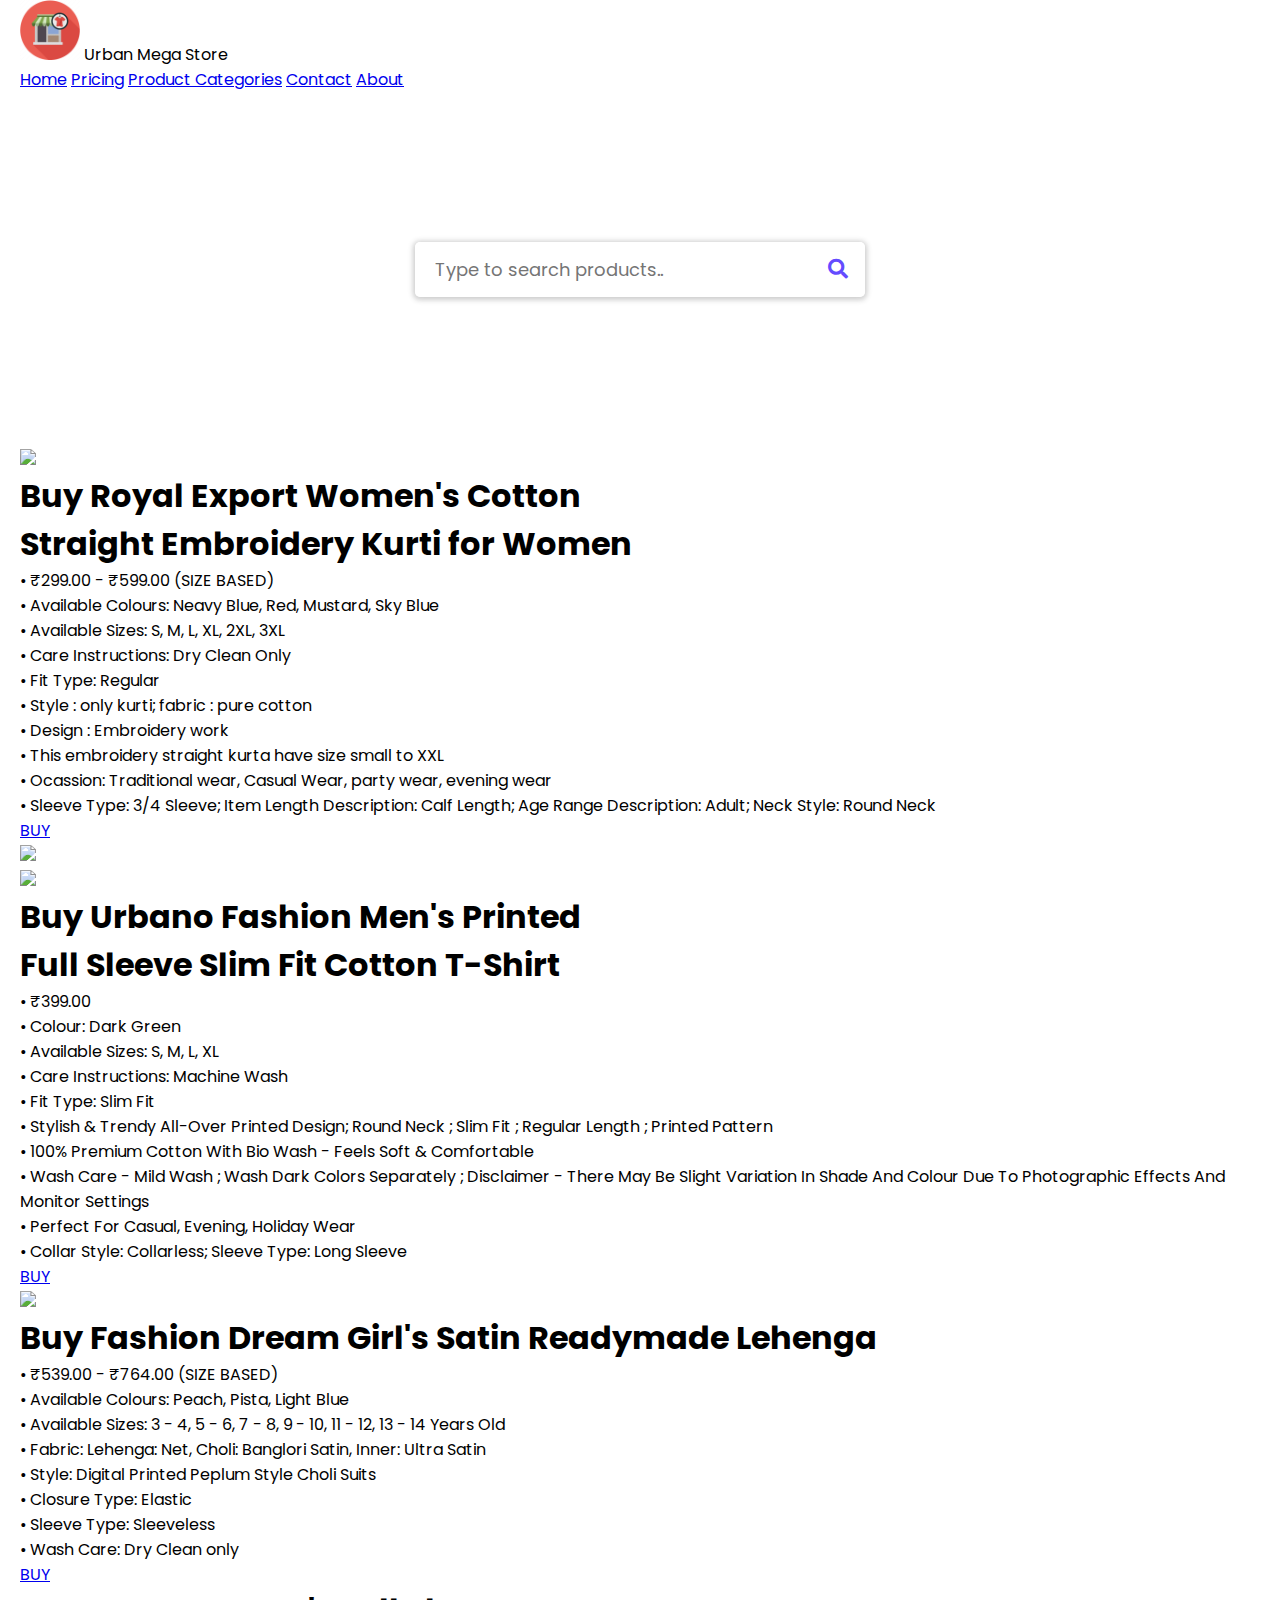
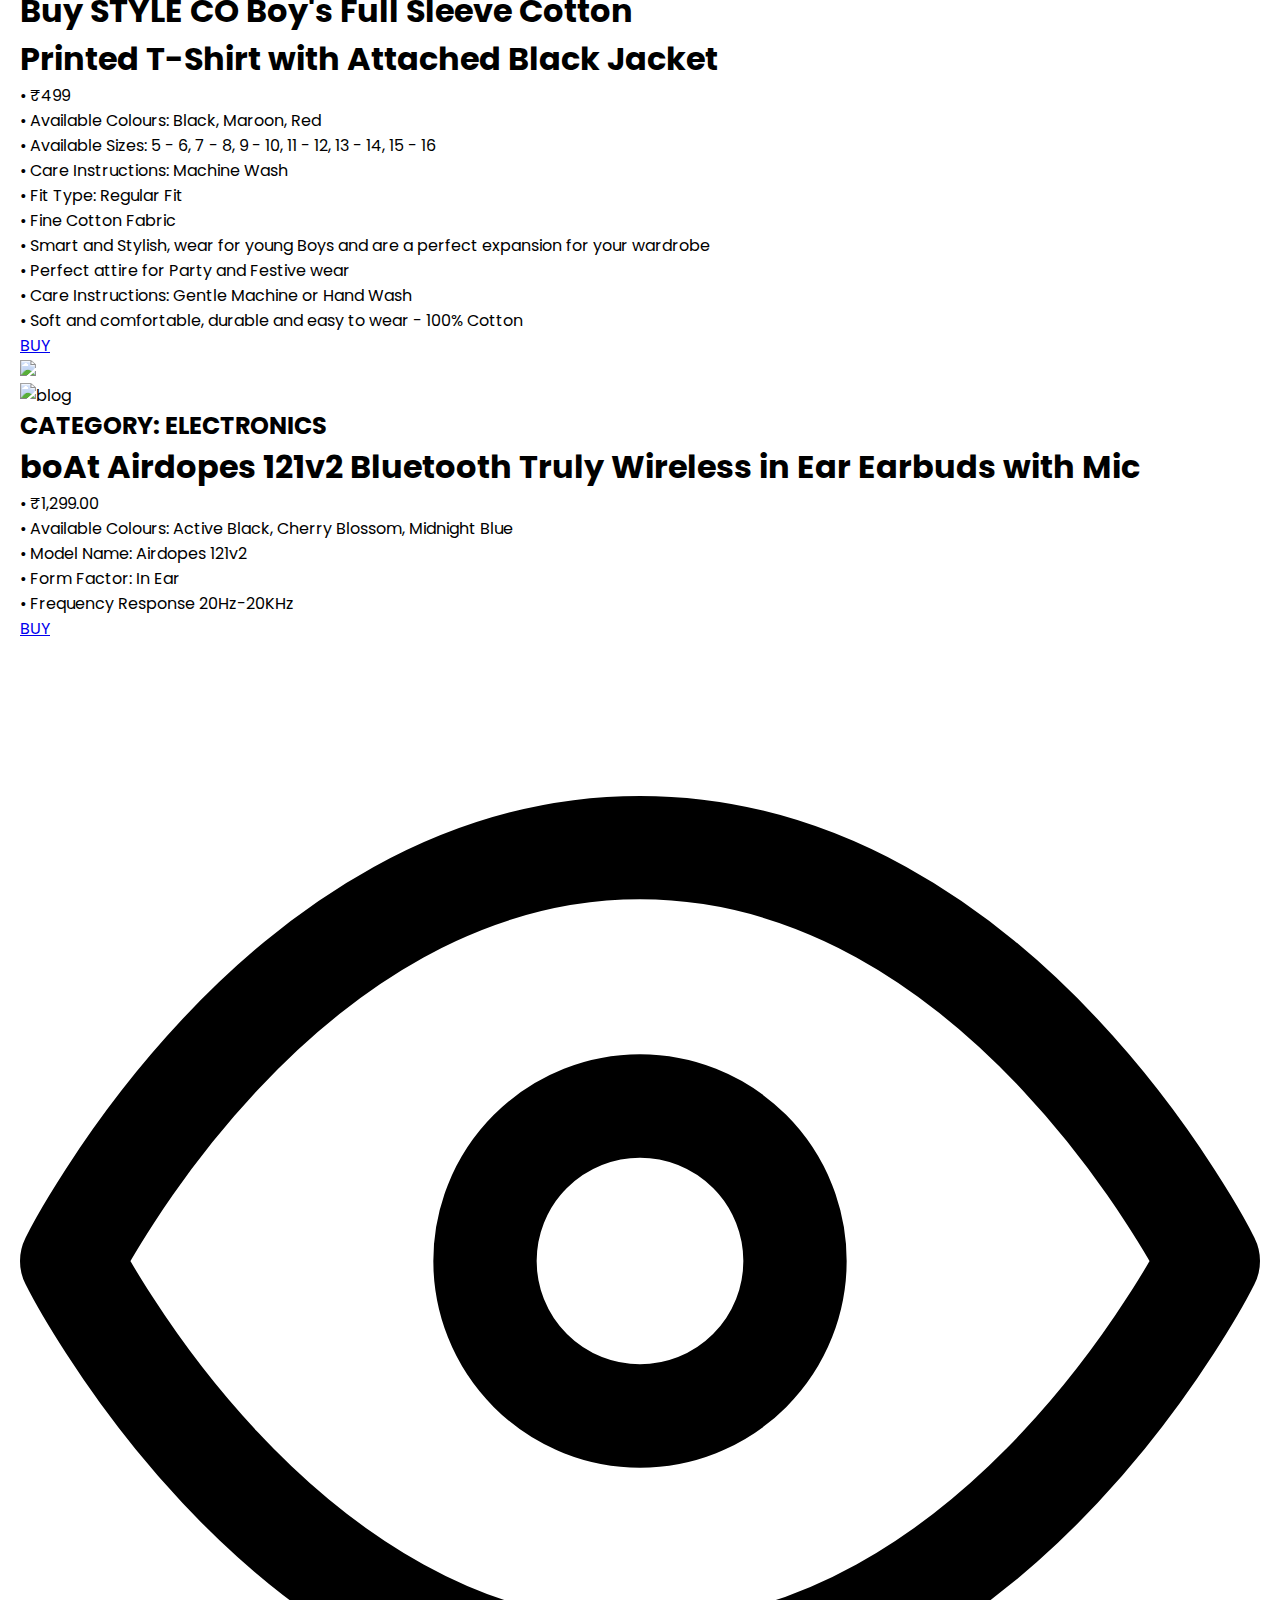
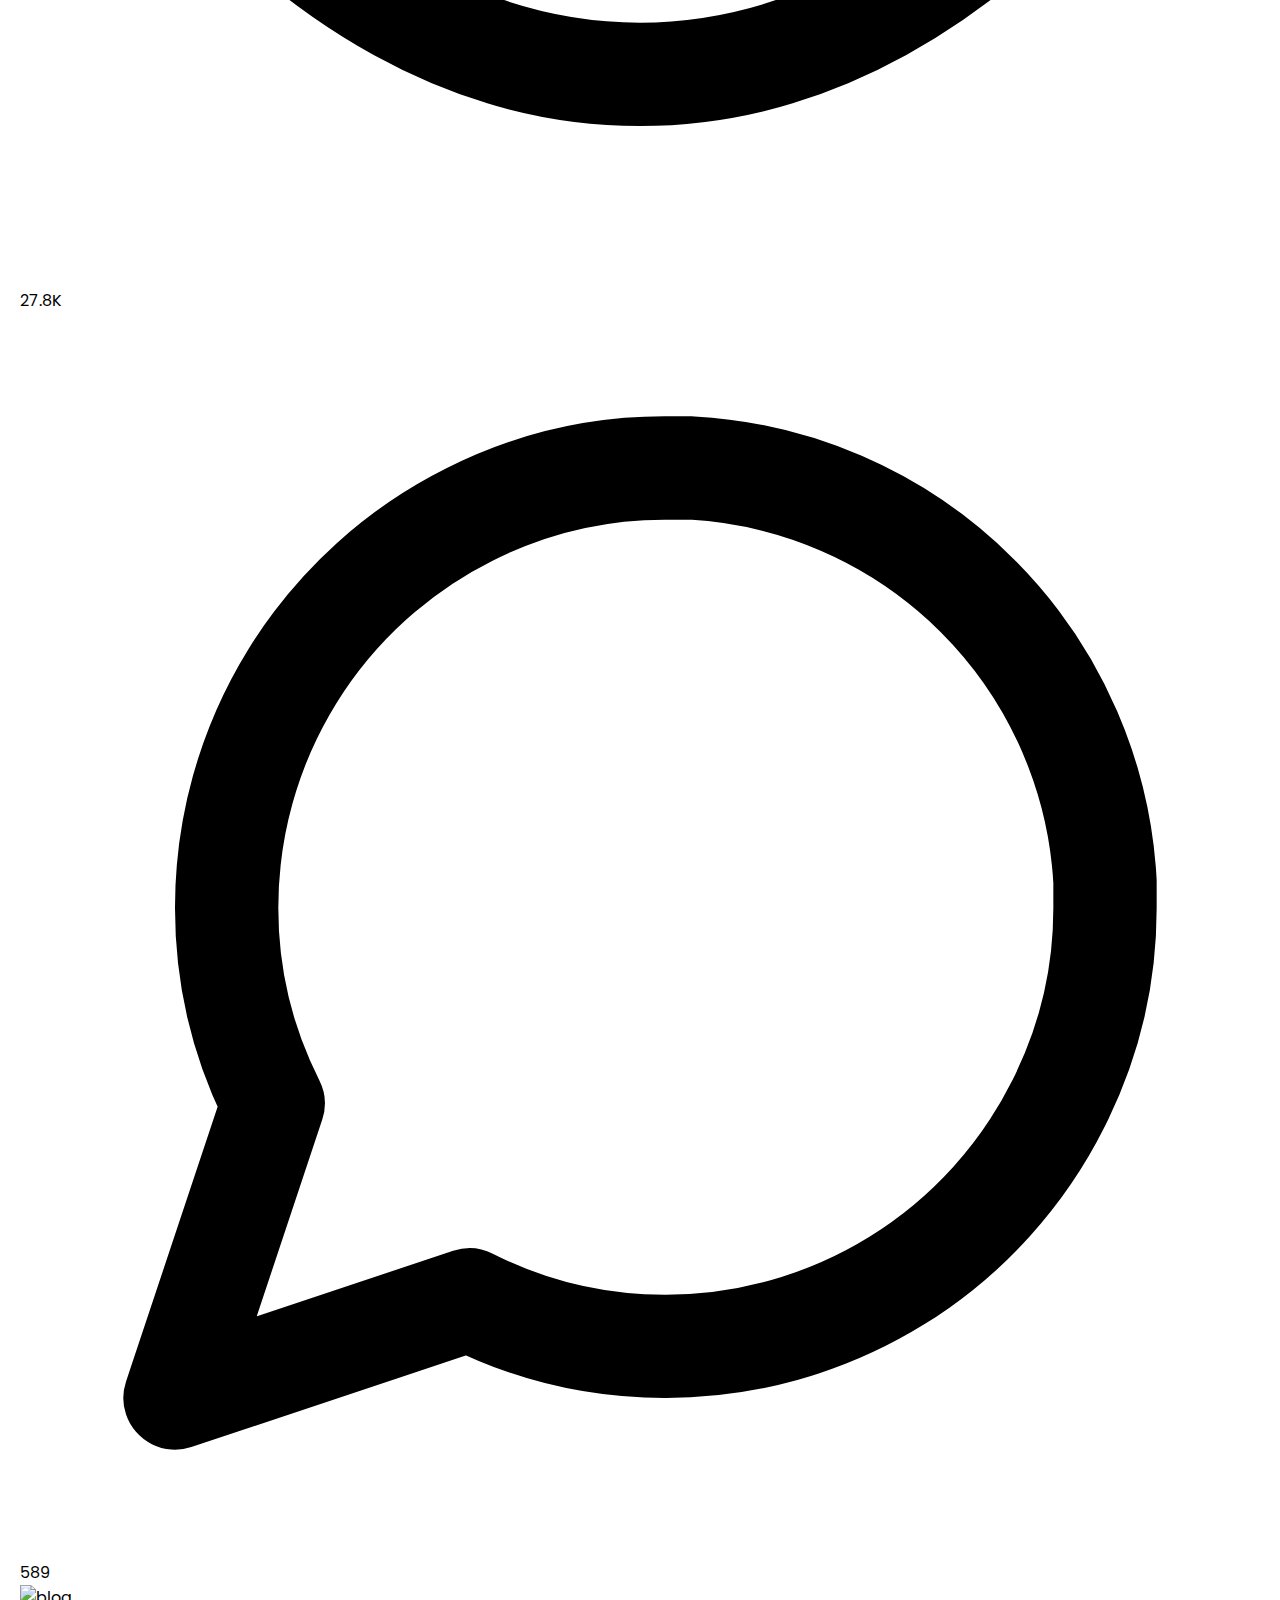
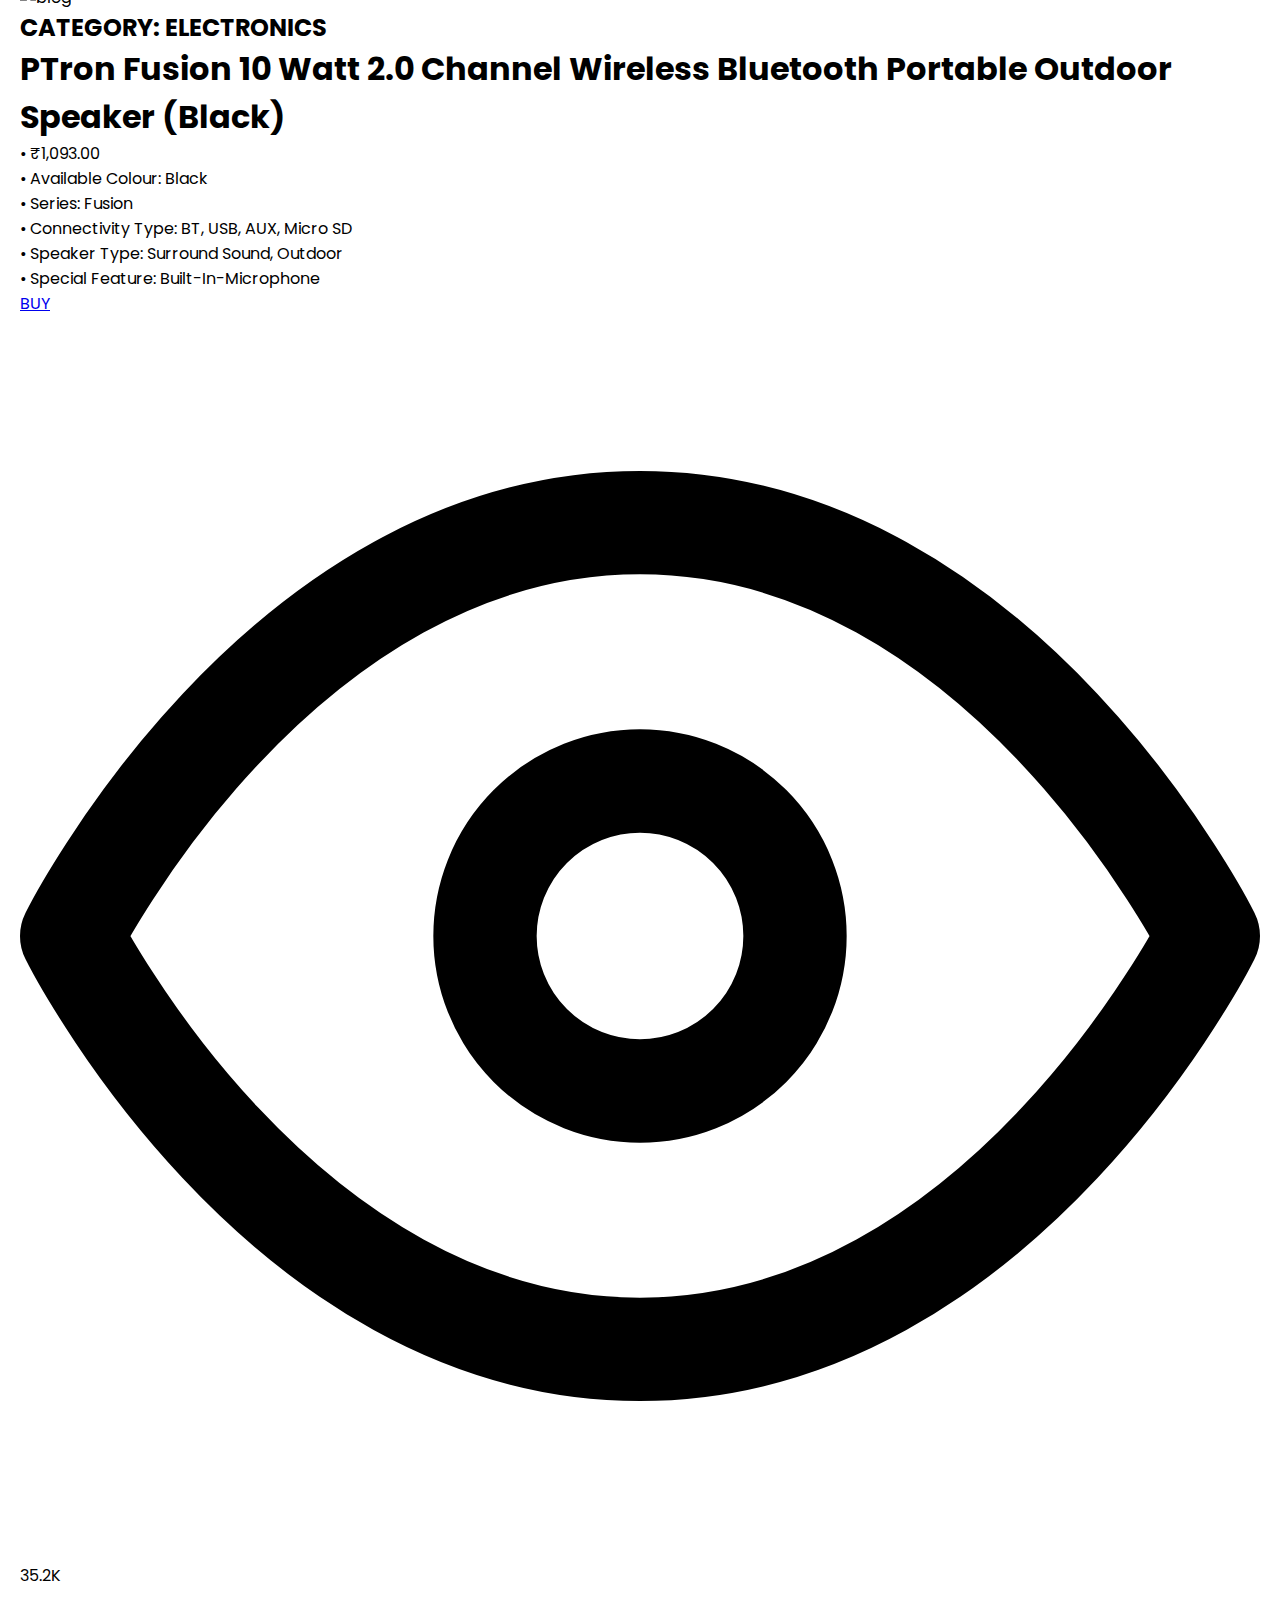
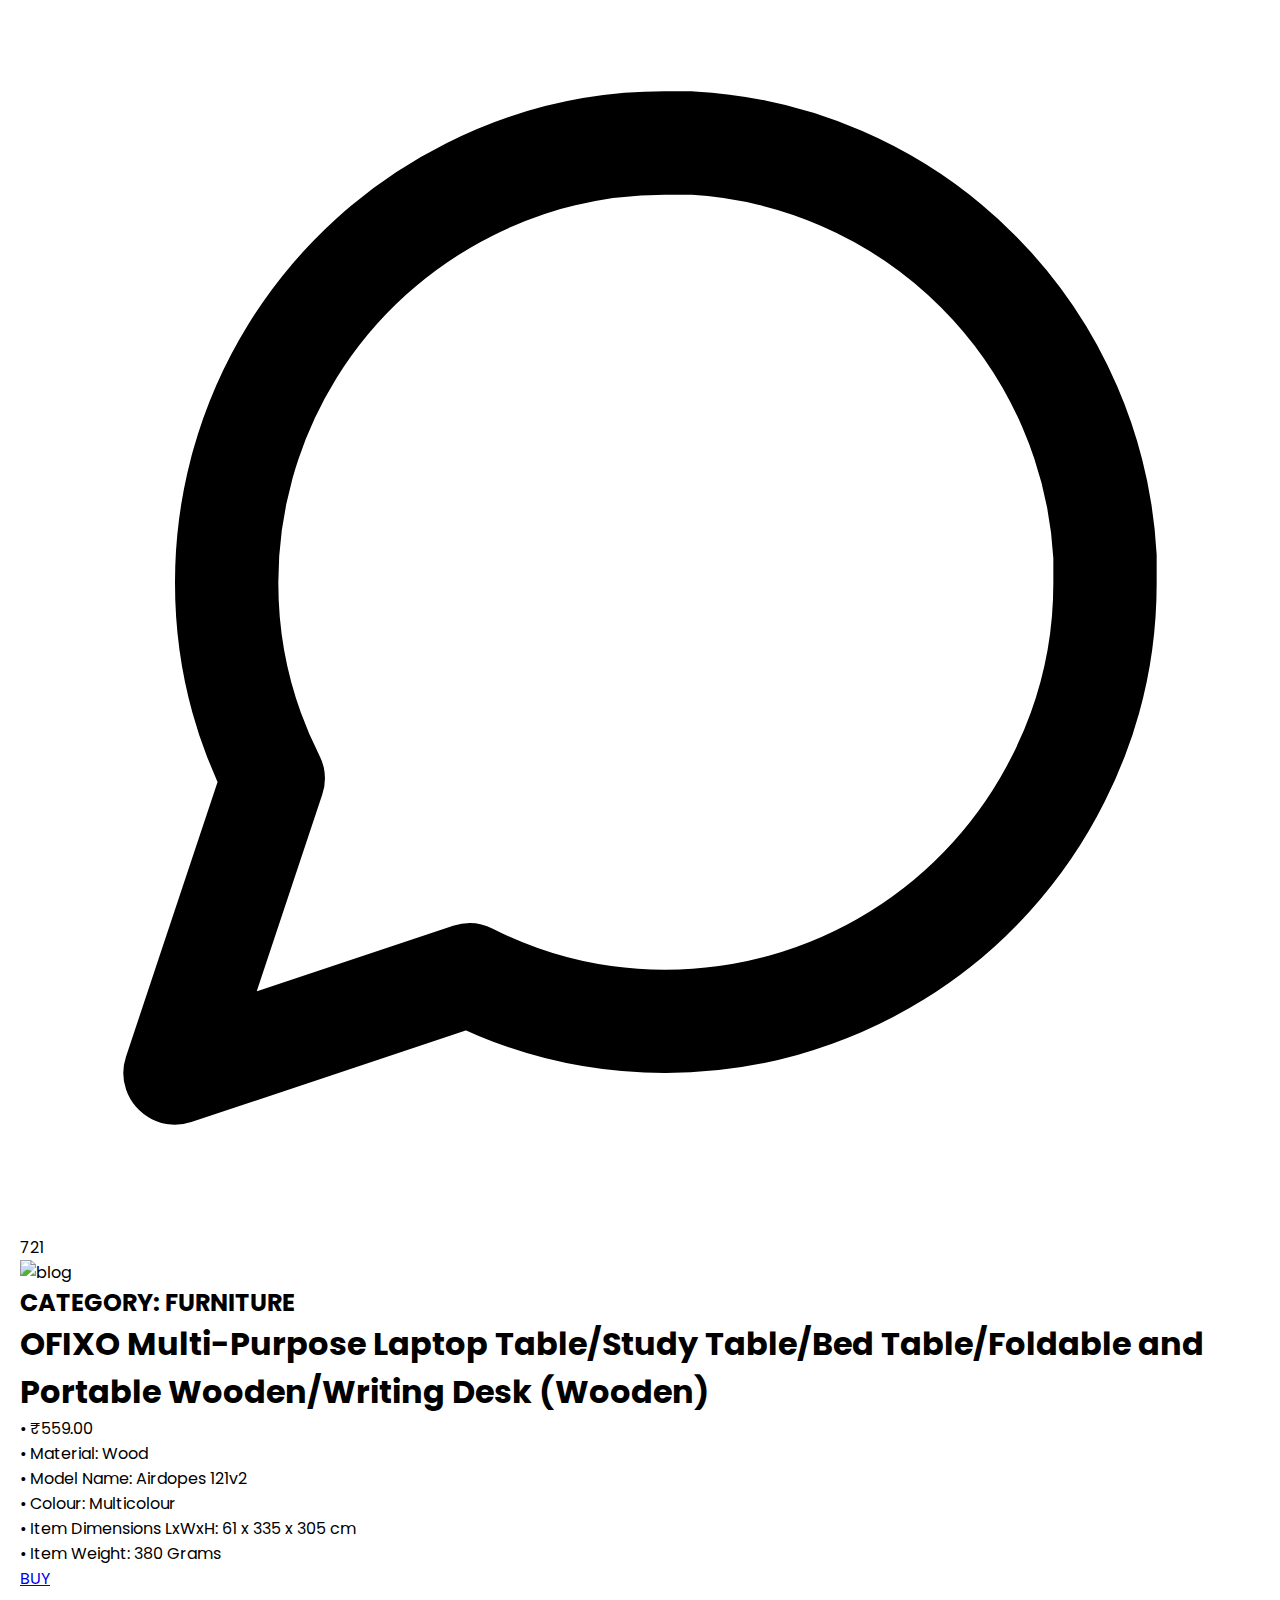
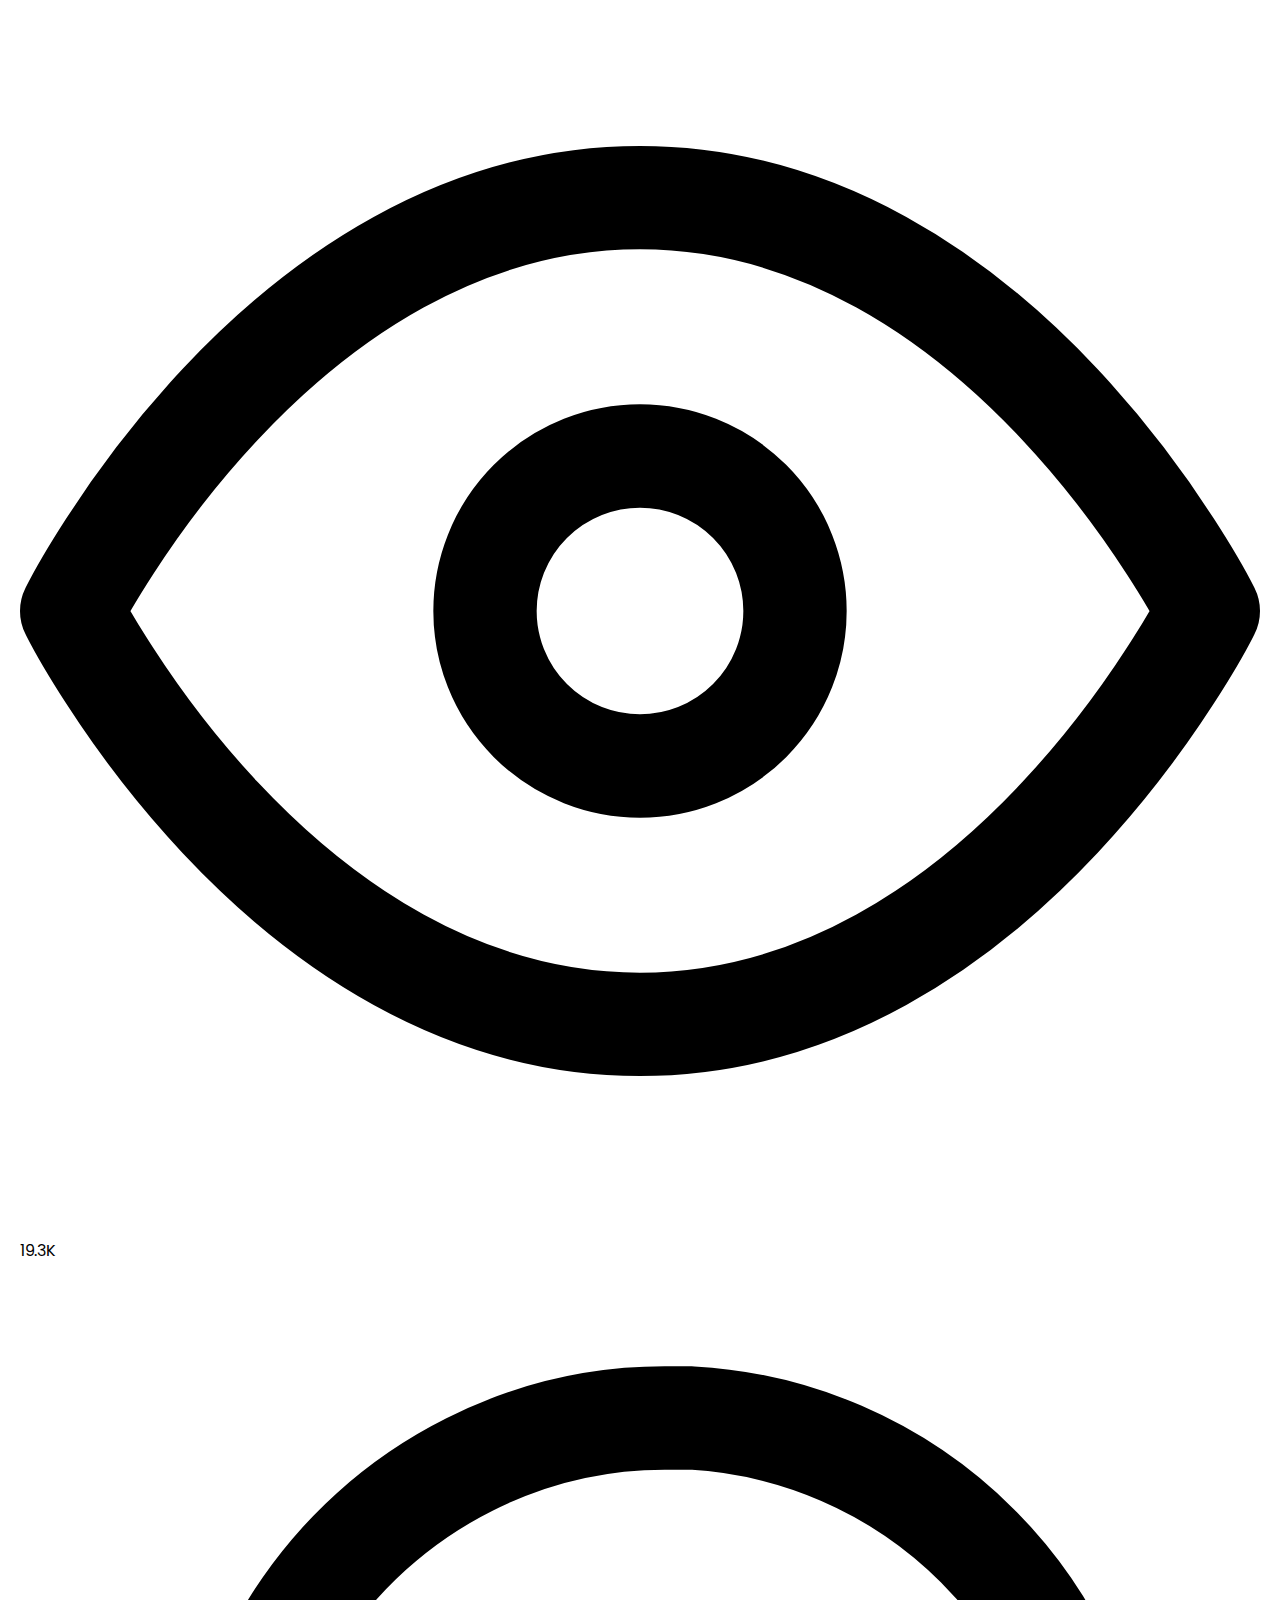
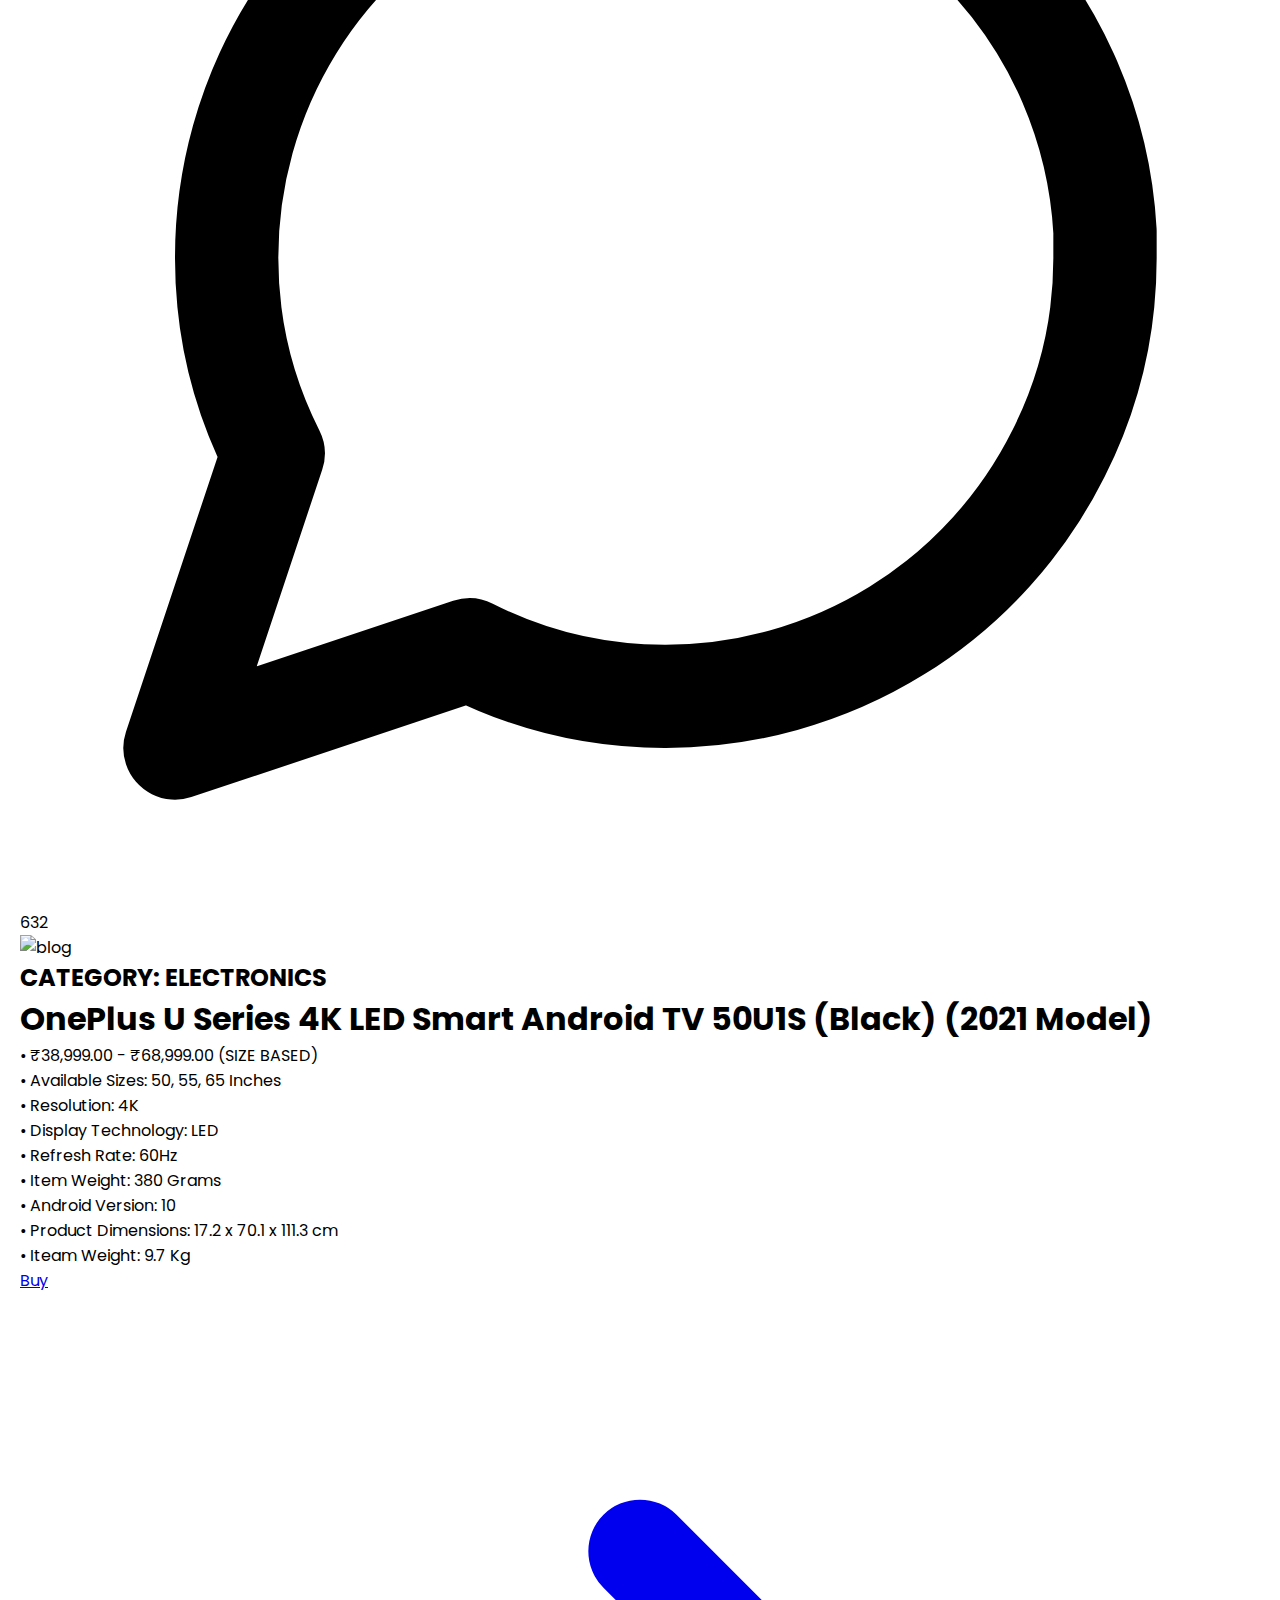
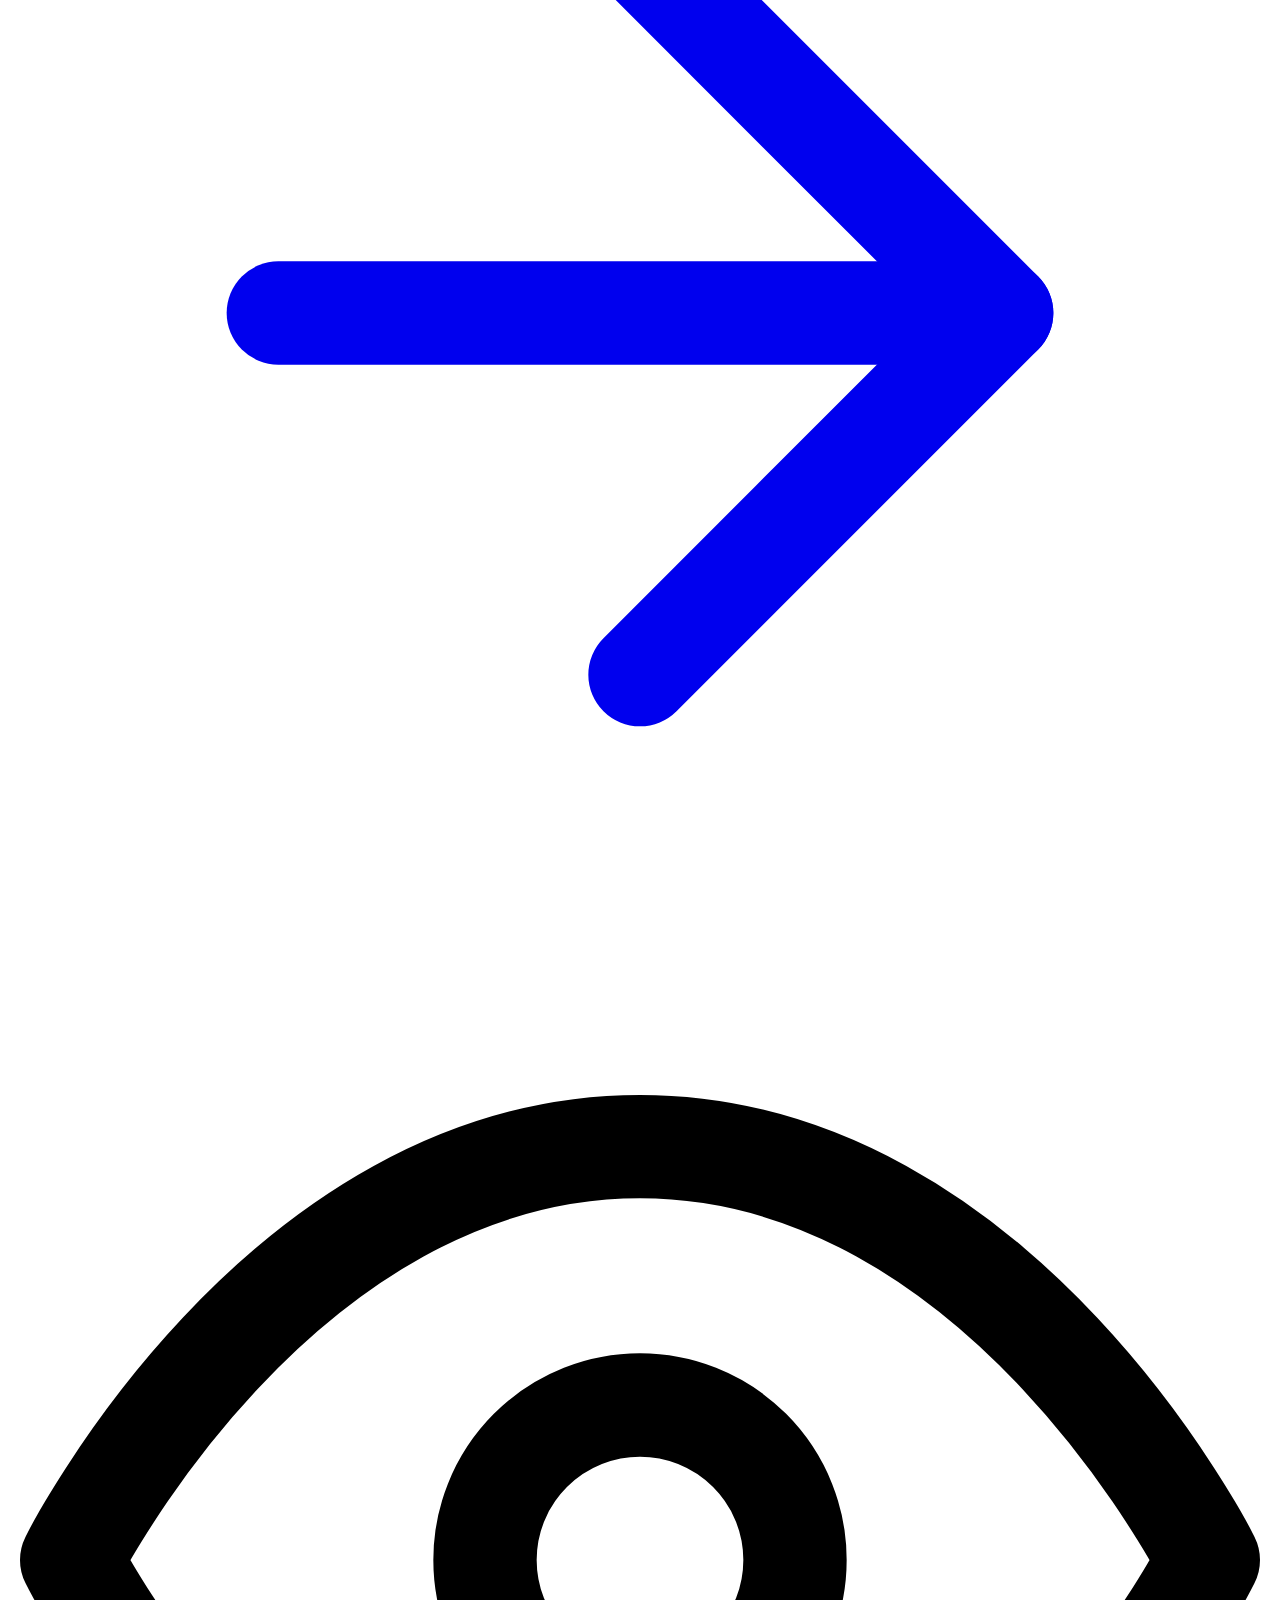
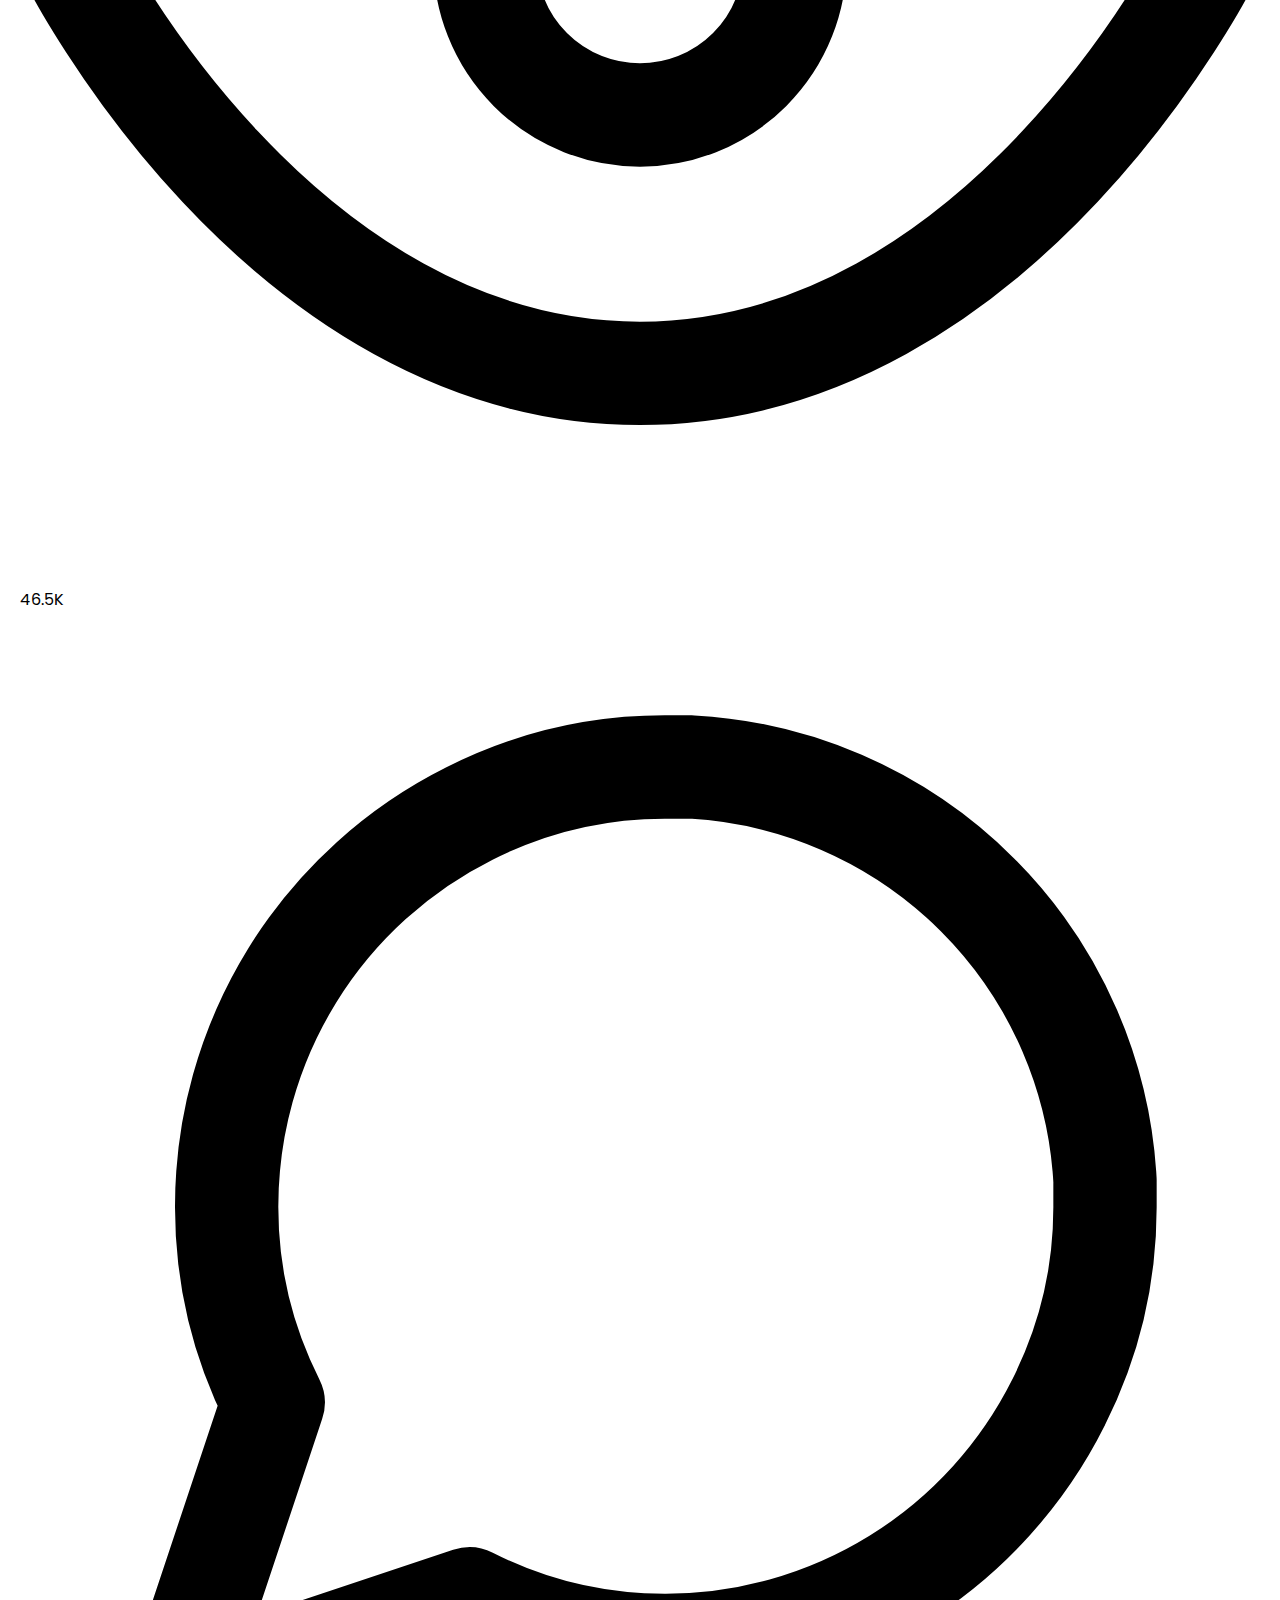
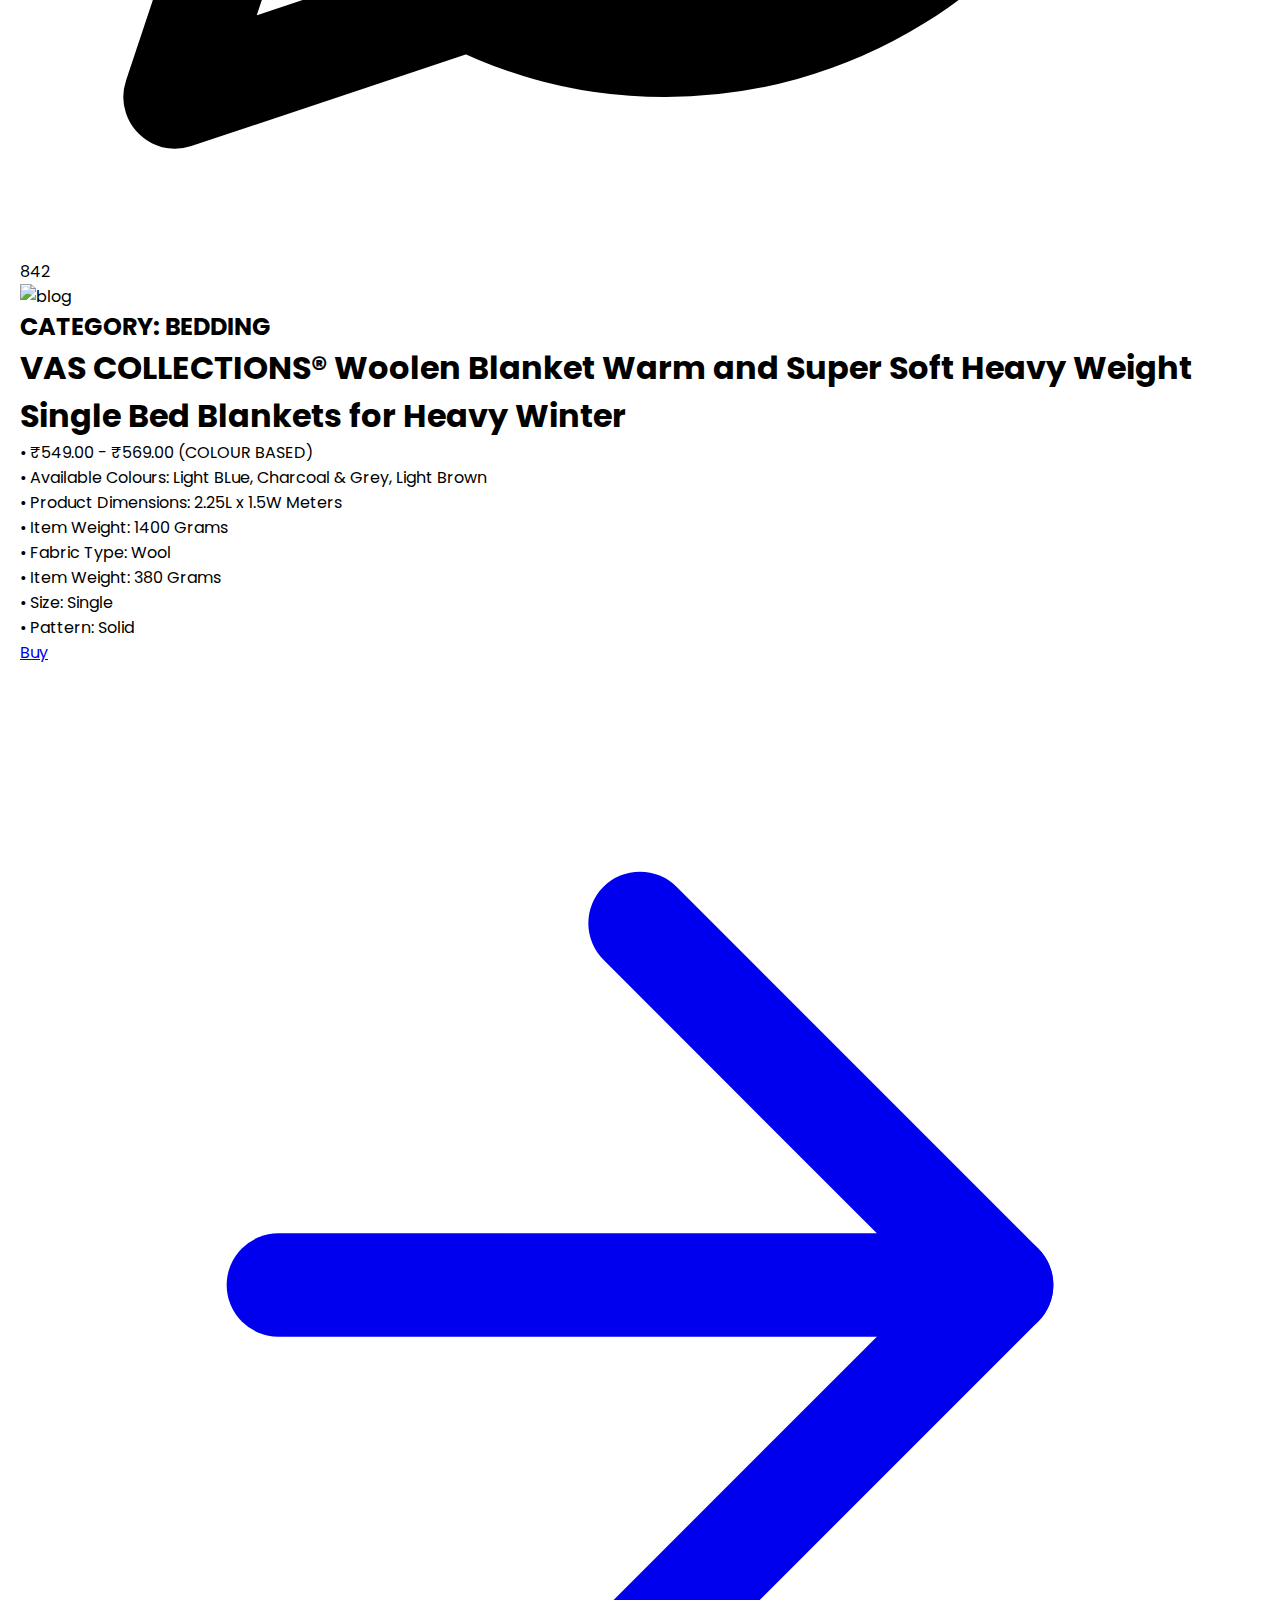
==== index.html @ 0dd92bb9 "Update index.html" ====
<!DOCTYPE html>
<html lang="en">
<head>
    <meta charset="UTF-8">
    <meta http-equiv="X-UA-Compatible" content="IE=edge">
    <meta name="viewport" content="width=device-width, initial-scale=1.0">
    <link href="https://unpkg.com/tailwindcss@^1.0/dist/tailwind.min.css" rel="stylesheet">
    <link rel="stylesheet" href="style.css">
    <title>Urban Mega Store</title>
</head>
<body>
    <header class="text-gray-600 body-font" style="user-select: auto;">
        <div class="container mx-auto flex flex-wrap p-5 flex-col md:flex-row items-center" style="user-select: auto;">
          <a class="flex title-font font-medium items-center text-gray-900 mb-4 md:mb-0" style="user-select: auto;">
            <img src="icon.png" alt="Avatar" style="width:60px">
          <span class="ml-3 text-xl" style="user-select: auto;">Urban Mega Store</span>
          </a>
          <nav class="md:mr-auto md:ml-4 md:py-1 md:pl-4 md:border-l md:border-gray-400	flex flex-wrap items-center text-base justify-center" style="user-select: auto;">
            <a href="urbanmegastore.github.io/index.html" class="mr-5 hover:text-gray-900" style="user-select: auto;">Home</a>
            <a href="urbanmegastore.github.io/pricing.html" class="mr-5 hover:text-gray-900" style="user-select: auto;">Pricing</a>
            <a href="urbanmegastore.github.io/products.html" class="mr-5 hover:text-gray-900" style="user-select: auto;">Product Categories</a>
            <a href="urbanmegastore.github.io/contact.html" class="mr-5 hover:text-gray-900" style="user-select: auto;">Contact</a>
            <a href="urbanmegastore.github.io/about.html" class="mr-5 hover:text-gray-900" style="user-select: auto;">About</a>
          </nav>
        </div>
        
          <link rel="stylesheet" href="https://cdnjs.cloudflare.com/ajax/libs/font-awesome/5.15.3/css/all.min.css"/>
            <div class="wrapper">
              <div class="search-input">
                <a href="" target="_blank" hidden></a>
                <input type="text" placeholder="Type to search products..">
                <div class="autocom-box">
                  <!-- here list are inserted from javascript -->
                </div>
                <div class="icon"><i class="fas fa-search"></i></div>
              </div>
            </div>
             <script src="js/suggestions.js"></script> 
             <script src="js/script.js"></script> 
            </header>


      <img width="1350" class="object-cover object-center rounded" src="Urban Mega Store Poster.png" style="user-select: auto;">

      

      <section class="text-gray-600 body-font" style="user-select: auto;">
        <div class="container mx-auto flex px-5 py-24 md:flex-row flex-col items-center" style="user-select: auto;">
          <div class="lg:flex-grow md:w-1/2 lg:pr-24 md:pr-16 flex flex-col md:items-start md:text-left mb-16 md:mb-0 items-center text-center" style="user-select: auto;">
            <h1 class="title-font sm:text-4xl text-3xl mb-4 font-medium text-gray-900" style="user-select: auto;">Buy Royal Export Women's Cotton 
              <br class="hidden lg:inline-block" style="user-select: auto;">Straight Embroidery Kurti for Women
            </h1>
            <p class="mb-8 leading-relaxed" style="user-select: auto;">• ₹299.00 - ₹599.00 (SIZE BASED)
              <br>• Available Colours: Neavy Blue, Red, Mustard, Sky Blue 
              <br>• Available Sizes: S, M, L, XL, 2XL, 3XL
              <br>• Care Instructions: Dry Clean Only
              <br>• Fit Type: Regular
              <br>• Style : only kurti; fabric : pure cotton
              <br>• Design : Embroidery work
              <br>• This embroidery straight kurta have size small to XXL
              <br>• Ocassion: Traditional wear, Casual Wear, party wear, evening wear
              <br>• Sleeve Type: 3/4 Sleeve; Item Length Description: Calf Length; Age Range Description: Adult; Neck Style: Round Neck
            </p>
            <div class="flex justify-center" style="user-select: auto;">
              <a href="https://amzn.to/3H3gVKR">  
                BUY 
              </a>
            </div>
          </div>
          <div class="lg:max-w-lg lg:w-full md:w-1/2 w-5/6" style="user-select: auto;">
            <img width="500" class="object-cover object-center rounded" src="https://blogger.googleusercontent.com/img/a/AVvXsEgZMfulpTHVNKxVR_DjLBMajOV7CuNYDU7WVNoCtosd35vBn-4fd6mTESGoX80jjnslXvADjUgieqwpo3qt2zLZNGnnUtiDrlleMJN6Xu54CNrIzLR9tYFMWRVMbddhLLk7jisClKIu2X2T51V1CqX_MQ2n9fwRHyke-pKHvAMJ5FL6MHG3GuLSU--m=s600" style="user-select: auto;">
          </div>
        </div>
      </section>





      <section class="text-gray-600 body-font" style="user-select: auto;">
        <div class="container mx-auto flex px-5 py-24 md:flex-row flex-col items-center" style="user-select: auto;">
          <div class="lg:max-w-lg lg:w-full md:w-1/2 w-5/6 mb-10 md:mb-0" style="user-select: auto;">
            <img width="500" class="object-cover object-center rounded" src="https://blogger.googleusercontent.com/img/a/AVvXsEj4DVMA4ayQ7TcvQt2xe86PkdaKkiJxvHZAYrtKLxoZ2Dadh1ewRnd_MrhM7w_nJGq0K9ricW_HNDfFR0s6V_sFW2QklAAtfX10zPK3DcabIfQJr8YFISg6P4fxOhYBOJ4QGSTyEMP_dFhjWMVKpq3k1tEWvgX5r44i4NQZbKfJwHeTIn1dmknrqcC_=s600" style="user-select: auto;">
          </div>
          <div class="lg:flex-grow md:w-1/2 lg:pl-24 md:pl-16 flex flex-col md:items-start md:text-left items-center text-center" style="user-select: auto;">
            <h1 class="title-font sm:text-4xl text-3xl mb-4 font-medium text-gray-900" style="user-select: auto;"> Buy Urbano Fashion Men's Printed
              <br class="hidden lg:inline-block" style="user-select: auto;">Full Sleeve Slim Fit Cotton T-Shirt
            </h1>
            <p class="mb-8 leading-relaxed" style="user-select: auto;">• ₹399.00
              <br>• Colour: Dark Green
              <br>• Available Sizes: S, M, L, XL
              <br>• Care Instructions: Machine Wash
              <br>• Fit Type: Slim Fit
              <br>• Stylish & Trendy All-Over Printed Design; Round Neck ; Slim Fit ; Regular Length ; Printed Pattern
              <br>• 100% Premium Cotton With Bio Wash - Feels Soft & Comfortable
              <br>• Wash Care - Mild Wash ; Wash Dark Colors Separately ; Disclaimer - There May Be Slight Variation In Shade And Colour Due To Photographic Effects And Monitor Settings
              <br>• Perfect For Casual, Evening, Holiday Wear
              <br>• Collar Style: Collarless; Sleeve Type: Long Sleeve
            </p>
            <a href="https://amzn.to/3pr5maG">  
              BUY 
            </a>
            <div class="flex justify-center" style="user-select: auto;">
              
            </div>
          </div>
        </div>
      </section>
      




      <section class="text-gray-600 body-font" style="user-select: auto;">
        <div class="container mx-auto flex px-5 py-24 items-center justify-center flex-col" style="user-select: auto;">
          <img width="500" src="https://blogger.googleusercontent.com/img/a/AVvXsEhSMtPc7TPajy199VJicc37d5tHqIlnhZsZVPbkY_thmfVPoAulMUm8Nm8nWhh-3pbVCo-wl1rhlx2JjLvZywYlAoJGU6tSUVEyNU2SC3s7LPbdu0ZhTyXub5A63X4yY8d_2HBySpXKlO3zElmdtA3O5CMQEltXYnTkFqlu2tx6HJef210vs4WjG9zu=s600" style="user-select: auto;">
          <div class="text-center lg:w-2/3 w-full" style="user-select: auto;">
            <h1 class="title-font sm:text-4xl text-3xl mb-4 font-medium text-gray-900" style="user-select: auto;">Buy Fashion Dream Girl's Satin Readymade Lehenga</h1>
            <p class="mb-8 leading-relaxed" style="user-select: auto;">• ₹539.00 - ₹764.00 (SIZE BASED)
              <br>• Available Colours: Peach, Pista, Light Blue
              <br>• Available Sizes: 3 - 4, 5 - 6, 7 - 8, 9 - 10, 11 - 12, 13 - 14 Years Old
              <br>• Fabric: Lehenga: Net, Choli: Banglori Satin, Inner: Ultra Satin
              <br>• Style: Digital Printed Peplum Style Choli Suits
              <br>• Closure Type: Elastic
              <br>• Sleeve Type: Sleeveless
              <br>• Wash Care: Dry Clean only
            </p>
            <a href="https://amzn.to/3pAQkPH">  
              BUY 
            </a> 
            <div class="flex justify-center" style="user-select: auto;">
            </div>
          </div>
        </div>
      </section>




      <section class="text-gray-600 body-font" style="user-select: auto;">
        <div class="container mx-auto flex px-5 py-24 md:flex-row flex-col items-center" style="user-select: auto;">
          <div class="lg:flex-grow md:w-1/2 lg:pr-24 md:pr-16 flex flex-col md:items-start md:text-left mb-16 md:mb-0 items-center text-center" style="user-select: auto;">
            <h1 class="title-font sm:text-4xl text-3xl mb-4 font-medium text-gray-900" style="user-select: auto;">Buy STYLE CO Boy's Full Sleeve Cotton 
              <br class="hidden lg:inline-block" style="user-select: auto;">Printed T-Shirt with Attached Black Jacket
            </h1>
            <p class="mb-8 leading-relaxed" style="user-select: auto;">• ₹499
              <br>• Available Colours: Black, Maroon, Red
              <br>• Available Sizes: 5 - 6, 7 - 8, 9 - 10, 11 - 12, 13 - 14, 15 - 16
              <br>• Care Instructions: Machine Wash
              <br>• Fit Type: Regular Fit
              <br>• Fine Cotton Fabric
              <br>• Smart and Stylish, wear for young Boys and are a perfect expansion for your wardrobe
              <br>• Perfect attire for Party and Festive wear
              <br>• Care Instructions: Gentle Machine or Hand Wash
              <br>• Soft and comfortable, durable and easy to wear - 100% Cotton
            </p>
            <div class="flex justify-center" style="user-select: auto;">
              <a href="https://amzn.to/3pwRsn7">  
                BUY 
              </a>
            </div>
          </div>
          <div class="lg:max-w-lg lg:w-full md:w-1/2 w-5/6" style="user-select: auto;">
            <img width="500" class="object-cover object-center rounded" src="https://blogger.googleusercontent.com/img/a/AVvXsEhPJN4ojjoFgcB2gkXVyx8yrKSLSHcbDUnoUMktmnagYZisx6zZaKms3c2PbumIc5ffwfHreuqhf4_Y7T-mNY-4x_pNCNloD1Mj9s6yBIIB8JHTvfhvimGLj777XzEhSc_vVmfTr6EOILnIdys9XTqnY_n5-rvFvK_fbTabyjjzE0GfnE9weAkgxOcJ=s600" style="user-select: auto;">
          </div>
        </div>
      </section>




      <section class="text-gray-600 body-font" style="user-select: auto;">
        <div class="container px-5 py-24 mx-auto" style="user-select: auto;">
          <div class="flex flex-wrap -m-4" style="user-select: auto;">
            <div class="p-4 md:w-1/3" style="user-select: auto;">
              <div class="h-full border-2 border-gray-200 border-opacity-60 rounded-lg overflow-hidden" style="user-select: auto;">
                <img class="lg:h-48 md:h-36 w-full object-cover object-center" src="https://blogger.googleusercontent.com/img/a/AVvXsEif7DxM7vMgsSzsQEDxGftiH5O2pq33XrflW5V_klaPCEsqI6K_-MdSZbtTEP9uVOWlm-mem5rvBiewI602OhbCR-ez3NmaNrnp9ODIQ6RwROGAB9x3or7IW0zHEthk_IliiYj4Ban2NgdxkUMh7Wz1hZ4nM4Ai_7QKciaJje5Im-xB3dPgv7xrLqE8=s600" alt="blog" style="user-select: auto;">
                <div class="p-6" style="user-select: auto;">
                  <h2 class="tracking-widest text-xs title-font font-medium text-gray-400 mb-1" style="user-select: auto;">CATEGORY: ELECTRONICS</h2>
                  <h1 class="title-font text-lg font-medium text-gray-900 mb-3" style="user-select: auto;">boAt Airdopes 121v2 Bluetooth Truly Wireless in Ear Earbuds with Mic</h1>
                  <p class="leading-relaxed mb-3" style="user-select: auto;">• ₹1,299.00
                  <br>• Available Colours: Active Black, Cherry Blossom, Midnight Blue
                  <br>• Model Name: Airdopes 121v2
                  <br>• Form Factor: In Ear
                  <br>• Frequency Response 20Hz-20KHz
                  </p>
                  <div class="flex items-center flex-wrap " style="user-select: auto;">
                    <a href="https://amzn.to/3pxHD8u" class="text-green-500 inline-flex items-center md:mb-2 lg:mb-0" style="user-select: auto;">BUY
                    </a>
                    <span class="text-gray-400 mr-3 inline-flex items-center lg:ml-auto md:ml-0 ml-auto leading-none text-sm pr-3 py-1 border-r-2 border-gray-200" style="user-select: auto;">
                      <svg class="w-4 h-4 mr-1" stroke="currentColor" stroke-width="2" fill="none" stroke-linecap="round" stroke-linejoin="round" viewBox="0 0 24 24" style="user-select: auto;">
                        <path d="M1 12s4-8 11-8 11 8 11 8-4 8-11 8-11-8-11-8z" style="user-select: auto;"></path>
                        <circle cx="12" cy="12" r="3" style="user-select: auto;"></circle>
                      </svg>27.8K
                    </span>
                    <span class="text-gray-400 inline-flex items-center leading-none text-sm" style="user-select: auto;">
                      <svg class="w-4 h-4 mr-1" stroke="currentColor" stroke-width="2" fill="none" stroke-linecap="round" stroke-linejoin="round" viewBox="0 0 24 24" style="user-select: auto;">
                        <path d="M21 11.5a8.38 8.38 0 01-.9 3.8 8.5 8.5 0 01-7.6 4.7 8.38 8.38 0 01-3.8-.9L3 21l1.9-5.7a8.38 8.38 0 01-.9-3.8 8.5 8.5 0 014.7-7.6 8.38 8.38 0 013.8-.9h.5a8.48 8.48 0 018 8v.5z" style="user-select: auto;"></path>
                      </svg>589
                    </span>
                  </div>
                </div>
              </div>
            </div>
            <div class="p-4 md:w-1/3" style="user-select: auto;">
              <div class="h-full border-2 border-gray-200 border-opacity-60 rounded-lg overflow-hidden" style="user-select: auto;">
                <img class="lg:h-48 md:h-36 w-full object-cover object-center" src="https://blogger.googleusercontent.com/img/a/AVvXsEizfCPrcRrCQJkholcwMphCxRIEC02M6YDw26DBHTzgj5nV_gfLWFxaHpTVcd4r8XCnYZx9gbVZ2Xaa4ikPYHoSXr2F-eZXHi7yAbzyc84sy5aQ5k-JxILs7oCCisnUcMY5kFr0vRu4NtC8vp8DIP9nhls6c6xBHA2bm__KxzK4bFzaKVq16NteNzI2=s600" alt="blog" style="user-select: auto;">
                <div class="p-6" style="user-select: auto;">
                  <h2 class="tracking-widest text-xs title-font font-medium text-gray-400 mb-1" style="user-select: auto;">CATEGORY: ELECTRONICS</h2>
                  <h1 class="title-font text-lg font-medium text-gray-900 mb-3" style="user-select: auto;">PTron Fusion 10 Watt 2.0 Channel Wireless Bluetooth Portable Outdoor Speaker (Black)</h1>
                  <p class="leading-relaxed mb-3" style="user-select: auto;">• ₹1,093.00
                  <br>• Available Colour: Black
                  <br>• Series: Fusion
                  <br>• Connectivity Type: BT, USB, AUX, Micro SD
                  <br>• Speaker Type: Surround Sound, Outdoor
                  <br>• Special Feature: Built-In-Microphone
                  </p>
                  <div class="flex items-center flex-wrap " style="user-select: auto;">
                    <a href="https://amzn.to/3FBuscu" class="text-green-500 inline-flex items-center md:mb-2 lg:mb-0" style="user-select: auto;">BUY
                    </a>
                    <span class="text-gray-400 mr-3 inline-flex items-center lg:ml-auto md:ml-0 ml-auto leading-none text-sm pr-3 py-1 border-r-2 border-gray-200" style="user-select: auto;">
                      <svg class="w-4 h-4 mr-1" stroke="currentColor" stroke-width="2" fill="none" stroke-linecap="round" stroke-linejoin="round" viewBox="0 0 24 24" style="user-select: auto;">
                        <path d="M1 12s4-8 11-8 11 8 11 8-4 8-11 8-11-8-11-8z" style="user-select: auto;"></path>
                        <circle cx="12" cy="12" r="3" style="user-select: auto;"></circle>
                      </svg>35.2K
                    </span>
                    <span class="text-gray-400 inline-flex items-center leading-none text-sm" style="user-select: auto;">
                      <svg class="w-4 h-4 mr-1" stroke="currentColor" stroke-width="2" fill="none" stroke-linecap="round" stroke-linejoin="round" viewBox="0 0 24 24" style="user-select: auto;">
                        <path d="M21 11.5a8.38 8.38 0 01-.9 3.8 8.5 8.5 0 01-7.6 4.7 8.38 8.38 0 01-3.8-.9L3 21l1.9-5.7a8.38 8.38 0 01-.9-3.8 8.5 8.5 0 014.7-7.6 8.38 8.38 0 013.8-.9h.5a8.48 8.48 0 018 8v.5z" style="user-select: auto;"></path>
                      </svg>721
                    </span>
                  </div>
                </div>
              </div>
            </div>
            <div class="p-4 md:w-1/3" style="user-select: auto;">
              <div class="h-full border-2 border-gray-200 border-opacity-60 rounded-lg overflow-hidden" style="user-select: auto;">
                <img class="lg:h-48 md:h-36 w-full object-cover object-center" src="https://blogger.googleusercontent.com/img/a/AVvXsEiB9ucKT0jz9biNsNiUDMHlB1jMtpO8vdlkk3H88kwqk1N_fJpk9wmPoc-In2AmMqizvjJiu9UNjkHHrOQeQTLHN-UPxUDk_Hx3hnt8_URLaBpy-z6nYCNWI3AGyMbf2xqQqhwTOrXcxwCBfWXxr1dbqnT_TqelrLceoSewCOAMJDKCgk7UQpUodH3t=s600" alt="blog" style="user-select: auto;">
                <div class="p-6" style="user-select: auto;">
                  <h2 class="tracking-widest text-xs title-font font-medium text-gray-400 mb-1" style="user-select: auto;">CATEGORY: FURNITURE</h2>
                  <h1 class="title-font text-lg font-medium text-gray-900 mb-3" style="user-select: auto;">OFIXO Multi-Purpose Laptop Table/Study Table/Bed Table/Foldable and Portable Wooden/Writing Desk (Wooden)</h1>
                  <p class="leading-relaxed mb-3" style="user-select: auto;">• ₹559.00
                  <br>• Material: Wood
                  <br>• Model Name: Airdopes 121v2
                  <br>• Colour: Multicolour
                  <br>• Item Dimensions LxWxH: 61 x 335 x 305 cm
                  <br>• Item Weight: 380 Grams
                  </p>
                  <div class="flex items-center flex-wrap " style="user-select: auto;">
                    <a href="https://amzn.to/3Jqem7G" class="text-green-500 inline-flex items-center md:mb-2 lg:mb-0" style="user-select: auto;">BUY
                    </a>
                    <span class="text-gray-400 mr-3 inline-flex items-center lg:ml-auto md:ml-0 ml-auto leading-none text-sm pr-3 py-1 border-r-2 border-gray-200" style="user-select: auto;">
                      <svg class="w-4 h-4 mr-1" stroke="currentColor" stroke-width="2" fill="none" stroke-linecap="round" stroke-linejoin="round" viewBox="0 0 24 24" style="user-select: auto;">
                        <path d="M1 12s4-8 11-8 11 8 11 8-4 8-11 8-11-8-11-8z" style="user-select: auto;"></path>
                        <circle cx="12" cy="12" r="3" style="user-select: auto;"></circle>
                      </svg>19.3K
                    </span>
                    <span class="text-gray-400 inline-flex items-center leading-none text-sm" style="user-select: auto;">
                      <svg class="w-4 h-4 mr-1" stroke="currentColor" stroke-width="2" fill="none" stroke-linecap="round" stroke-linejoin="round" viewBox="0 0 24 24" style="user-select: auto;">
                        <path d="M21 11.5a8.38 8.38 0 01-.9 3.8 8.5 8.5 0 01-7.6 4.7 8.38 8.38 0 01-3.8-.9L3 21l1.9-5.7a8.38 8.38 0 01-.9-3.8 8.5 8.5 0 014.7-7.6 8.38 8.38 0 013.8-.9h.5a8.48 8.48 0 018 8v.5z" style="user-select: auto;"></path>
                      </svg>632
                    </span>
                  </div>
                </div>
              </div>
            </div>
          </div>
        </div>
      </section>




      <section class="text-gray-600 body-font" style="user-select: auto;">
        <div class="container px-5 py-24 mx-auto" style="user-select: auto;">
          <div class="flex flex-wrap -m-4" style="user-select: auto;">
            <div class="p-4 md:w-1/3" style="user-select: auto;">
              <div class="h-full border-2 border-gray-200 border-opacity-60 rounded-lg overflow-hidden" style="user-select: auto;">
                <img class="lg:h-48 md:h-36 w-full object-cover object-center" src="https://blogger.googleusercontent.com/img/a/AVvXsEjnGDqcJNDDaygvc2pp4b-Ilq9vLzGMIe3gcMJHKkcLJHFgCub_ZG-WYkHYiEZhs7n1AErx-6iZRJBZnQkg0ku_vRJmd0vJAzRg6l8pmuYcOXHsafNOMoye3_LU4urlk-x4eNlM4xIllv5j_z-UvilpKJs2Fu1qyY9KyVP9o0ofw8ebSGf61C5lFOHT=s320" alt="blog" style="user-select: auto;">
                <div class="p-6" style="user-select: auto;">
                  <h2 class="tracking-widest text-xs title-font font-medium text-gray-400 mb-1" style="user-select: auto;">CATEGORY: ELECTRONICS</h2>
                  <h1 class="title-font text-lg font-medium text-gray-900 mb-3" style="user-select: auto;">OnePlus U Series 4K LED Smart Android TV 50U1S (Black) (2021 Model)</h1>
                  <p class="leading-relaxed mb-3" style="user-select: auto;">• ₹38,999.00 - ₹68,999.00 (SIZE BASED)
                    <br>• Available Sizes: 50, 55, 65 Inches
                    <br>• Resolution: 4K
                    <br>• Display Technology: LED
                    <br>• Refresh Rate: 60Hz
                    <br>• Item Weight: 380 Grams
                    <br>• Android Version: 10
                    <br>• Product Dimensions: 17.2 x 70.1 x 111.3 cm
                    <br>• Iteam Weight: 9.7 Kg
                    </p>
                  <div class="flex items-center flex-wrap " style="user-select: auto;">
                    <a href="https://amzn.to/3JwkL16" class="text-green-500 inline-flex items-center md:mb-2 lg:mb-0" style="user-select: auto;">Buy
                      <svg class="w-4 h-4 ml-2" viewBox="0 0 24 24" stroke="currentColor" stroke-width="2" fill="none" stroke-linecap="round" stroke-linejoin="round" style="user-select: auto;">
                        <path d="M5 12h14" style="user-select: auto;"></path>
                        <path d="M12 5l7 7-7 7" style="user-select: auto;"></path>
                      </svg>
                    </a>
                    <span class="text-gray-400 mr-3 inline-flex items-center lg:ml-auto md:ml-0 ml-auto leading-none text-sm pr-3 py-1 border-r-2 border-gray-200" style="user-select: auto;">
                      <svg class="w-4 h-4 mr-1" stroke="currentColor" stroke-width="2" fill="none" stroke-linecap="round" stroke-linejoin="round" viewBox="0 0 24 24" style="user-select: auto;">
                        <path d="M1 12s4-8 11-8 11 8 11 8-4 8-11 8-11-8-11-8z" style="user-select: auto;"></path>
                        <circle cx="12" cy="12" r="3" style="user-select: auto;"></circle>
                      </svg>46.5K
                    </span>
                    <span class="text-gray-400 inline-flex items-center leading-none text-sm" style="user-select: auto;">
                      <svg class="w-4 h-4 mr-1" stroke="currentColor" stroke-width="2" fill="none" stroke-linecap="round" stroke-linejoin="round" viewBox="0 0 24 24" style="user-select: auto;">
                        <path d="M21 11.5a8.38 8.38 0 01-.9 3.8 8.5 8.5 0 01-7.6 4.7 8.38 8.38 0 01-3.8-.9L3 21l1.9-5.7a8.38 8.38 0 01-.9-3.8 8.5 8.5 0 014.7-7.6 8.38 8.38 0 013.8-.9h.5a8.48 8.48 0 018 8v.5z" style="user-select: auto;"></path>
                      </svg>842
                    </span>
                  </div>
                </div>
              </div>
            </div>
            <div class="p-4 md:w-1/3" style="user-select: auto;">
              <div class="h-full border-2 border-gray-200 border-opacity-60 rounded-lg overflow-hidden" style="user-select: auto;">
                <img class="lg:h-48 md:h-36 w-full object-cover object-center" src="https://blogger.googleusercontent.com/img/a/AVvXsEiXmHccGu1FAXdE3Cp-UG1T67Qnsj5iU8ktzlh1mMu0nUDQh2RCfW1GCJf454t1KzdxvnFuD6_EHKFZnd5F2J7sJu2UZ9Haf6ElUNGnFCh6vA4JuW_6iS88ssizPFk77j27KEXdp8o7_OME7z7HqcFPadYSXcL0xtjQ04_7h7RBLBdhKdUMOIpGX26s=s320" alt="blog" style="user-select: auto;">
                <div class="p-6" style="user-select: auto;">
                  <h2 class="tracking-widest text-xs title-font font-medium text-gray-400 mb-1" style="user-select: auto;">CATEGORY: BEDDING</h2>
                  <h1 class="title-font text-lg font-medium text-gray-900 mb-3" style="user-select: auto;">VAS COLLECTIONS® Woolen Blanket Warm and Super Soft Heavy Weight Single Bed Blankets for Heavy Winter</h1>
                  <p class="leading-relaxed mb-3" style="user-select: auto;">• ₹549.00 - ₹569.00 (COLOUR BASED)
                    <br>• Available Colours: Light BLue, Charcoal & Grey, Light Brown
                    <br>• Product Dimensions: 2.25L x 1.5W Meters
                    <br>• Item Weight: 1400 Grams
                    <br>• Fabric Type: Wool
                    <br>• Item Weight: 380 Grams
                    <br>• Size: Single
                    <br>• Pattern: Solid
                    </p>
                  <div class="flex items-center flex-wrap " style="user-select: auto;">
                    <a href="https://amzn.to/3pJsRvB" class="text-green-500 inline-flex items-center md:mb-2 lg:mb-0" style="user-select: auto;">Buy
                      <svg class="w-4 h-4 ml-2" viewBox="0 0 24 24" stroke="currentColor" stroke-width="2" fill="none" stroke-linecap="round" stroke-linejoin="round" style="user-select: auto;">
                        <path d="M5 12h14" style="user-select: auto;"></path>
                        <path d="M12 5l7 7-7 7" style="user-select: auto;"></path>
                      </svg>
                    </a>
                    <span class="text-gray-400 mr-3 inline-flex items-center lg:ml-auto md:ml-0 ml-auto leading-none text-sm pr-3 py-1 border-r-2 border-gray-200" style="user-select: auto;">
                      <svg class="w-4 h-4 mr-1" stroke="currentColor" stroke-width="2" fill="none" stroke-linecap="round" stroke-linejoin="round" viewBox="0 0 24 24" style="user-select: auto;">
                        <path d="M1 12s4-8 11-8 11 8 11 8-4 8-11 8-11-8-11-8z" style="user-select: auto;"></path>
                        <circle cx="12" cy="12" r="3" style="user-select: auto;"></circle>
                      </svg>33.7K
                    </span>
                    <span class="text-gray-400 inline-flex items-center leading-none text-sm" style="user-select: auto;">
                      <svg class="w-4 h-4 mr-1" stroke="currentColor" stroke-width="2" fill="none" stroke-linecap="round" stroke-linejoin="round" viewBox="0 0 24 24" style="user-select: auto;">
                        <path d="M21 11.5a8.38 8.38 0 01-.9 3.8 8.5 8.5 0 01-7.6 4.7 8.38 8.38 0 01-3.8-.9L3 21l1.9-5.7a8.38 8.38 0 01-.9-3.8 8.5 8.5 0 014.7-7.6 8.38 8.38 0 013.8-.9h.5a8.48 8.48 0 018 8v.5z" style="user-select: auto;"></path>
                      </svg>786
                    </span>
                  </div>
                </div>
              </div>
            </div>
            <div class="p-4 md:w-1/3" style="user-select: auto;">
              <div class="h-full border-2 border-gray-200 border-opacity-60 rounded-lg overflow-hidden" style="user-select: auto;">
                <img class="lg:h-48 md:h-36 w-full object-cover object-center" src="https://blogger.googleusercontent.com/img/a/AVvXsEiLTtM6maDT8f7Sz_bjfW0cfKxNHNSt0_t4uAwTiSDeMXtoXdPdnweyRvvg3ekD-pN-BFLOJo2D6PO4DeoVaSXaS92fU82oi5SABnCWdzSERgn2_nuy86Xa6KSNrIXaQw9QKhyuKJqepllJI6tIz6_xWKMNJtUJ84Z_b3zXXBIq1K8PdCV0l9KI6Mrz=s600" alt="blog" style="user-select: auto;">
                <div class="p-6" style="user-select: auto;">
                  <h2 class="tracking-widest text-xs title-font font-medium text-gray-400 mb-1" style="user-select: auto;">CATEGORY: SPORTS & FITNESS</h2>
                  <h1 class="title-font text-lg font-medium text-gray-900 mb-3" style="user-select: auto;">Aurion Set of 2 PVC Dumbbells Weights Fitness Home Gym Exercise Barbell</h1>
                  <p class="leading-relaxed mb-3" style="user-select: auto;">• ₹199.00 - ₹699.00 (WEIGHT BASED)
                    <br>• Available Weights: 2, 4, 6, 8 and 10 Kg 
                    <br>• Colour: Multi-Colour
                    <br>• Material: Polyvinyl Chloride
                    <br>• Comfortable grip and smooth finish
                    <br>• Use to tone up or add resistance to workouts
                    </p>
                  <div class="flex items-center flex-wrap " style="user-select: auto;">
                    <a href="https://amzn.to/3HmzQQY" class="text-green-500 inline-flex items-center md:mb-2 lg:mb-0" style="user-select: auto;">Buy
                      <svg class="w-4 h-4 ml-2" viewBox="0 0 24 24" stroke="currentColor" stroke-width="2" fill="none" stroke-linecap="round" stroke-linejoin="round" style="user-select: auto;">
                        <path d="M5 12h14" style="user-select: auto;"></path>
                        <path d="M12 5l7 7-7 7" style="user-select: auto;"></path>
                      </svg>
                    </a>
                    <span class="text-gray-400 mr-3 inline-flex items-center lg:ml-auto md:ml-0 ml-auto leading-none text-sm pr-3 py-1 border-r-2 border-gray-200" style="user-select: auto;">
                      <svg class="w-4 h-4 mr-1" stroke="currentColor" stroke-width="2" fill="none" stroke-linecap="round" stroke-linejoin="round" viewBox="0 0 24 24" style="user-select: auto;">
                        <path d="M1 12s4-8 11-8 11 8 11 8-4 8-11 8-11-8-11-8z" style="user-select: auto;"></path>
                        <circle cx="12" cy="12" r="3" style="user-select: auto;"></circle>
                      </svg>42.2K
                    </span>
                    <span class="text-gray-400 inline-flex items-center leading-none text-sm" style="user-select: auto;">
                      <svg class="w-4 h-4 mr-1" stroke="currentColor" stroke-width="2" fill="none" stroke-linecap="round" stroke-linejoin="round" viewBox="0 0 24 24" style="user-select: auto;">
                        <path d="M21 11.5a8.38 8.38 0 01-.9 3.8 8.5 8.5 0 01-7.6 4.7 8.38 8.38 0 01-3.8-.9L3 21l1.9-5.7a8.38 8.38 0 01-.9-3.8 8.5 8.5 0 014.7-7.6 8.38 8.38 0 013.8-.9h.5a8.48 8.48 0 018 8v.5z" style="user-select: auto;"></path>
                      </svg>645
                    </span>
                  </div>
                </div>
              </div>
            </div>
          </div>
        </div>
      </section>





      <footer class="text-gray-600 body-font" style="user-select: auto;">
        <div class="container px-5 py-24 mx-auto" style="user-select: auto;">
          <div class="flex flex-wrap md:text-left text-center order-first" style="user-select: auto;">
            <div class="lg:w-1/4 md:w-1/2 w-full px-4" style="user-select: auto;">
              <h2 class="title-font font-medium text-gray-900 tracking-widest text-sm mb-3" style="user-select: auto;">MEN'S COLLECTION</h2>
              <nav class="list-none mb-10" style="user-select: auto;">
                <li style="user-select: auto;">
                  <a href="https://amzn.to/3Emg6uS" class="text-gray-600 hover:text-gray-800" style="user-select: auto;">Jackets</a>
                </li>
                <li style="user-select: auto;">
                  <a href="https://amzn.to/3mtb7CD" class="text-gray-600 hover:text-gray-800" style="user-select: auto;">T-Shirts & Polos</a>
                </li>
                <li style="user-select: auto;">
                  <a href="https://amzn.to/3FojKG1" class="text-gray-600 hover:text-gray-800" style="user-select: auto;">Trousers</a>
                </li>
                <li style="user-select: auto;">
                  <a href="https://amzn.to/3EehsIc" class="text-gray-600 hover:text-gray-800" style="user-select: auto;">Jeans</a>
                </li>
                <li style="user-select: auto;">
                  <a href="https://amzn.to/3GZbZqq" class="text-gray-600 hover:text-gray-800" style="user-select: auto;">Kurtas</a>
                </li>
                <li style="user-select: auto;">
                  <a href="https://amzn.to/32mnxFv" class="text-gray-600 hover:text-gray-800" style="user-select: auto;">Shirts</a>
                </li>
              </nav>
            </div>
            <div class="lg:w-1/4 md:w-1/2 w-full px-4" style="user-select: auto;">
              <h2 class="title-font font-medium text-gray-900 tracking-widest text-sm mb-3" style="user-select: auto;">WOMEN'S COLLECTION</h2>
              <nav class="list-none mb-10" style="user-select: auto;">
                <li style="user-select: auto;">
                  <a href="https://amzn.to/3piblye" class="text-gray-600 hover:text-gray-800" style="user-select: auto;">Jackets</a>
                </li>
                <li style="user-select: auto;">
                  <a href="https://amzn.to/3Fn3KUT" class="text-gray-600 hover:text-gray-800" style="user-select: auto;">Tops & T-Shirts</a>
                </li>
                <li style="user-select: auto;">
                  <a href="https://amzn.to/3FkXxZn" class="text-gray-600 hover:text-gray-800" style="user-select: auto;">Jeans</a>
                </li>
                <li style="user-select: auto;">
                  <a href="https://amzn.to/3snX3OJ" class="text-gray-600 hover:text-gray-800" style="user-select: auto;">Kurtis</a>
                </li>
                <li style="user-select: auto;">
                  <a href="https://amzn.to/3yMY2co" class="text-gray-600 hover:text-gray-800" style="user-select: auto;">Sarees</a>
                </li>
                <li style="user-select: auto;">
                  <a href="https://amzn.to/32jhXnp" class="text-gray-600 hover:text-gray-800" style="user-select: auto;">Hoodies & Sweatshirts</a>
                </li>
              </nav>
            </div>
            <div class="lg:w-1/4 md:w-1/2 w-full px-4" style="user-select: auto;">
              <h2 class="title-font font-medium text-gray-900 tracking-widest text-sm mb-3" style="user-select: auto;">KIDS' COLLECTION</h2>
              <nav class="list-none mb-10" style="user-select: auto;">
                <li style="user-select: auto;">
                  <a href="https://amzn.to/3eegGAz" class="text-gray-600 hover:text-gray-800" style="user-select: auto;">Tops & T-Shirts</a>
                </li>
                <li style="user-select: auto;">
                  <a href="https://amzn.to/32rhE9M" class="text-gray-600 hover:text-gray-800" style="user-select: auto;">Pyjama</a>
                </li>
                <li style="user-select: auto;">
                  <a href="https://amzn.to/3yNWuyK" class="text-gray-600 hover:text-gray-800" style="user-select: auto;">Baby Clothing Sets</a>
                </li>
                <li style="user-select: auto;">
                  <a href="https://amzn.to/30QELKB" class="text-gray-600 hover:text-gray-800" style="user-select: auto;">Sweatshirts</a>
                </li>
                <li style="user-select: auto;">
                  <a href="https://amzn.to/3pkKykW" class="text-gray-600 hover:text-gray-800" style="user-select: auto;">Dress</a>
                </li>
                <li style="user-select: auto;">
                  <a href="https://amzn.to/32bLOyg" class="text-gray-600 hover:text-gray-800" style="user-select: auto;">Footwear & Accesories</a>
                </li>
              </nav>
            </div>
            <div class="lg:w-1/4 md:w-1/2 w-full px-4" style="user-select: auto;">
              <h2 class="title-font font-medium text-gray-900 tracking-widest text-sm mb-3" style="user-select: auto;">SUBSCRIBE TO OUR EMAIL LIST</h2>
              <div class="flex xl:flex-nowrap md:flex-nowrap lg:flex-wrap flex-wrap justify-center items-end md:justify-start" style="user-select: auto;">
                <div class="relative w-40 sm:w-auto xl:mr-4 lg:mr-0 sm:mr-4 mr-2" style="user-select: auto;">
                  <label for="footer-field" class="leading-7 text-sm text-gray-600" style="user-select: auto;">Email</label>
                  <input type="text" id="footer-field" name="footer-field" class="w-full bg-gray-100 bg-opacity-50 rounded border border-gray-300 focus:bg-transparent focus:ring-2 focus:ring-green-200 focus:border-green-500 text-base outline-none text-gray-700 py-1 px-3 leading-8 transition-colors duration-200 ease-in-out" spellcheck="false" data-ms-editor="true" style="user-select: auto;">
                </div>
                <button class="lg:mt-2 xl:mt-0 flex-shrink-0 inline-flex text-white bg-green-500 border-0 py-2 px-6 focus:outline-none hover:bg-green-600 rounded" style="user-select: auto;">Subscribe</button>
              </div>
            </div>
          </div>
        </div>
        <div class="bg-gray-100" style="user-select: auto;">
          <div class="container px-5 py-6 mx-auto flex items-center sm:flex-row flex-col" style="user-select: auto;">
            <a class="flex title-font font-medium items-center md:justify-start justify-center text-gray-900" style="user-select: auto;">
              <span class="ml-3 text-xl" style="user-select: auto;">Urban Mega Store</span>
            </a>
            <p class="text-sm text-gray-500 sm:ml-6 sm:mt-0 mt-4" style="user-select: auto;">© 2021 Urban Mega Store —
              <a href="https://ananda449.webnode.com" rel="noopener noreferrer" class="text-gray-600 ml-1" target="_blank" style="user-select: auto;">@Anandamalya</a>
            </p>
            <span class="inline-flex sm:ml-auto sm:mt-0 mt-4 justify-center sm:justify-start" style="user-select: auto;">
              <a class="text-gray-500" style="user-select: auto;">
                <svg fill="currentColor" stroke-linecap="round" stroke-linejoin="round" stroke-width="2" class="w-5 h-5" viewBox="0 0 24 24" style="user-select: auto;">
                  <path d="M18 2h-3a5 5 0 00-5 5v3H7v4h3v8h4v-8h3l1-4h-4V7a1 1 0 011-1h3z" style="user-select: auto;"></path>
                </svg>
              </a>
              <a class="ml-3 text-gray-500" style="user-select: auto;">
                <svg fill="currentColor" stroke-linecap="round" stroke-linejoin="round" stroke-width="2" class="w-5 h-5" viewBox="0 0 24 24" style="user-select: auto;">
                  <path d="M23 3a10.9 10.9 0 01-3.14 1.53 4.48 4.48 0 00-7.86 3v1A10.66 10.66 0 013 4s-4 9 5 13a11.64 11.64 0 01-7 2c9 5 20 0 20-11.5a4.5 4.5 0 00-.08-.83A7.72 7.72 0 0023 3z" style="user-select: auto;"></path>
                </svg>
              </a>
              <a class="ml-3 text-gray-500" style="user-select: auto;">
                <svg fill="none" stroke="currentColor" stroke-linecap="round" stroke-linejoin="round" stroke-width="2" class="w-5 h-5" viewBox="0 0 24 24" style="user-select: auto;">
                  <rect width="20" height="20" x="2" y="2" rx="5" ry="5" style="user-select: auto;"></rect>
                  <path d="M16 11.37A4 4 0 1112.63 8 4 4 0 0116 11.37zm1.5-4.87h.01" style="user-select: auto;"></path>
                </svg>
              </a>
              <a class="ml-3 text-gray-500" style="user-select: auto;">
                <svg fill="currentColor" stroke="currentColor" stroke-linecap="round" stroke-linejoin="round" stroke-width="0" class="w-5 h-5" viewBox="0 0 24 24" style="user-select: auto;">
                  <path stroke="none" d="M16 8a6 6 0 016 6v7h-4v-7a2 2 0 00-2-2 2 2 0 00-2 2v7h-4v-7a6 6 0 016-6zM2 9h4v12H2z" style="user-select: auto;"></path>
                  <circle cx="4" cy="4" r="2" stroke="none" style="user-select: auto;"></circle>
                </svg>
              </a>
            </span>
          </div>
        </div>
      </footer>
</body>
</html>
---- style.css ----
@import url('https://fonts.googleapis.com/css2?family=Poppins:wght@200;300;400;500;600;700&display=swap');
*{
  margin: 0;
  padding: 0;
  box-sizing: border-box;
  font-family: 'Poppins', sans-serif;
}

body{
  
  padding: 0 20px;
}

::selection{
  color: #fff;
  background: #f5c904;
}

.wrapper{
  max-width: 450px;
  margin: 150px auto;
}

.wrapper .search-input{
  background: #fff;
  width: 100%;
  border-radius: 5px;
  position: relative;
  box-shadow: 0px 1px 5px 3px rgba(0,0,0,0.12);
}

.search-input input{
  height: 55px;
  width: 100%;
  outline: none;
  border: none;
  border-radius: 5px;
  padding: 0 60px 0 20px;
  font-size: 18px;
  box-shadow: 0px 1px 5px rgba(0,0,0,0.1);
}

.search-input.active input{
  border-radius: 5px 5px 0 0;
}

.search-input .autocom-box{
  padding: 0;
  opacity: 0;
  pointer-events: none;
  max-height: 280px;
  overflow-y: auto;
}

.search-input.active .autocom-box{
  padding: 10px 8px;
  opacity: 1;
  pointer-events: auto;
}

.autocom-box li{
  list-style: none;
  padding: 8px 12px;
  display: none;
  width: 100%;
  cursor: default;
  border-radius: 3px;
}

.search-input.active .autocom-box li{
  display: block;
}
.autocom-box li:hover{
  background: #efefef;
}

.search-input .icon{
  position: absolute;
  right: 0px;
  top: 0px;
  height: 55px;
  width: 55px;
  text-align: center;
  line-height: 55px;
  font-size: 20px;
  color: #644bff;
  cursor: pointer;
}
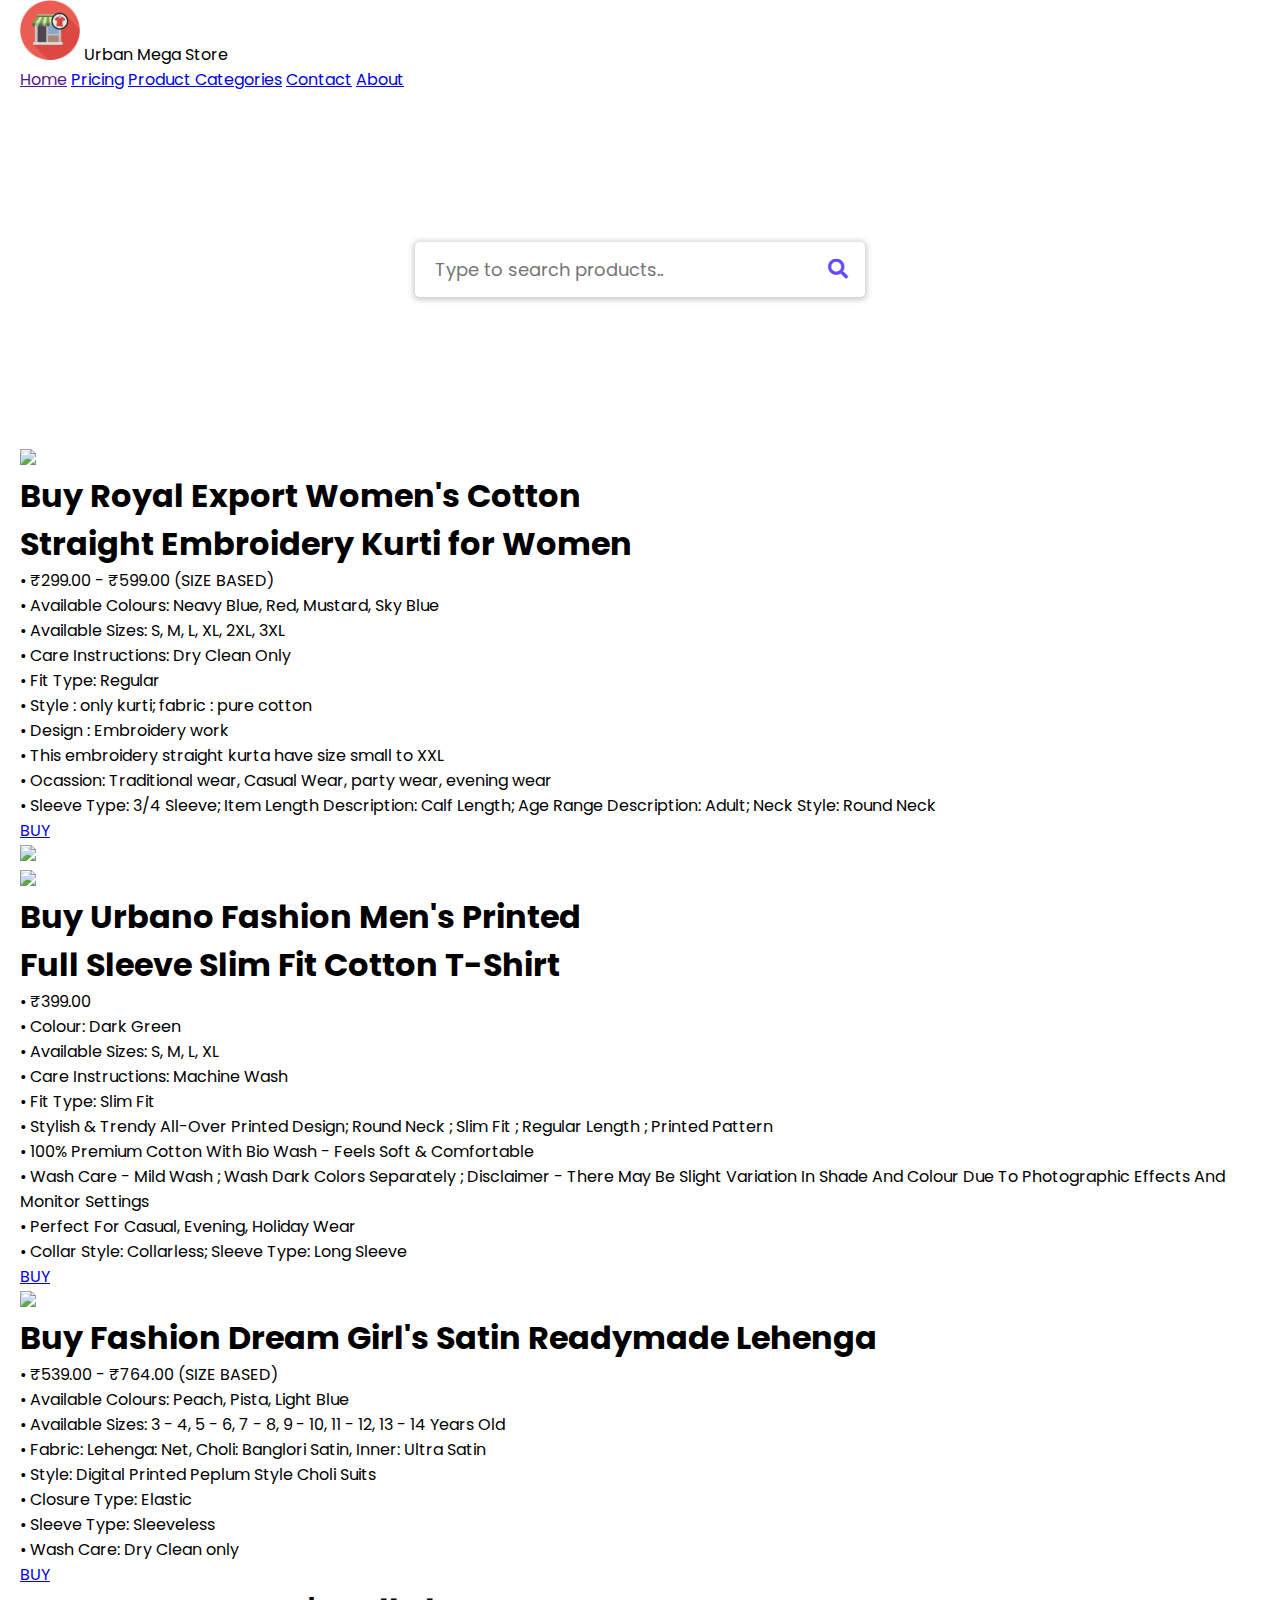
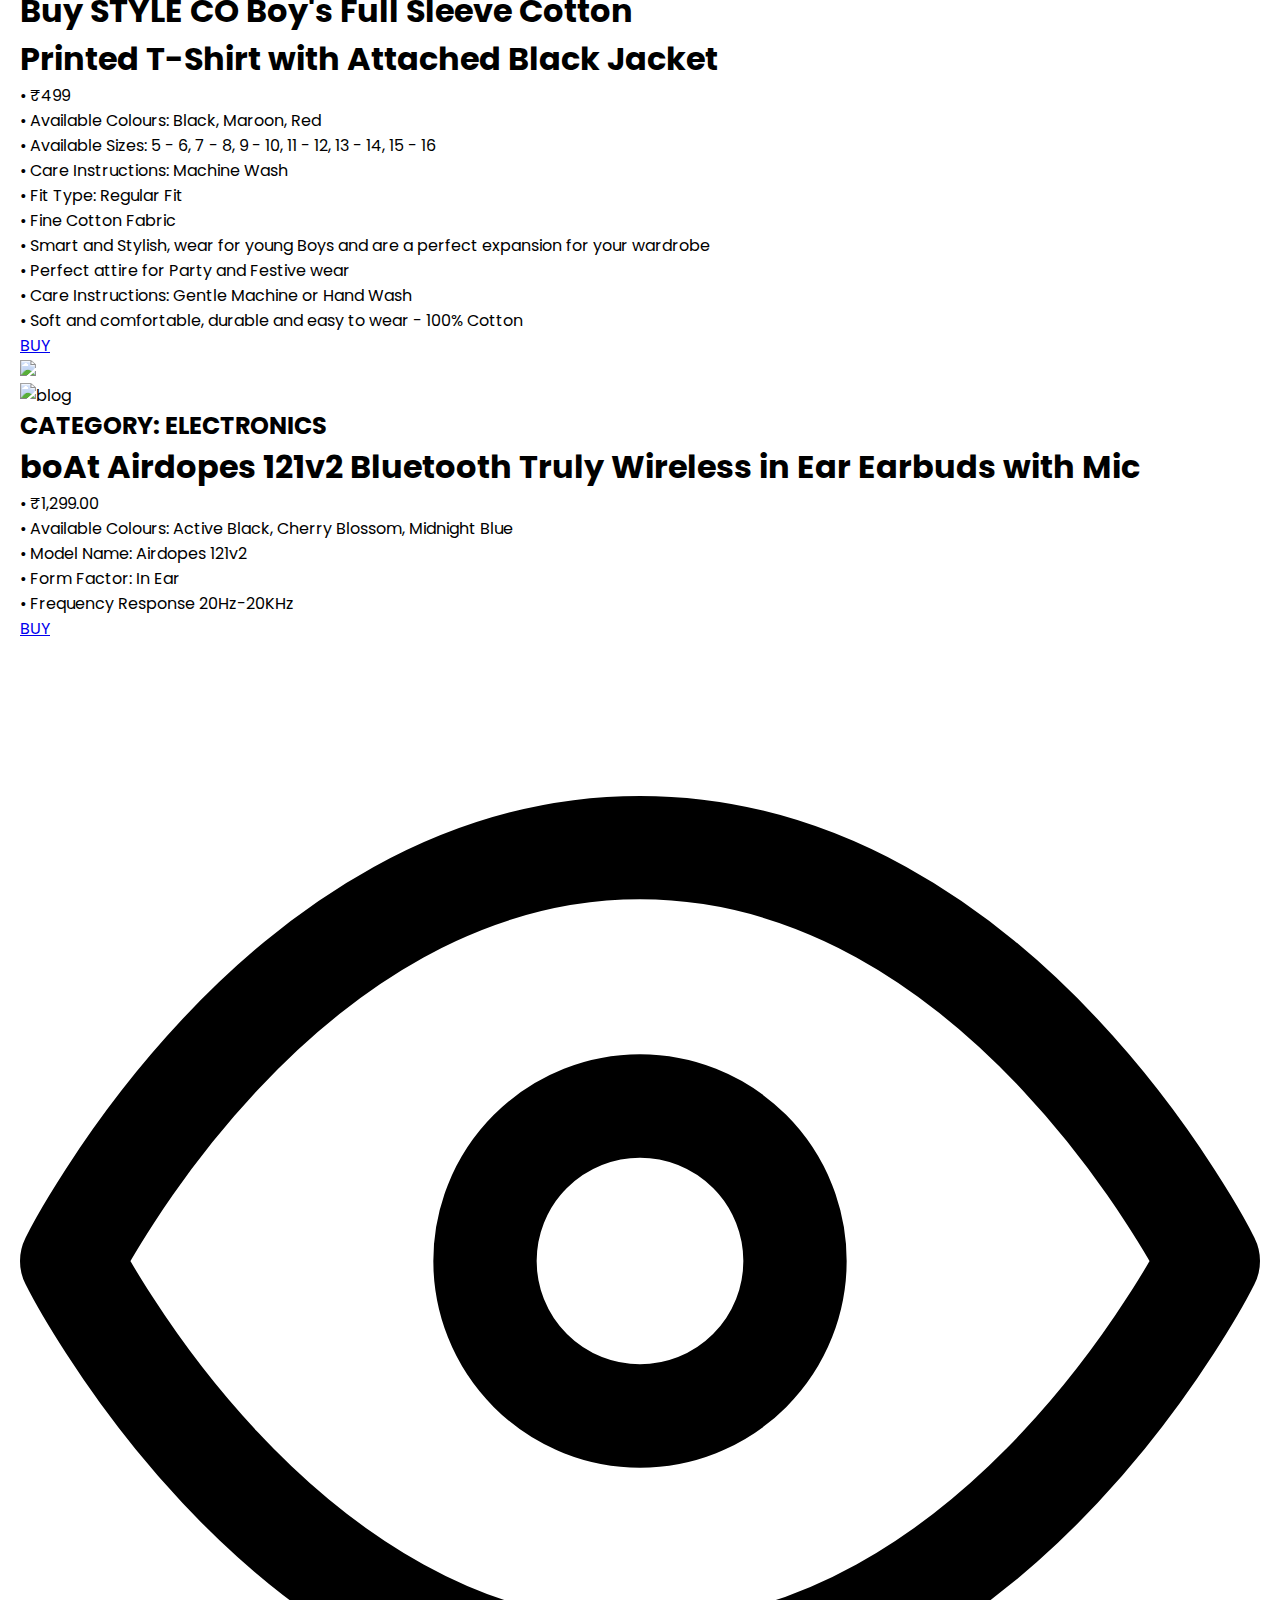
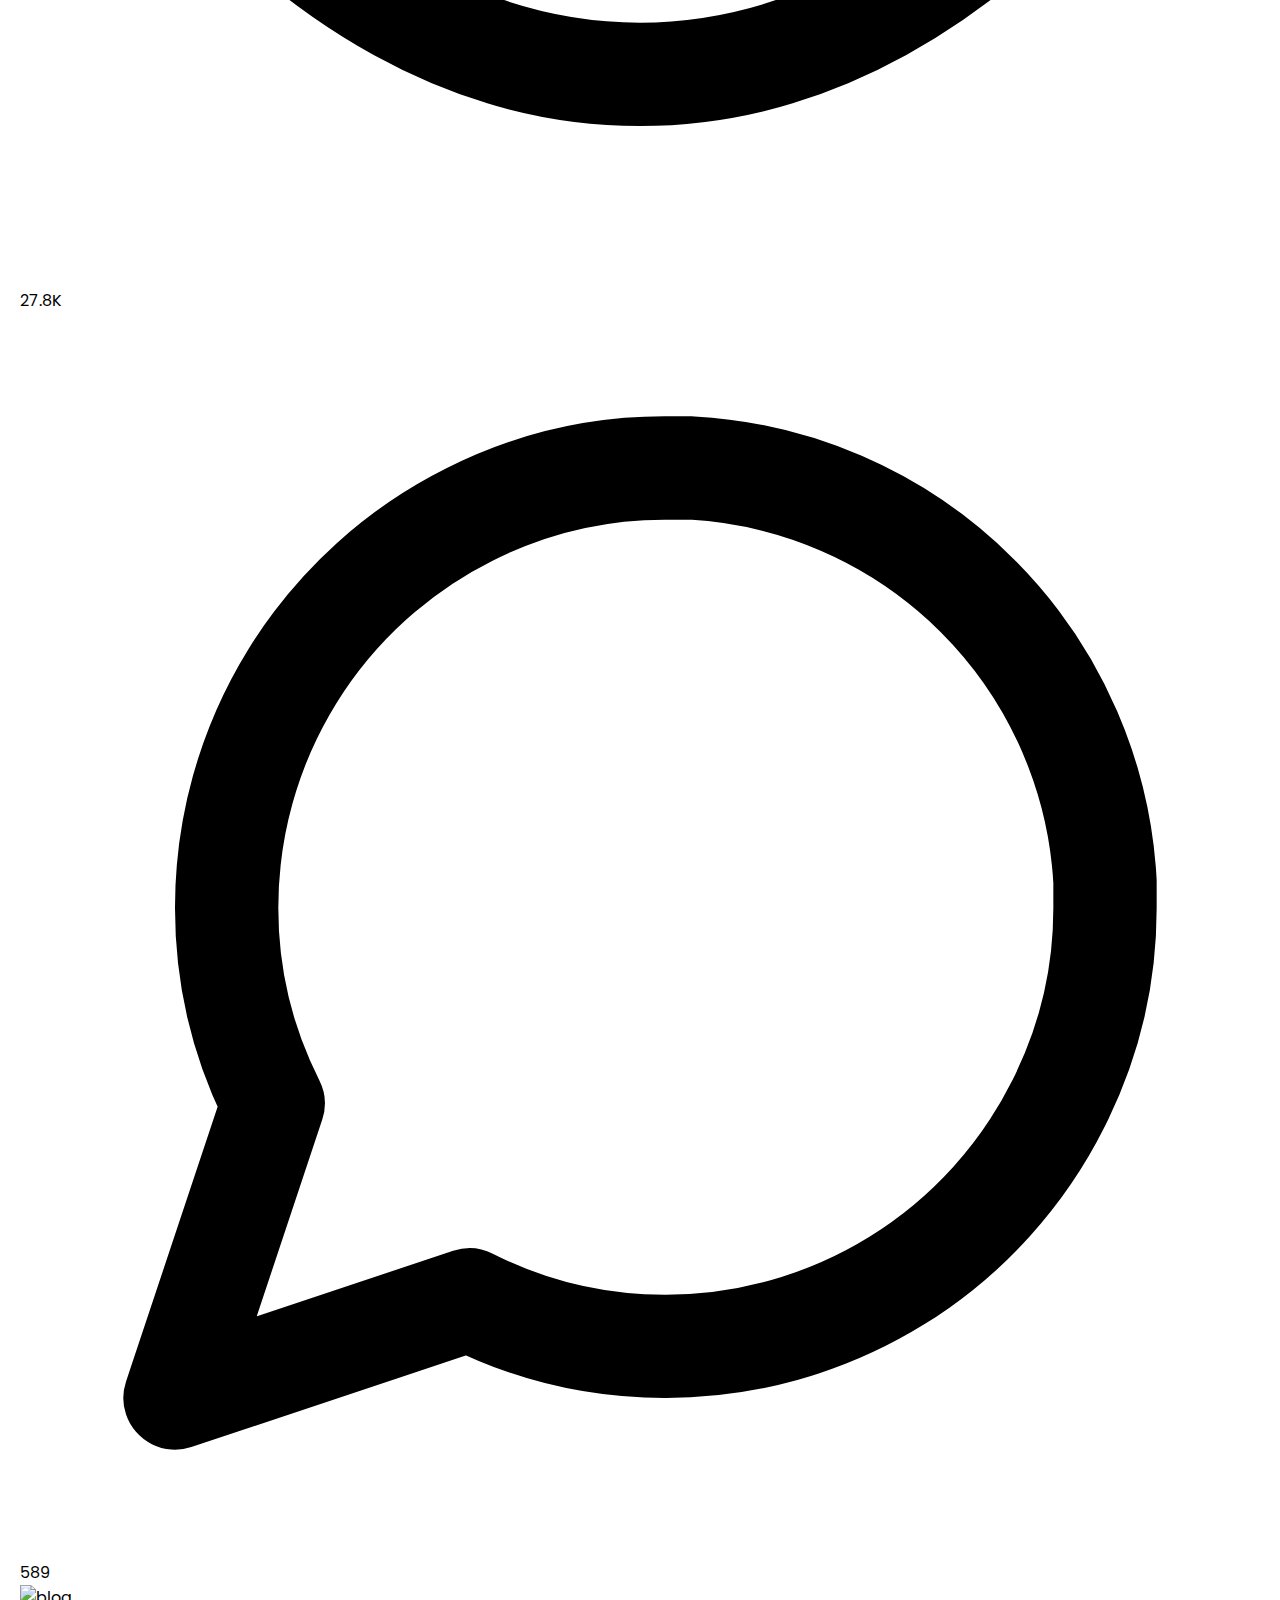
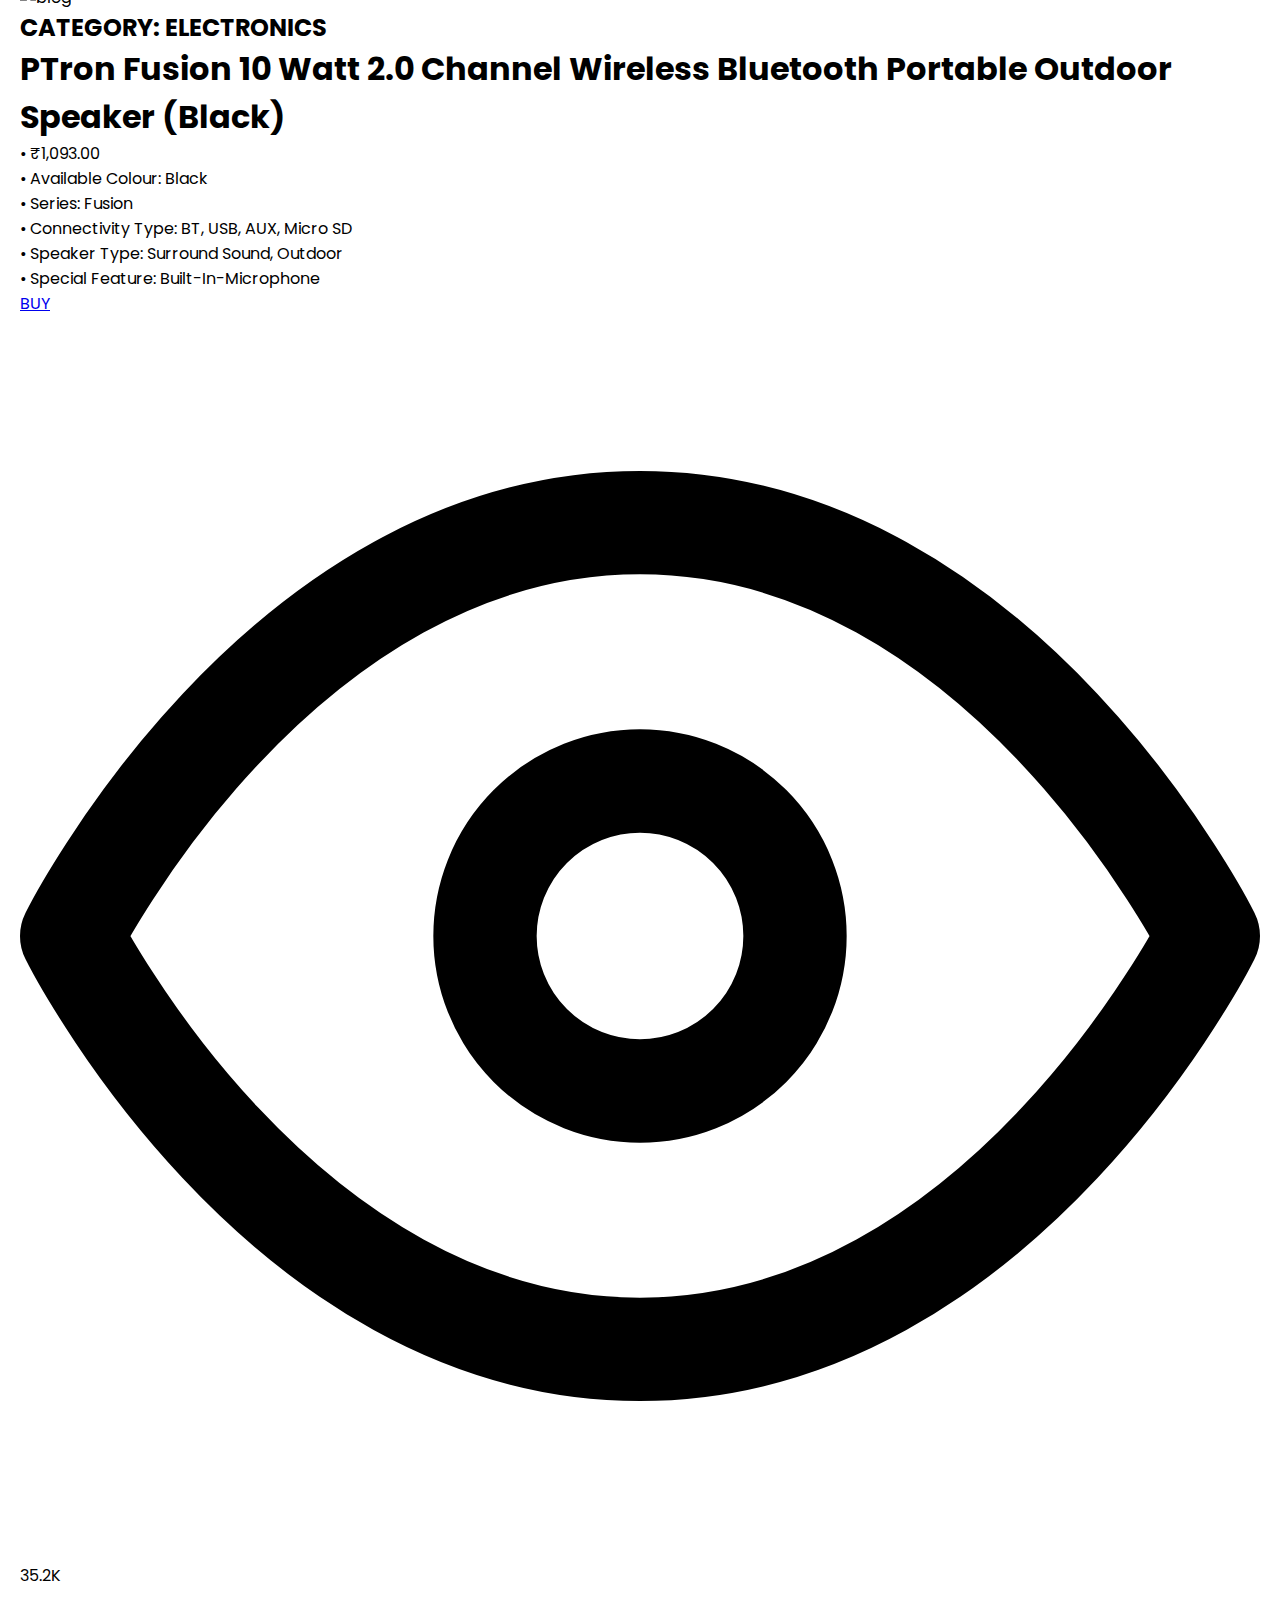
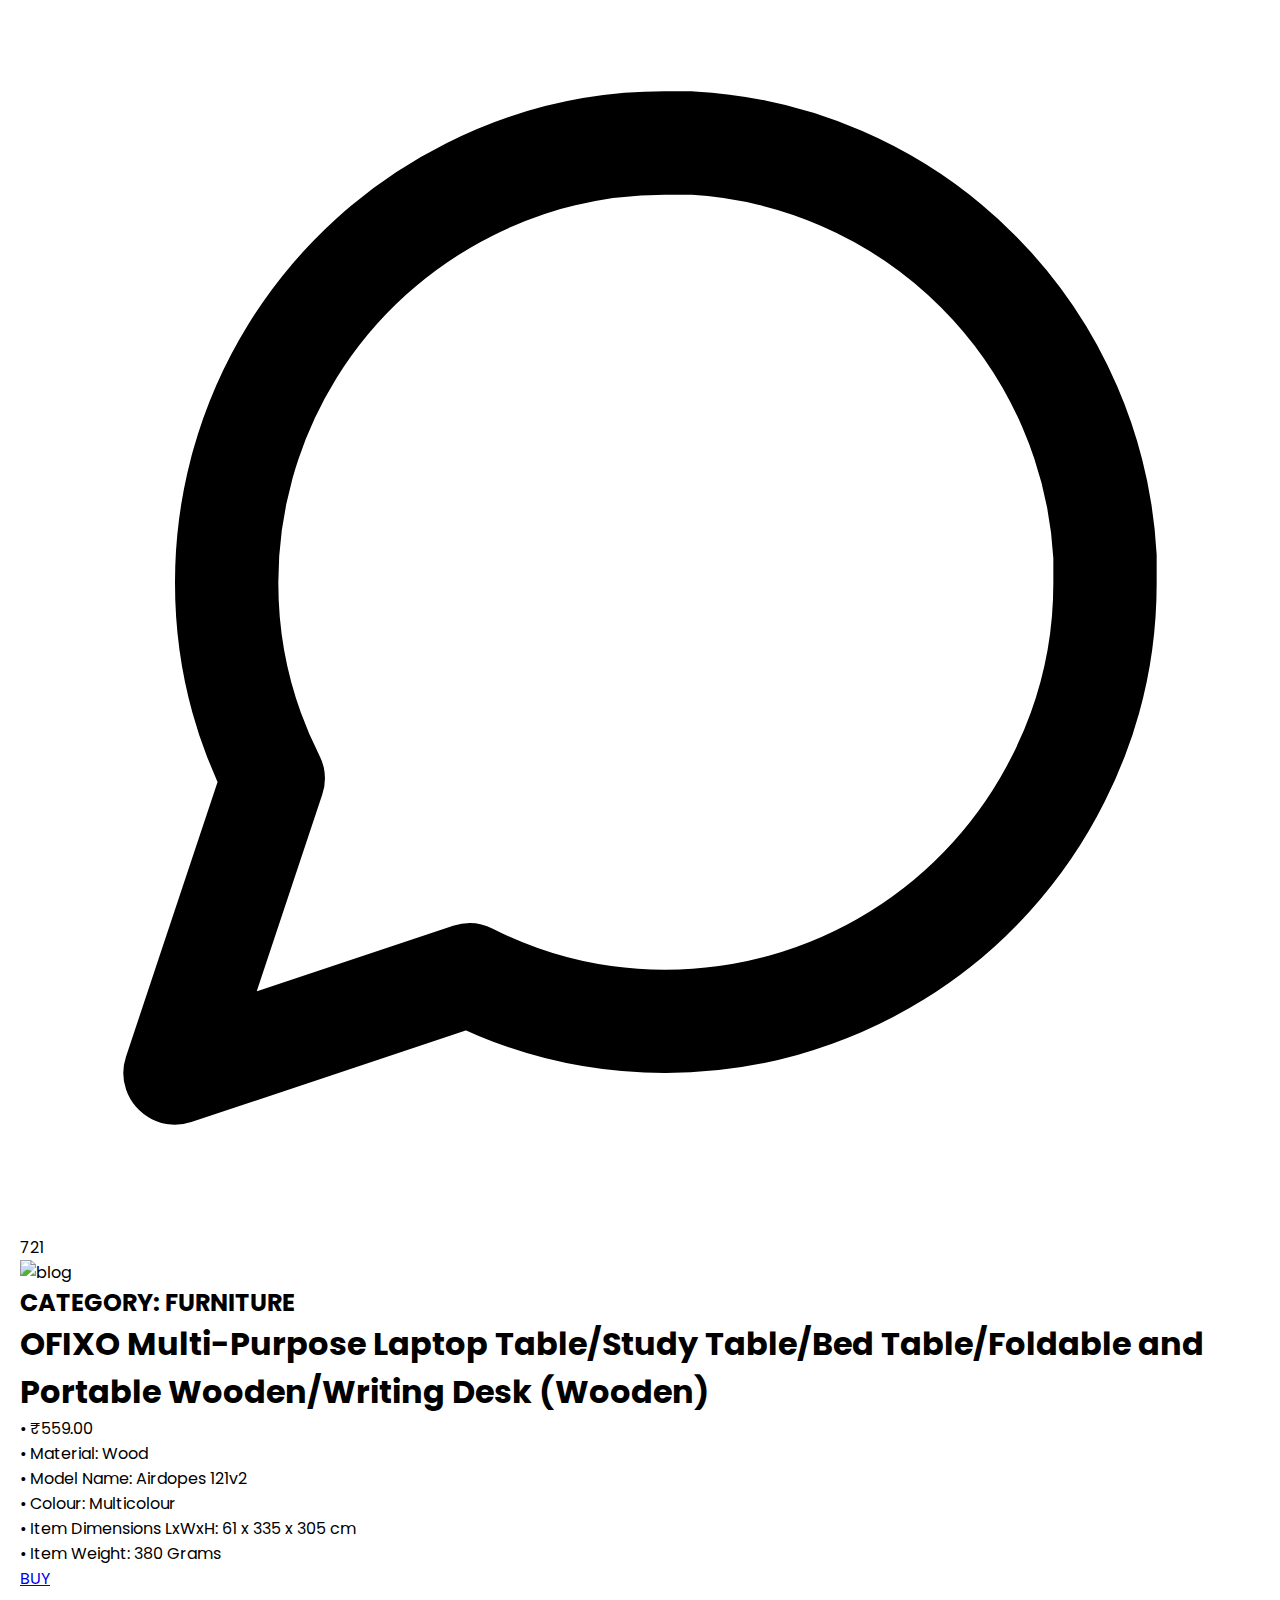
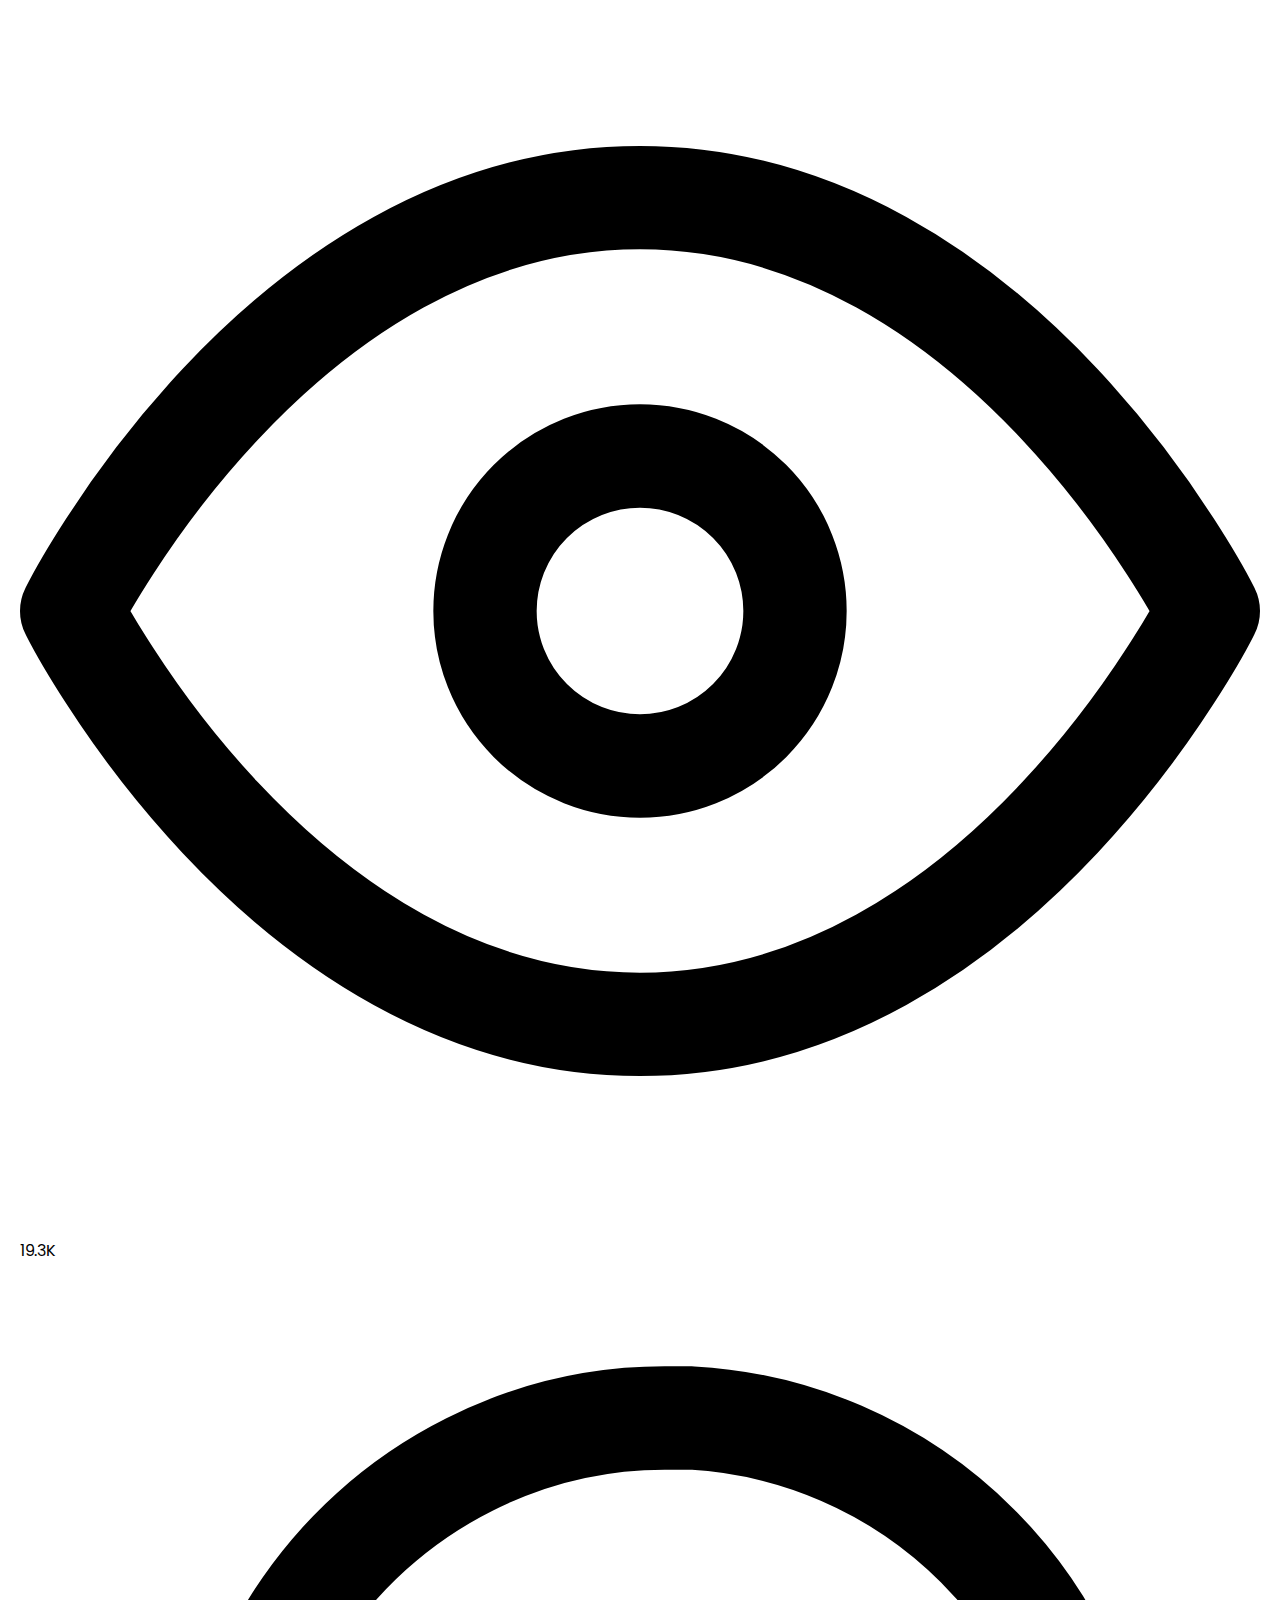
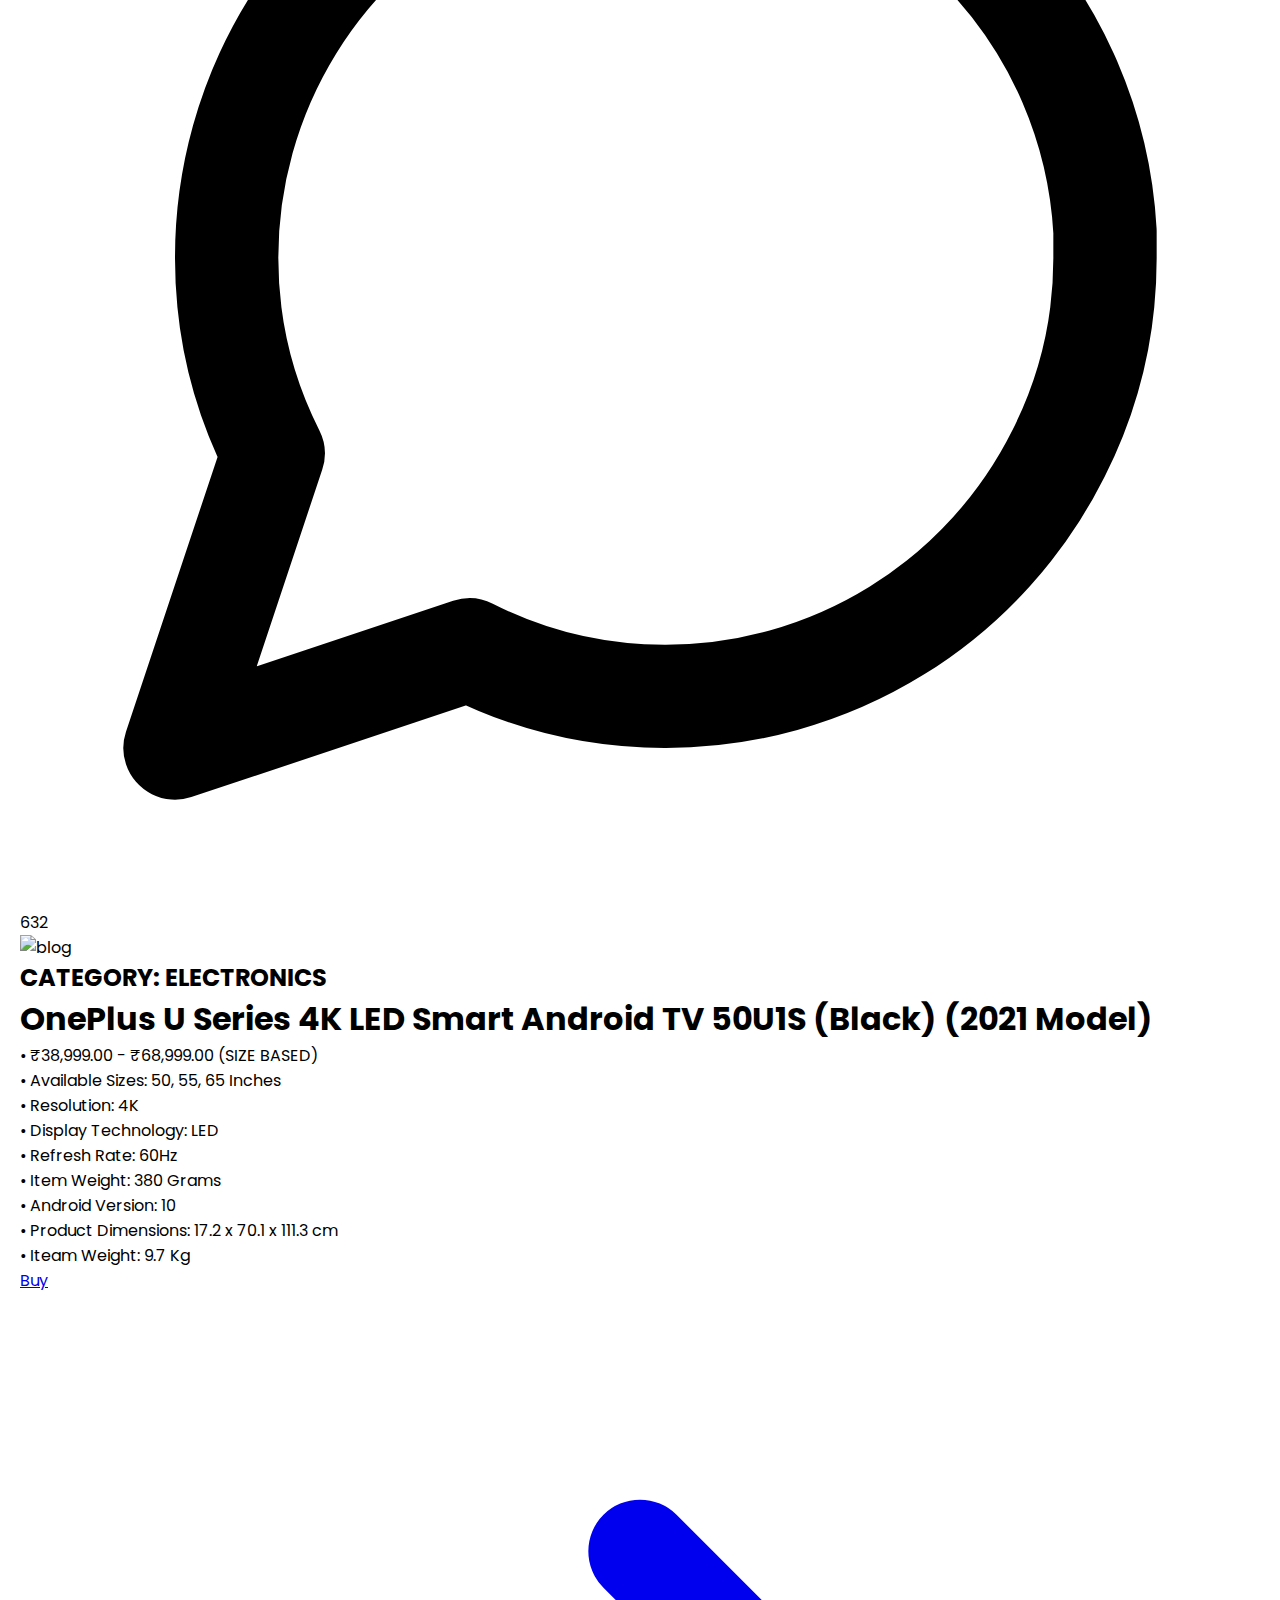
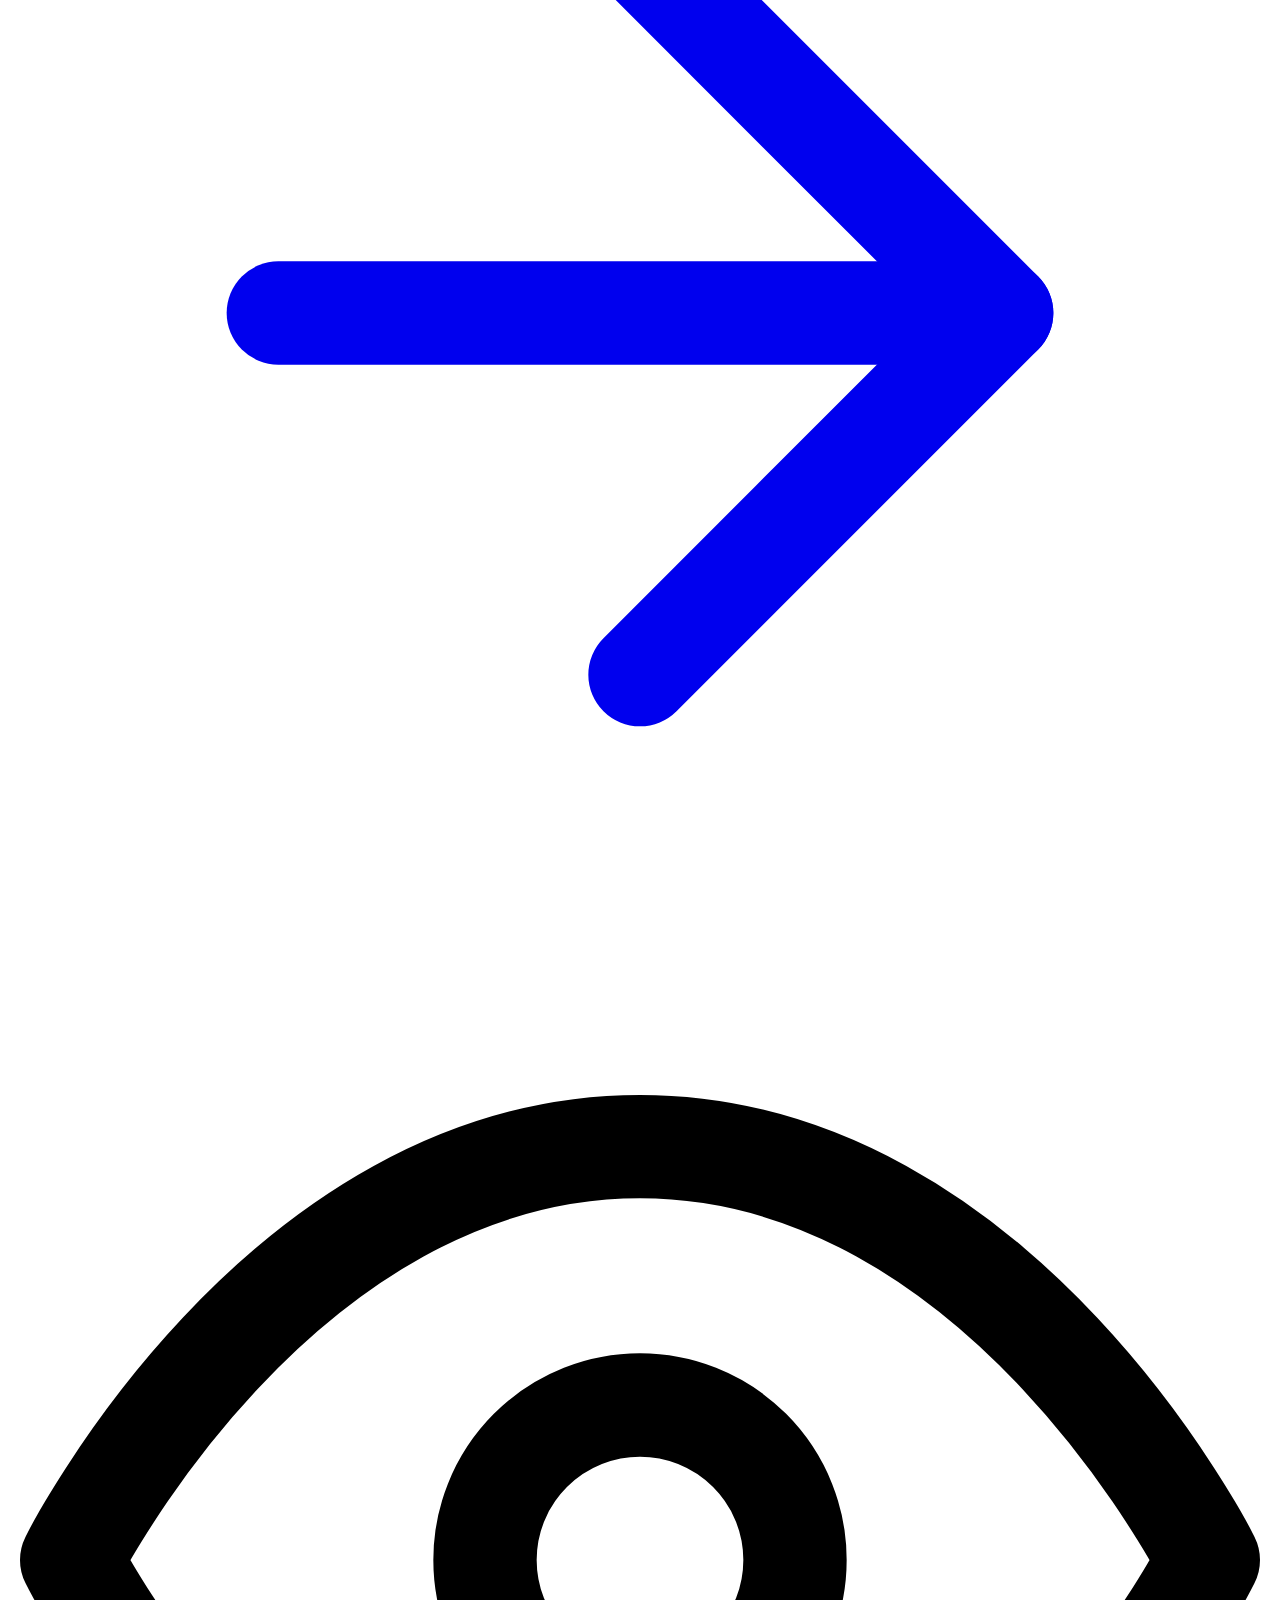
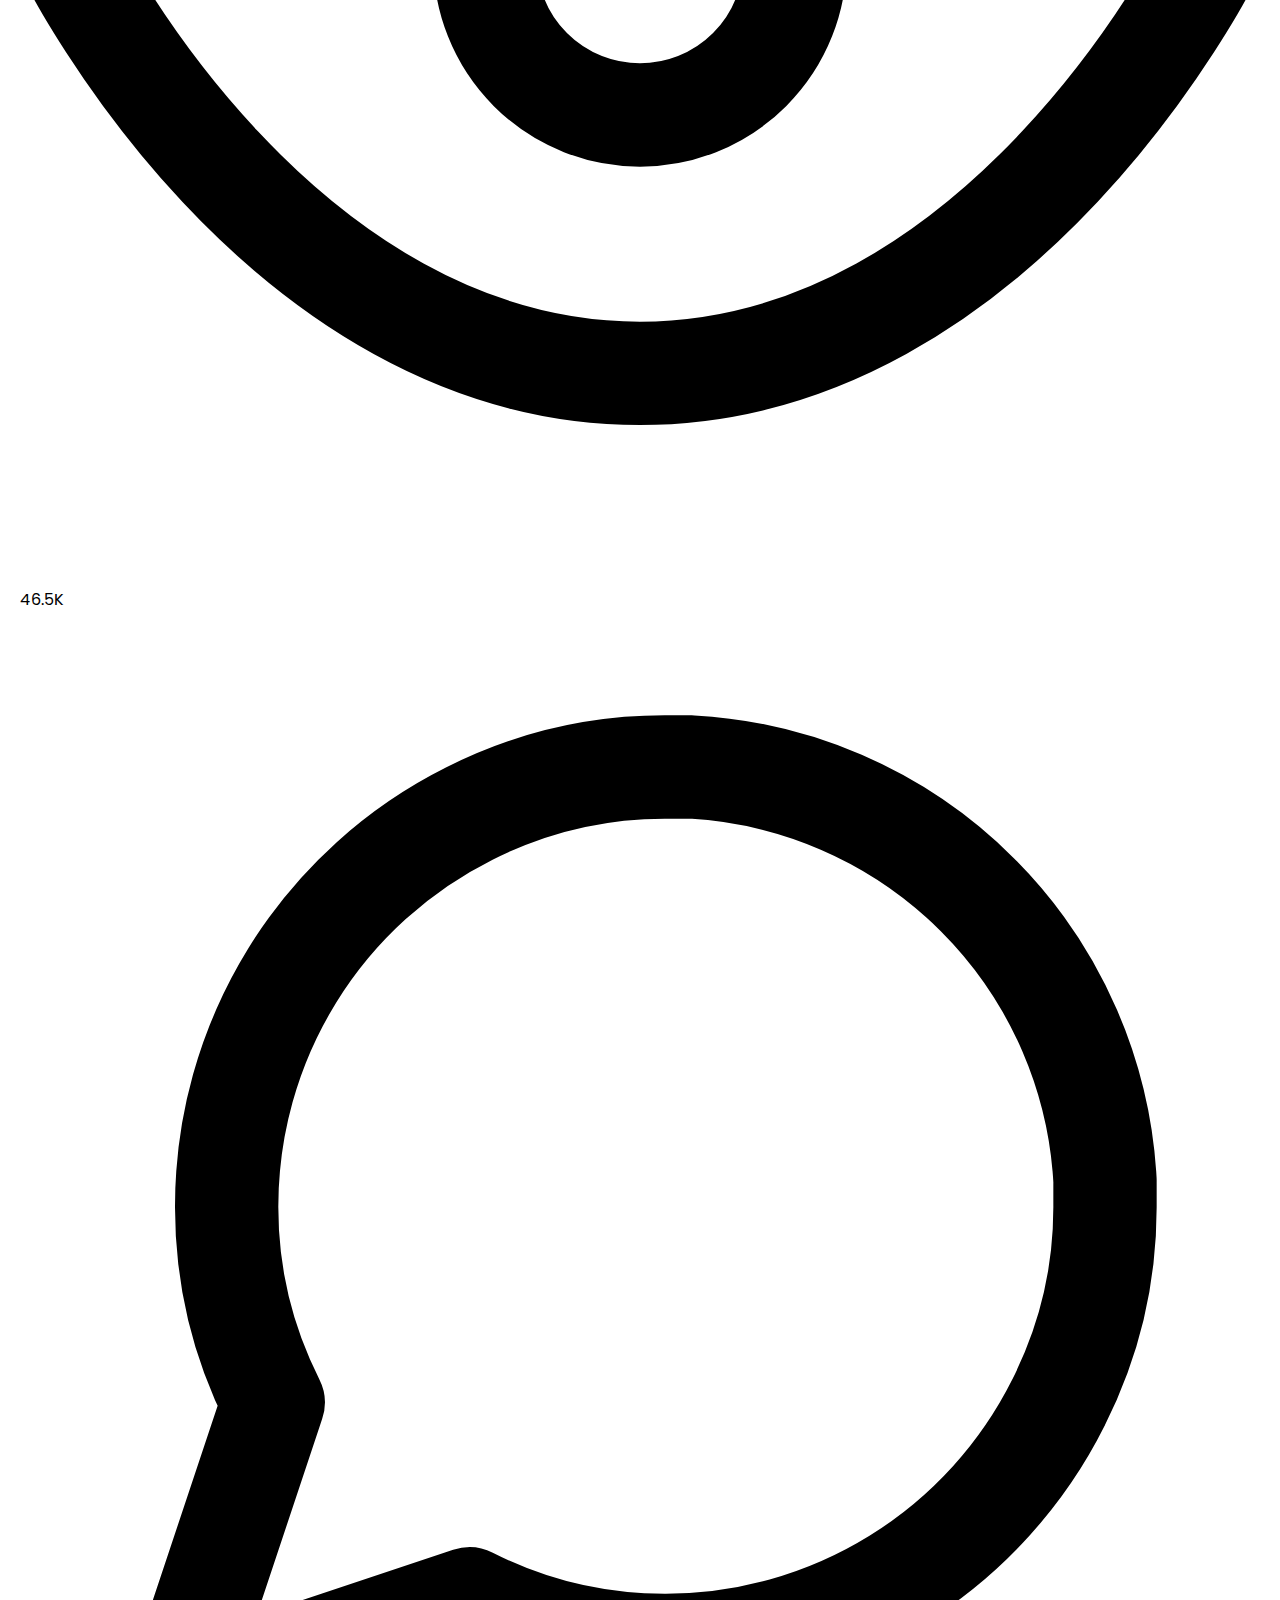
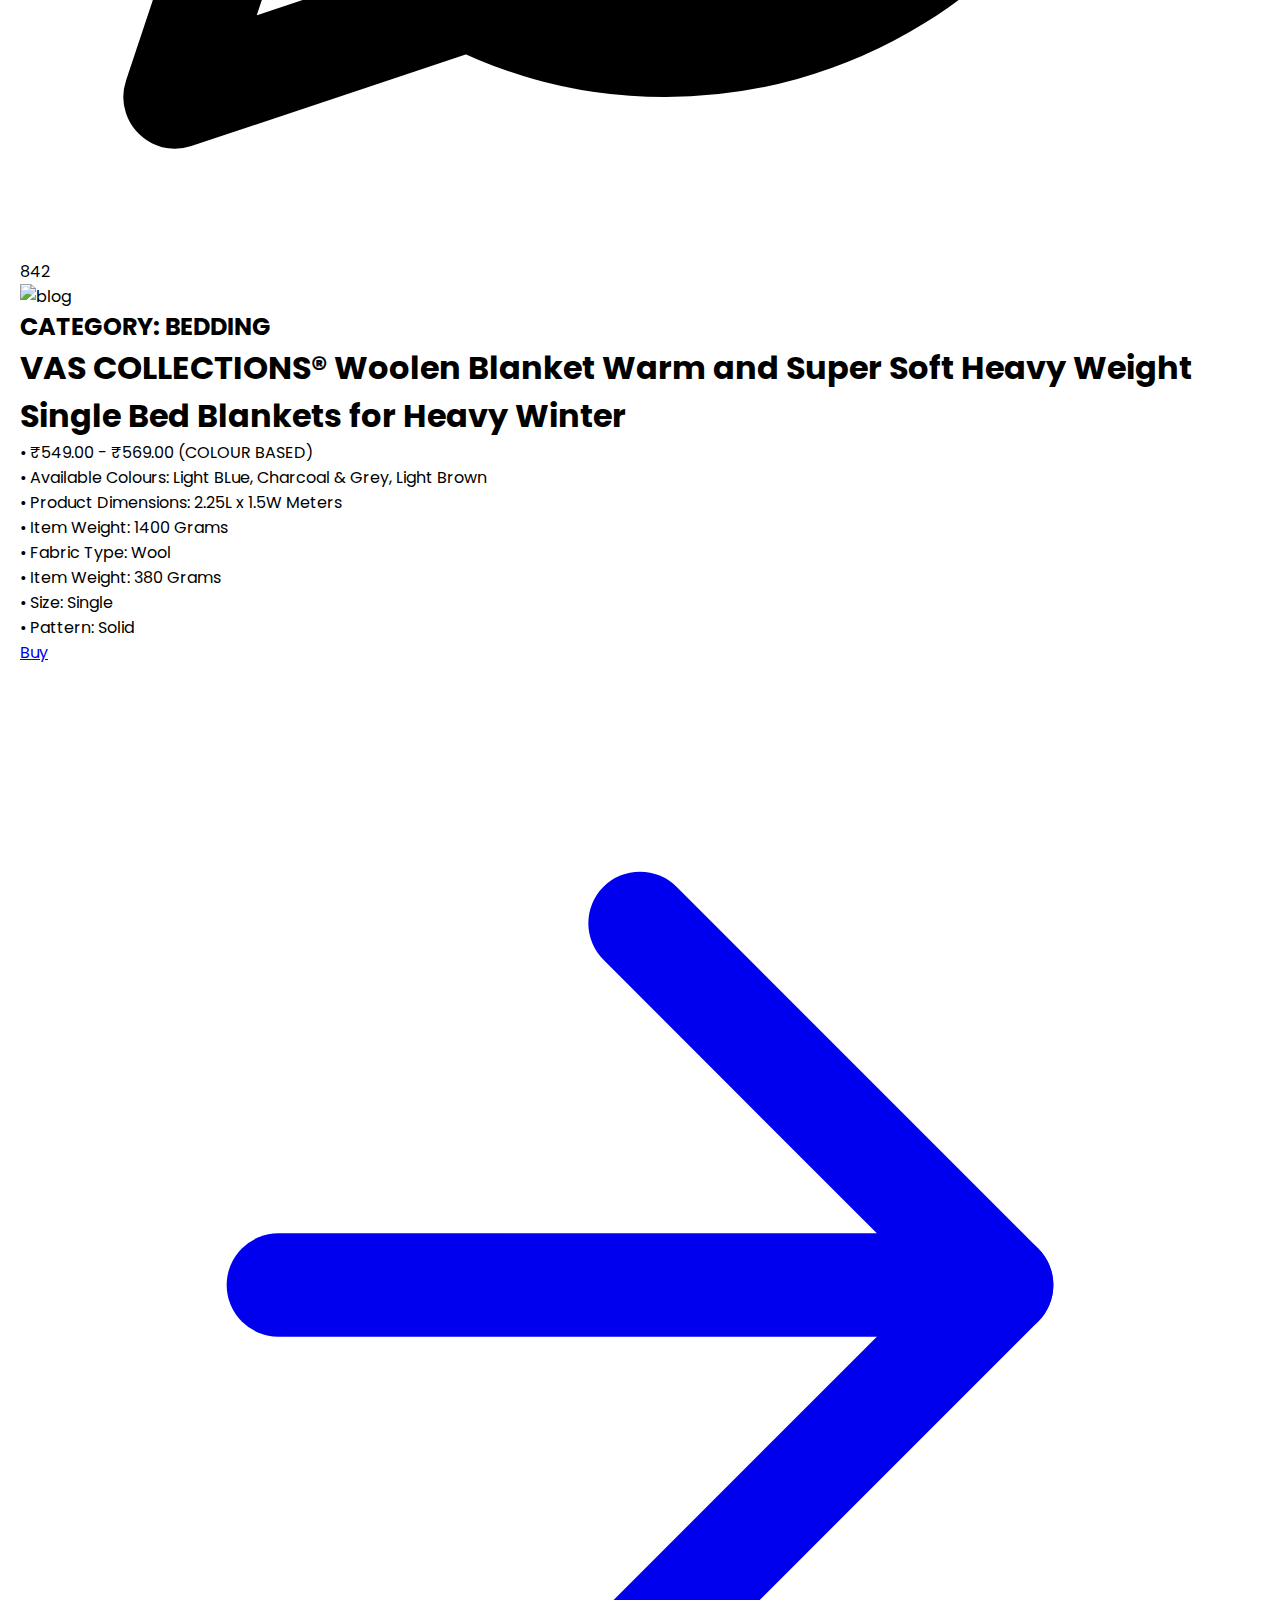
==== commit c8cde010: "Update index.html" ====
--- a/index.html
+++ b/index.html
@@ -16,11 +16,11 @@
           <span class="ml-3 text-xl" style="user-select: auto;">Urban Mega Store</span>
           </a>
           <nav class="md:mr-auto md:ml-4 md:py-1 md:pl-4 md:border-l md:border-gray-400	flex flex-wrap items-center text-base justify-center" style="user-select: auto;">
-            <a href="urbanmegastore.github.io/index.html" class="mr-5 hover:text-gray-900" style="user-select: auto;">Home</a>
-            <a href="urbanmegastore.github.io/pricing.html" class="mr-5 hover:text-gray-900" style="user-select: auto;">Pricing</a>
-            <a href="urbanmegastore.github.io/products.html" class="mr-5 hover:text-gray-900" style="user-select: auto;">Product Categories</a>
-            <a href="urbanmegastore.github.io/contact.html" class="mr-5 hover:text-gray-900" style="user-select: auto;">Contact</a>
-            <a href="urbanmegastore.github.io/about.html" class="mr-5 hover:text-gray-900" style="user-select: auto;">About</a>
+            <a href="" class="mr-5 hover:text-gray-900" style="user-select: auto;">Home</a>
+            <a href="pricing.html" class="mr-5 hover:text-gray-900" style="user-select: auto;">Pricing</a>
+            <a href="products.html" class="mr-5 hover:text-gray-900" style="user-select: auto;">Product Categories</a>
+            <a href="contact.html" class="mr-5 hover:text-gray-900" style="user-select: auto;">Contact</a>
+            <a href="about.html" class="mr-5 hover:text-gray-900" style="user-select: auto;">About</a>
           </nav>
         </div>
         
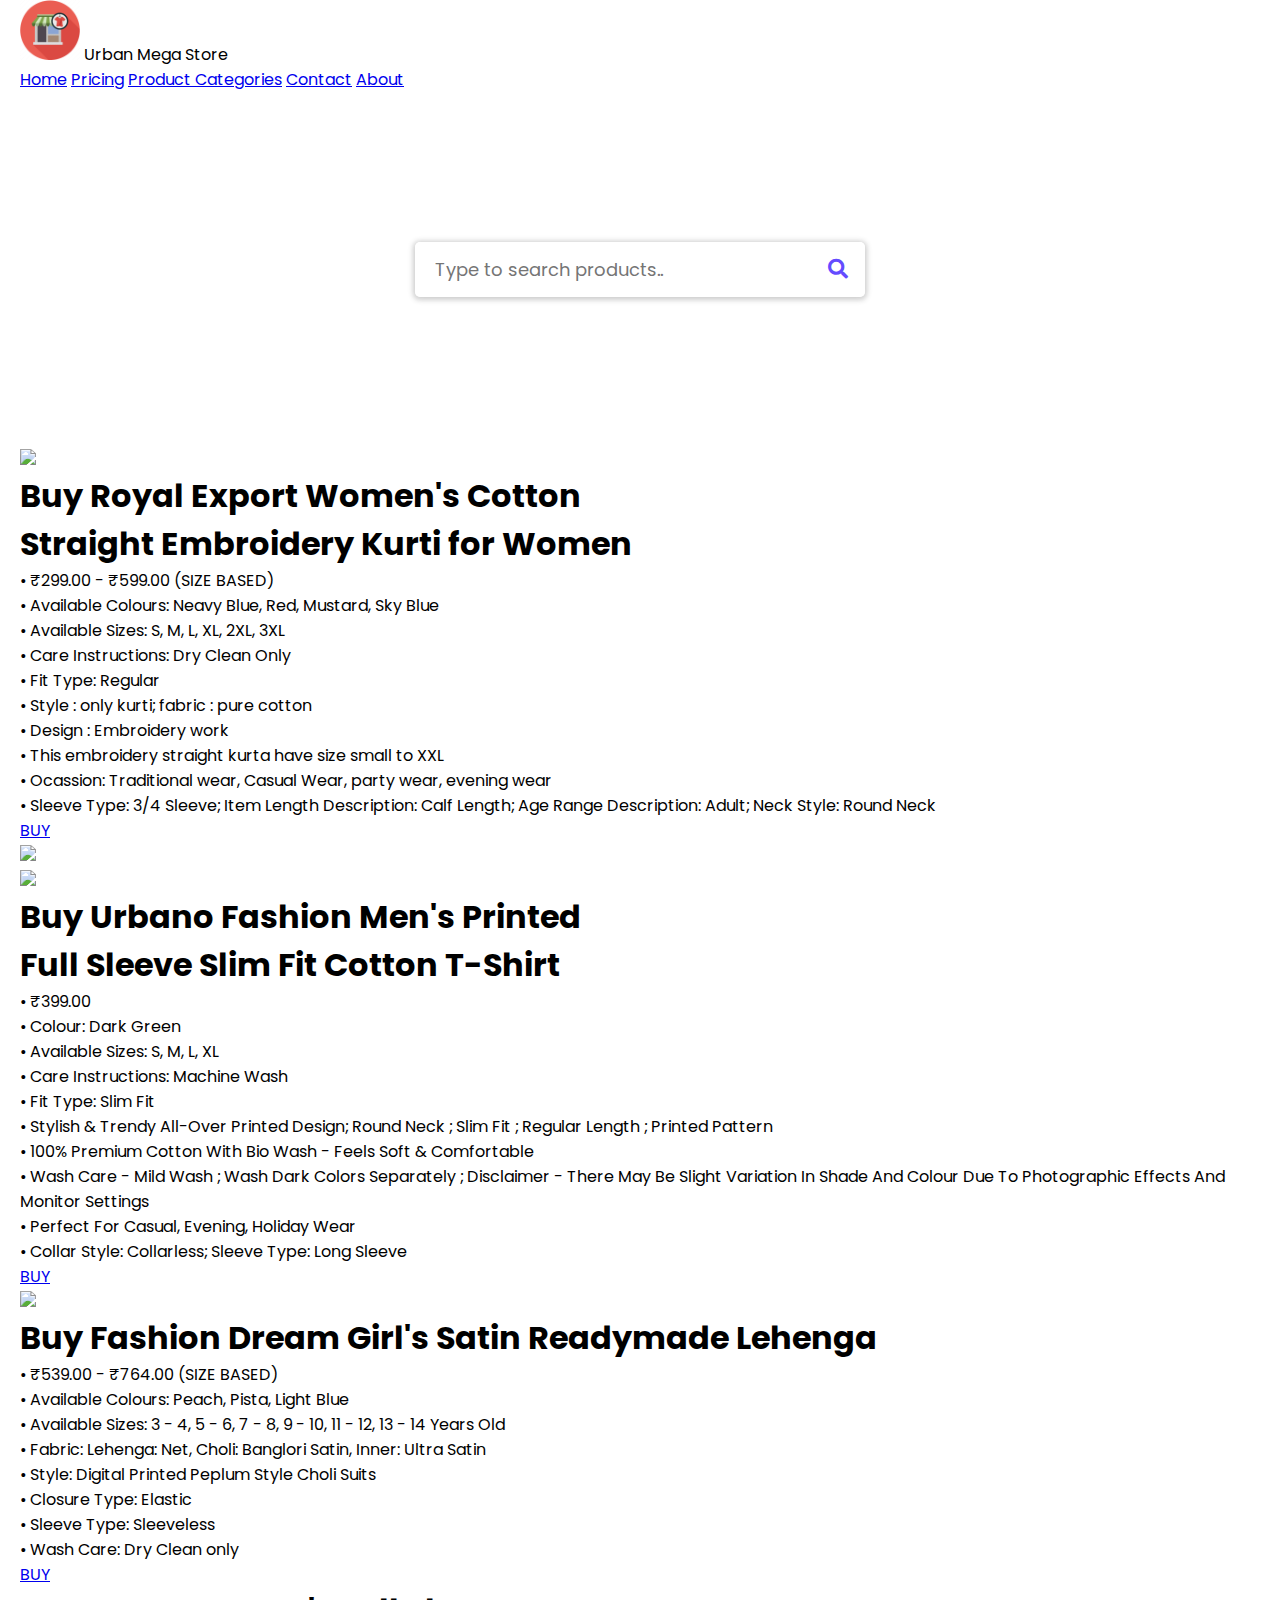
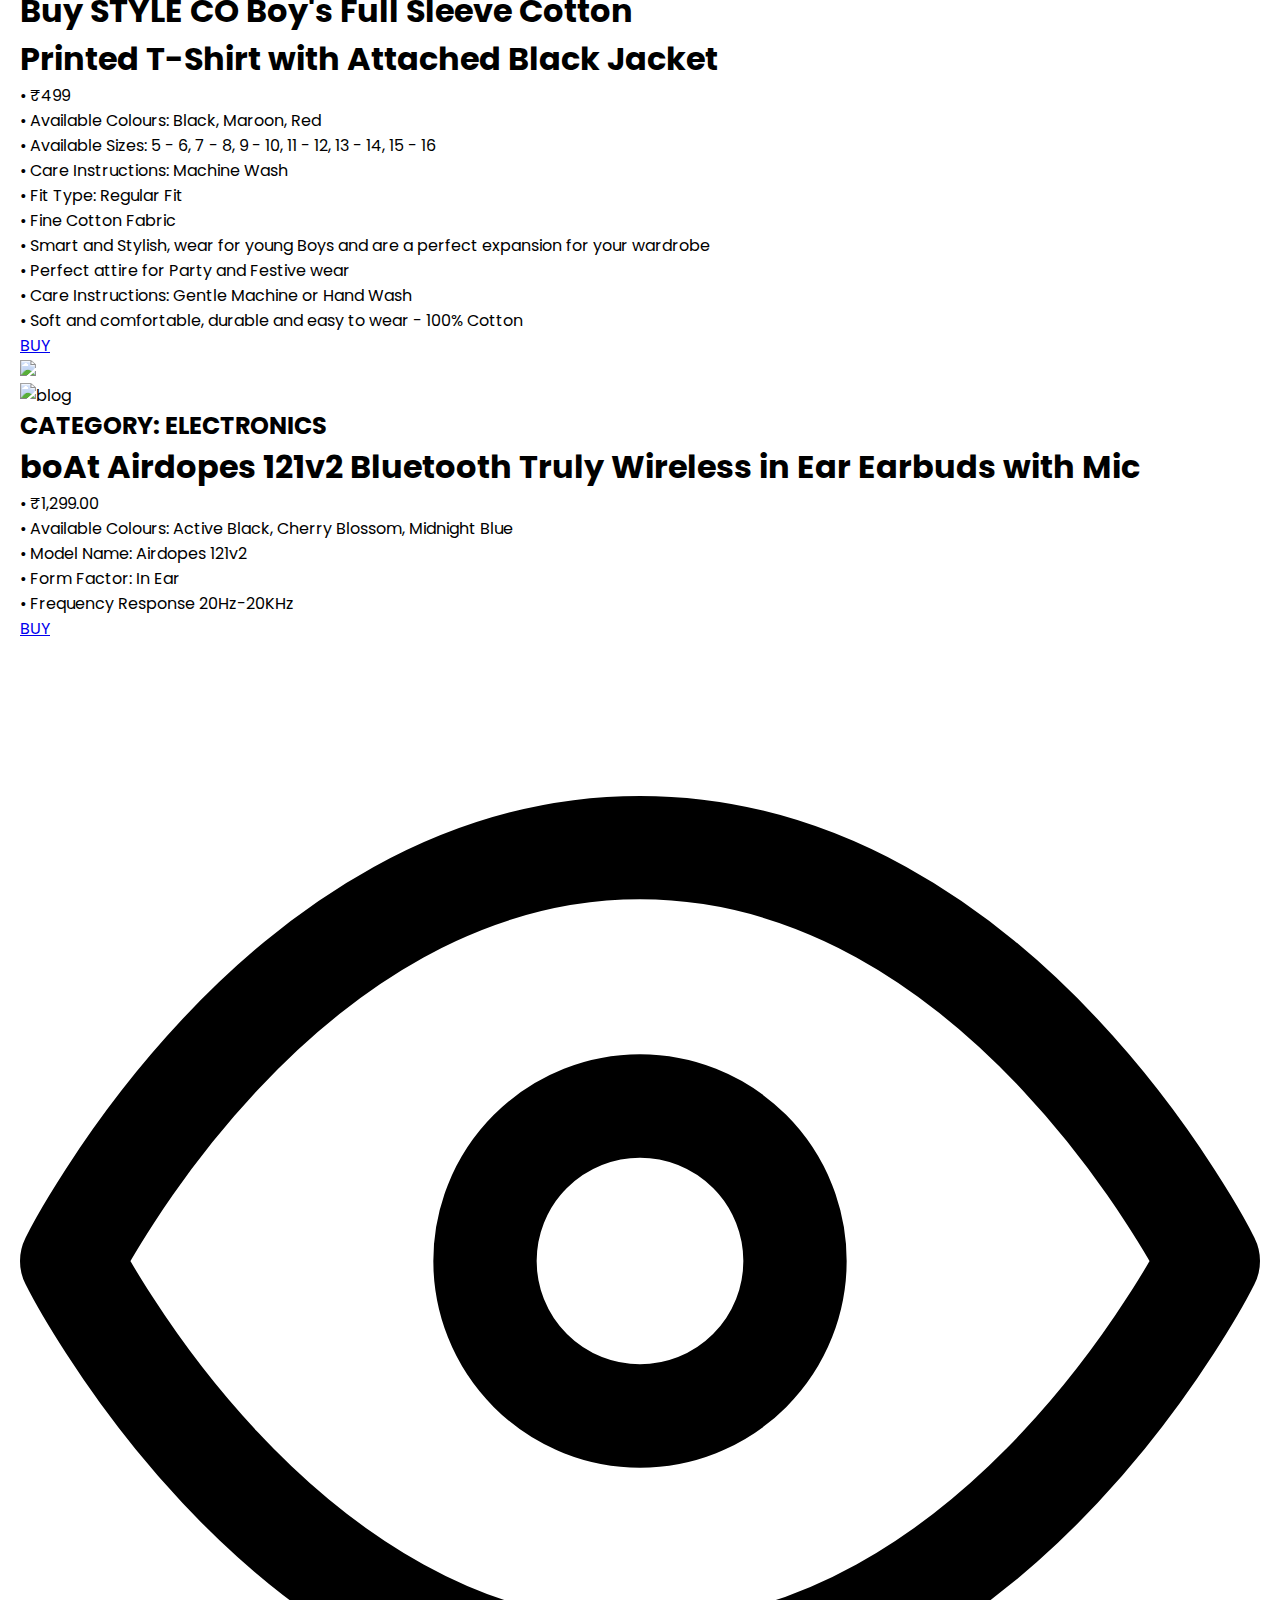
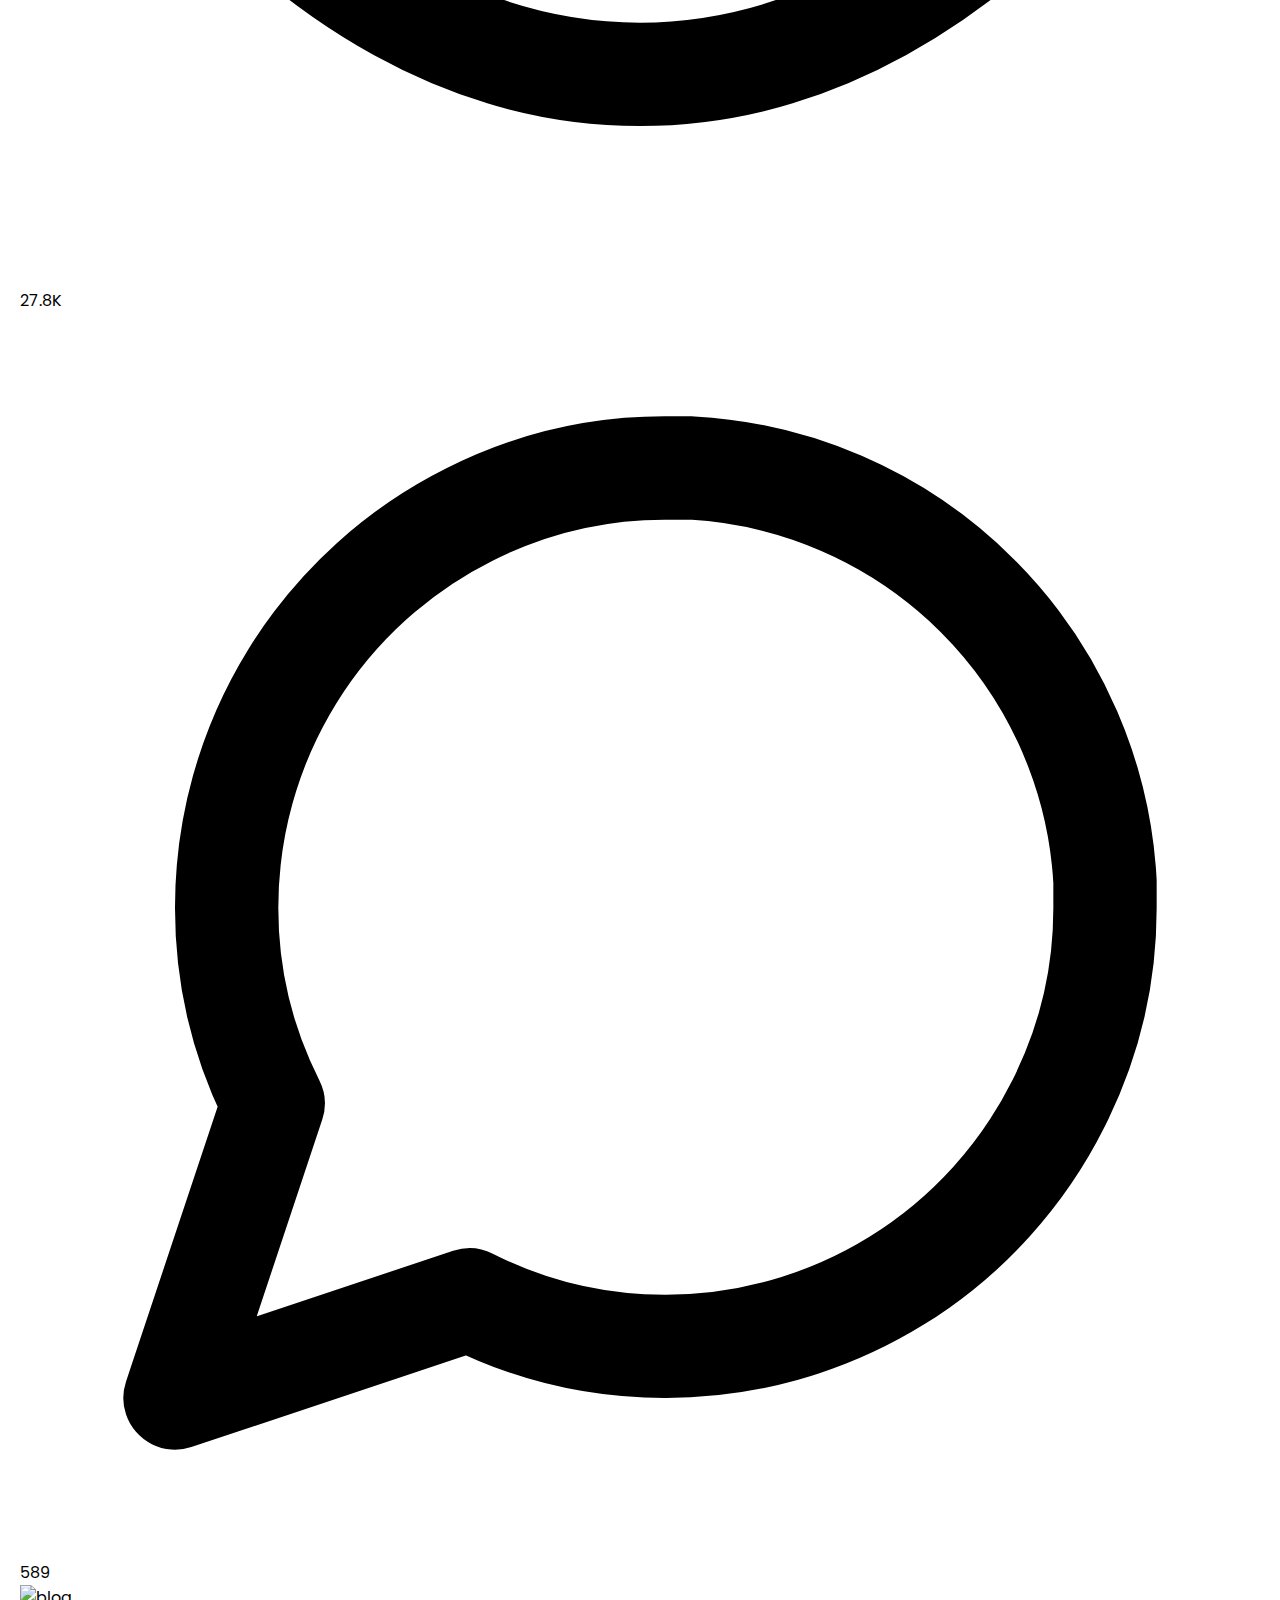
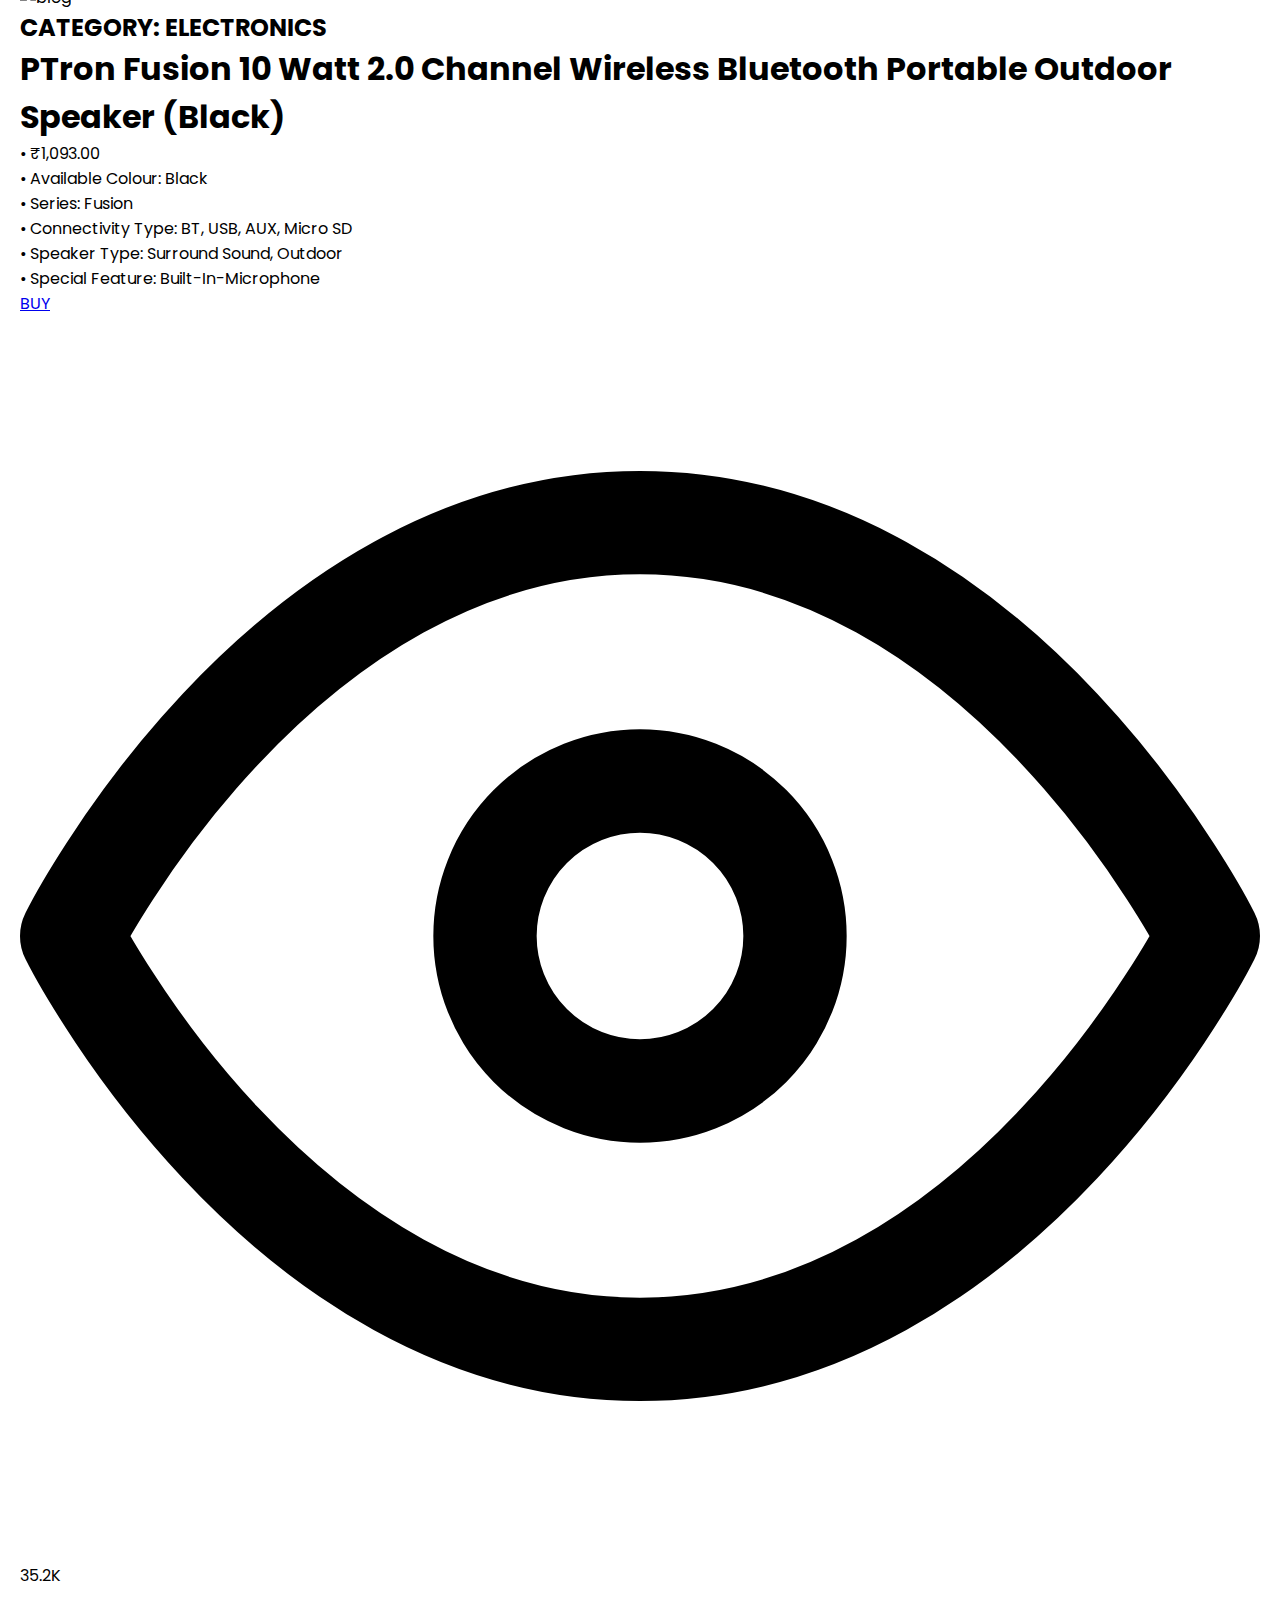
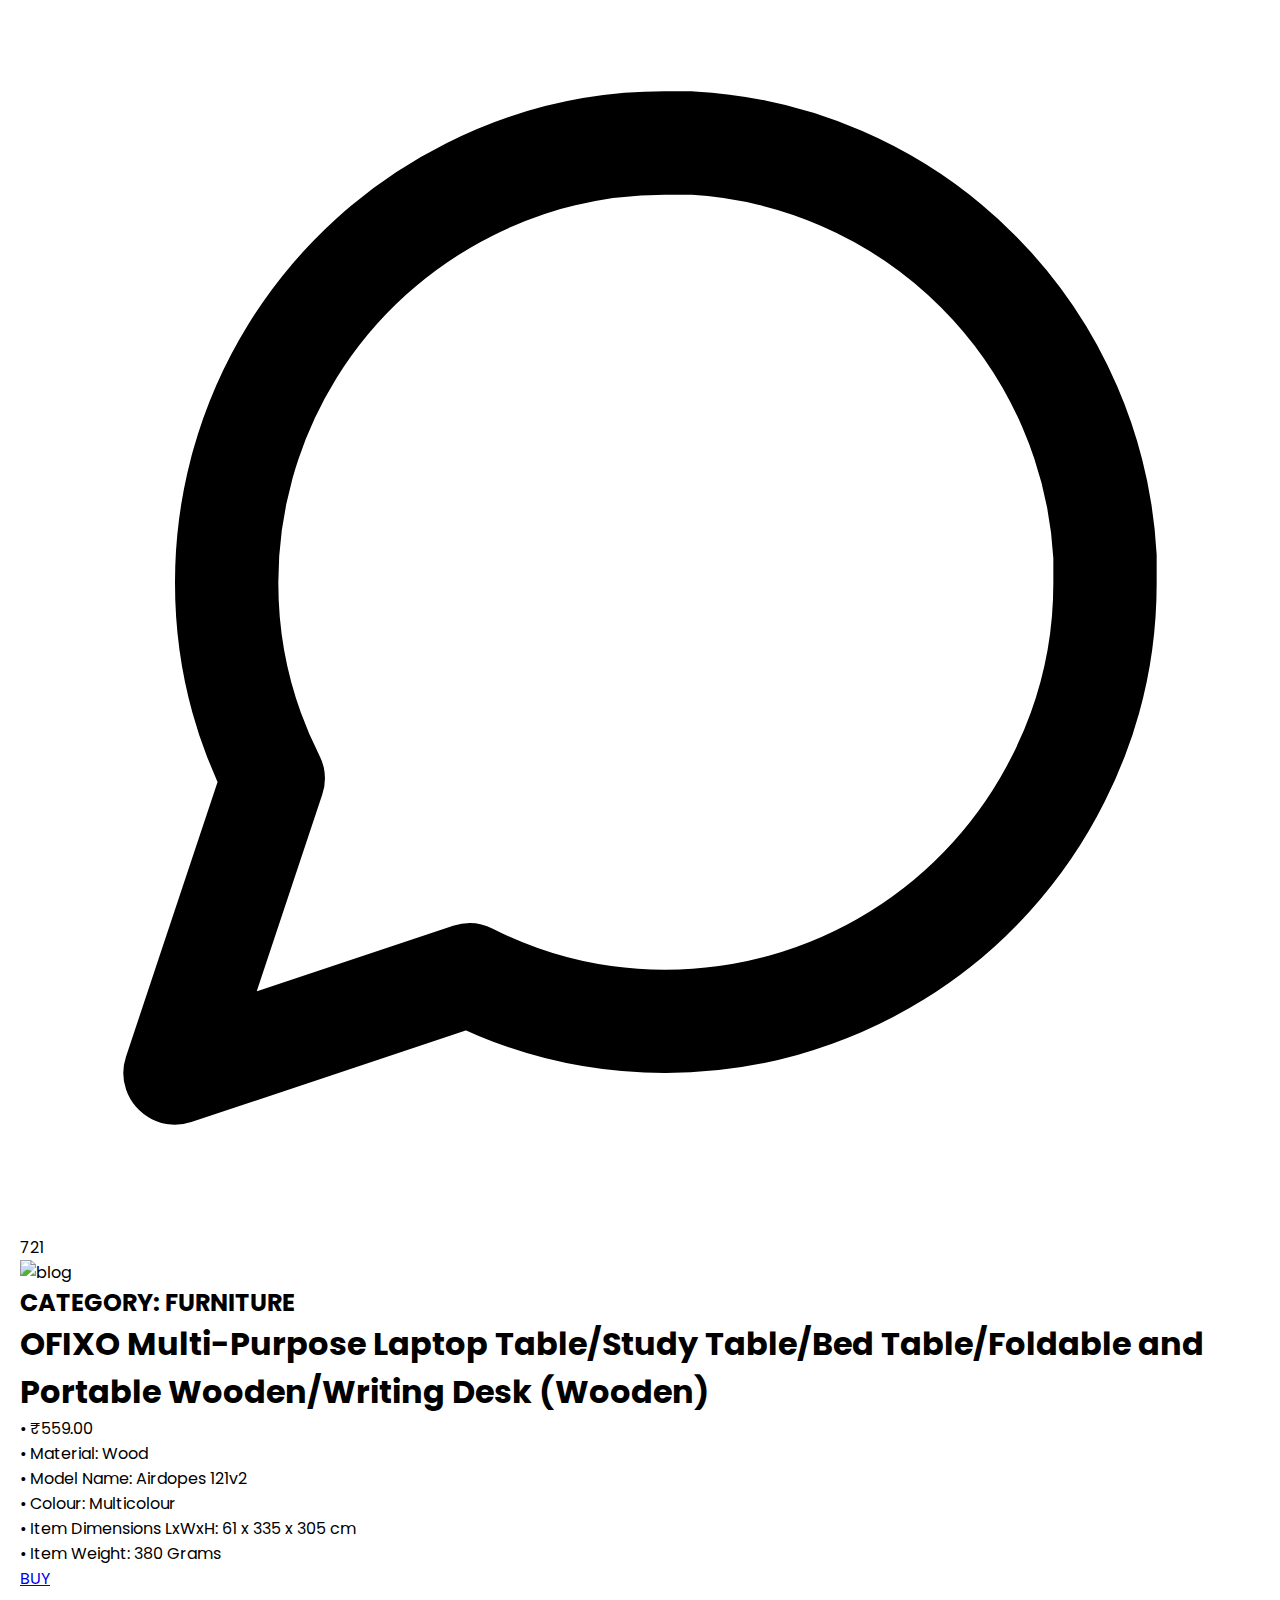
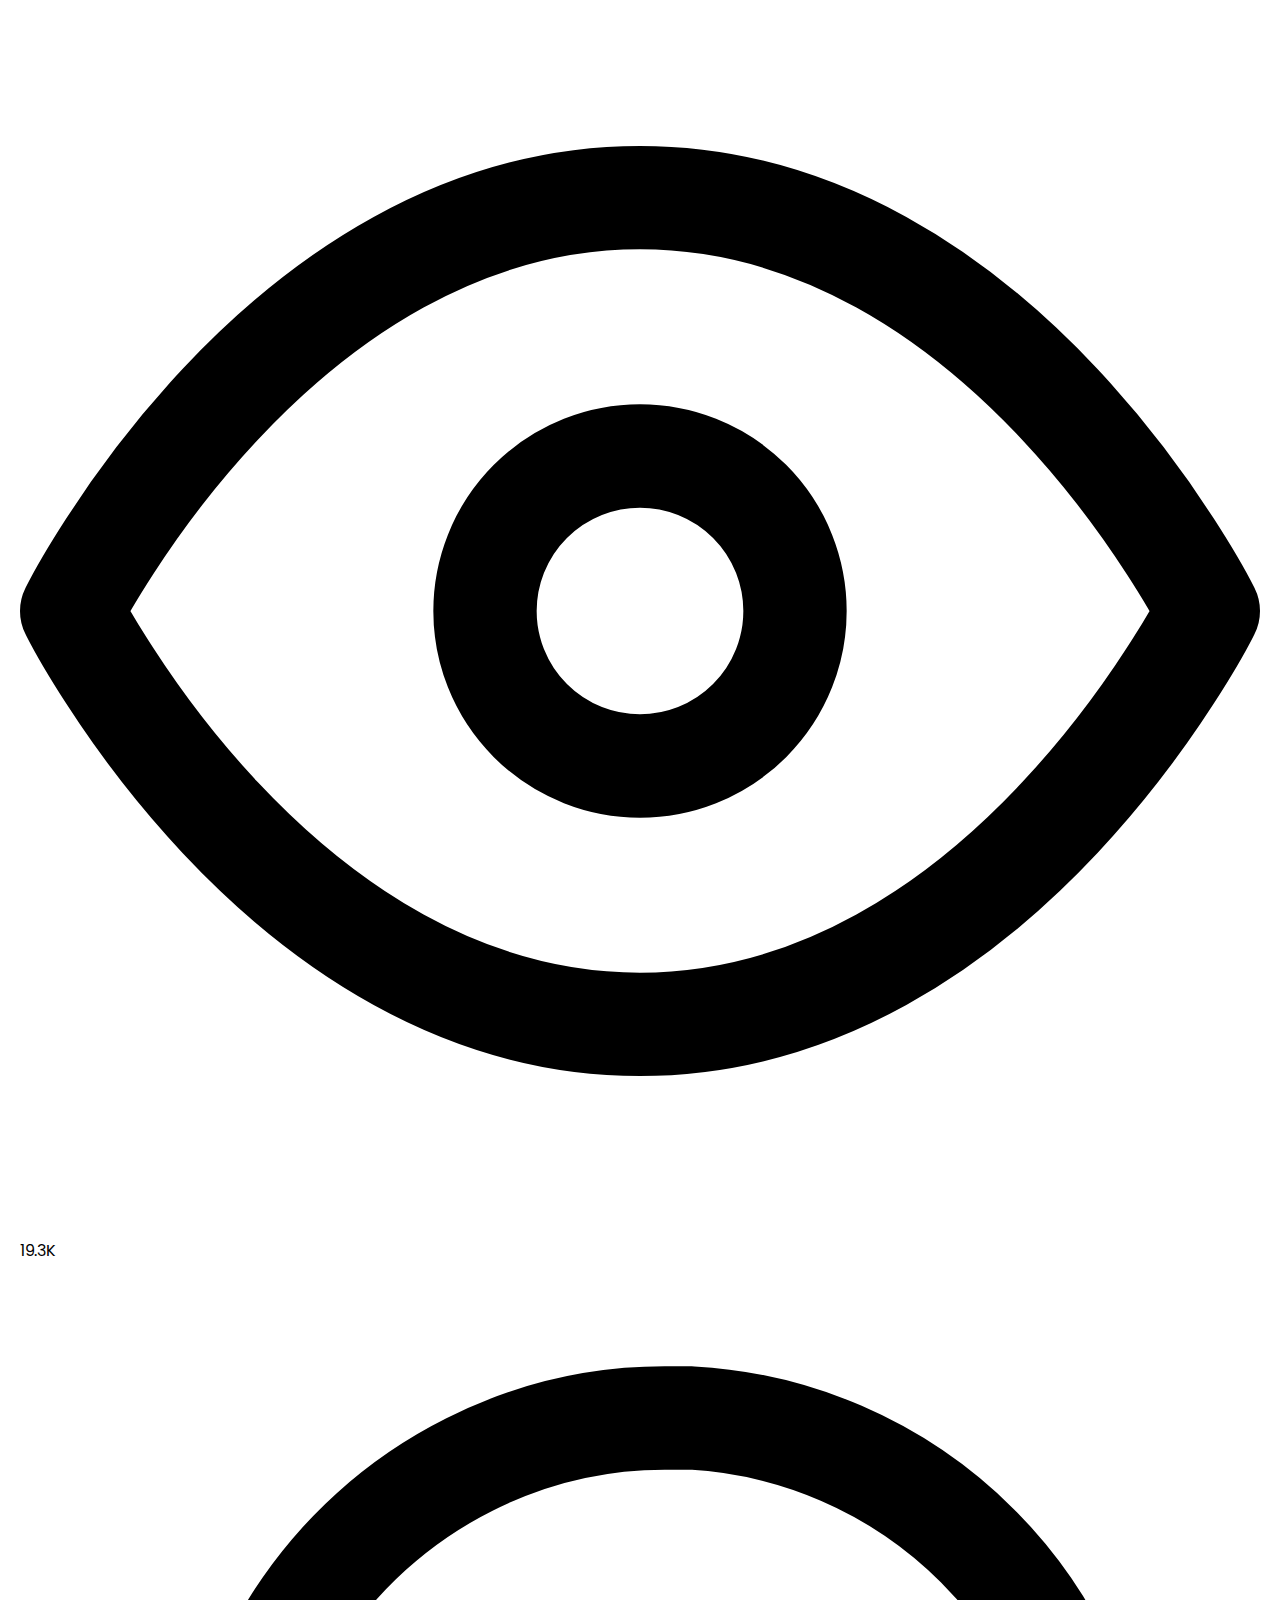
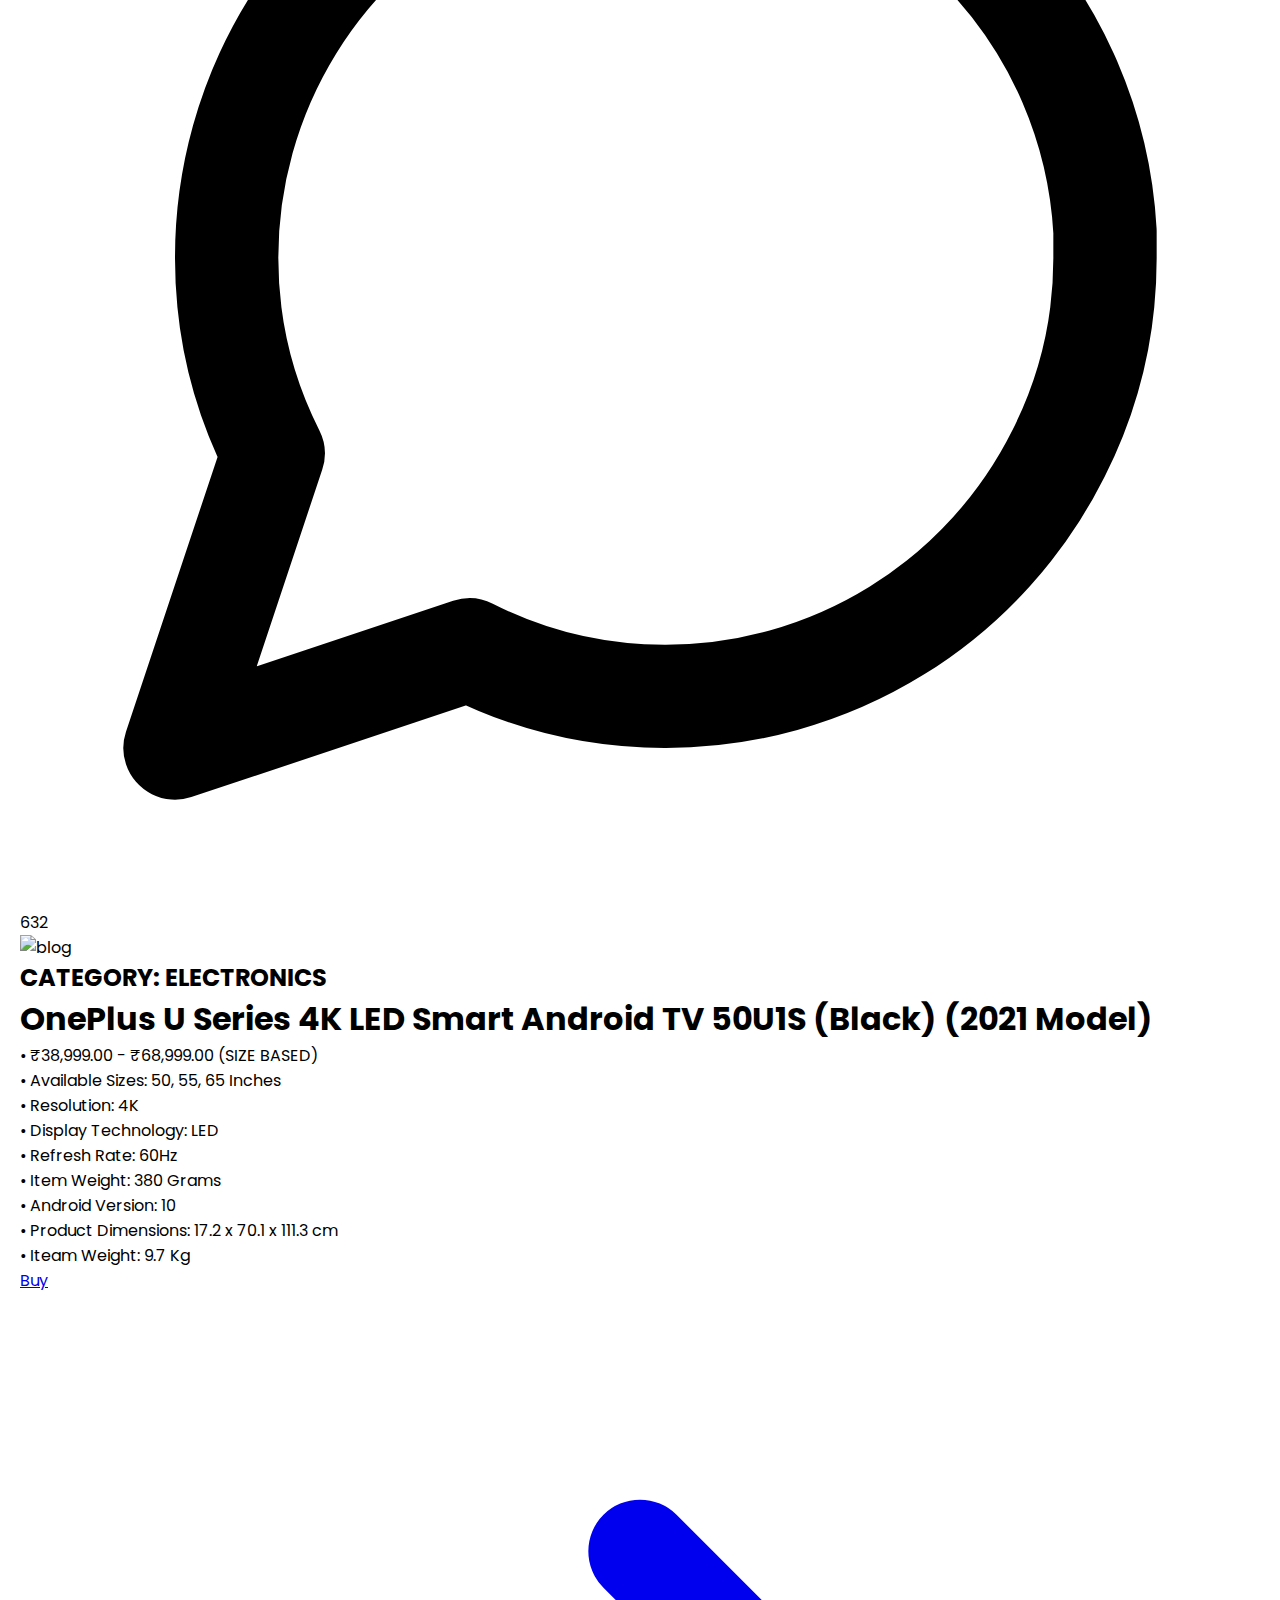
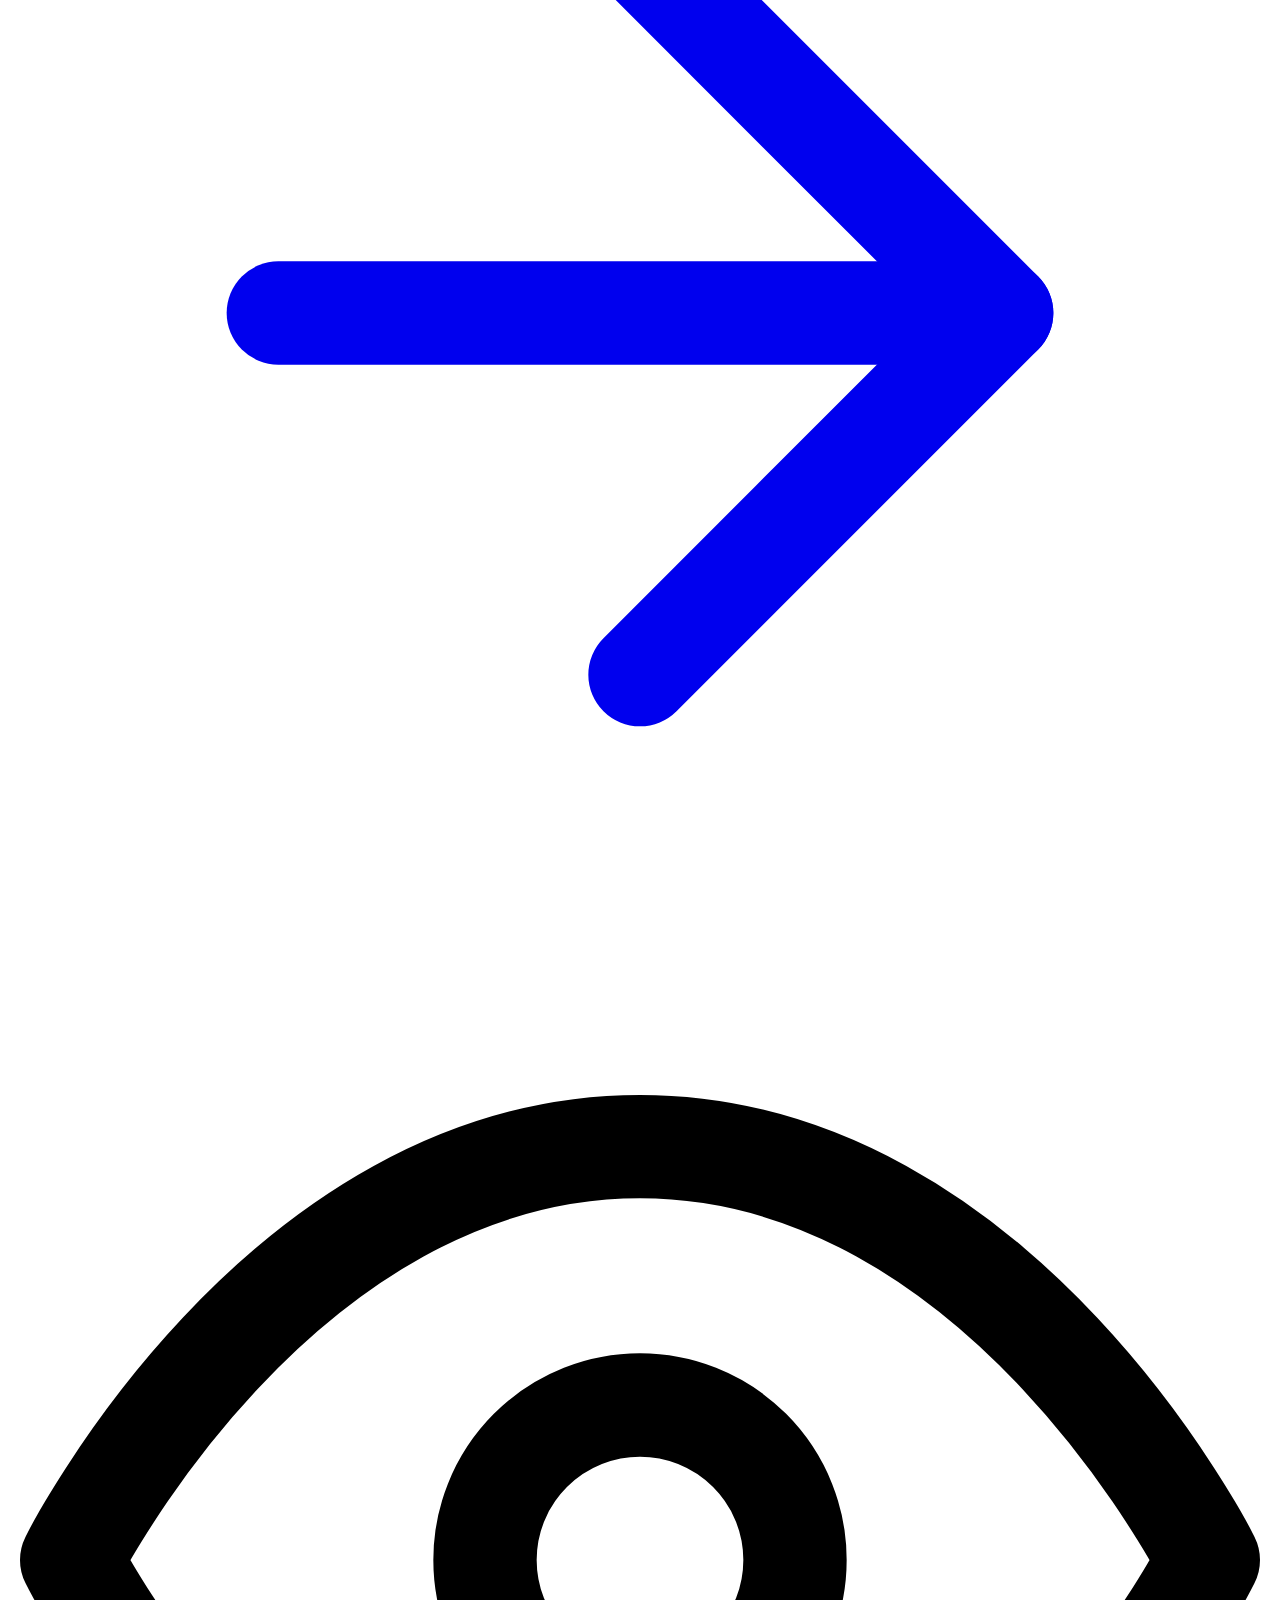
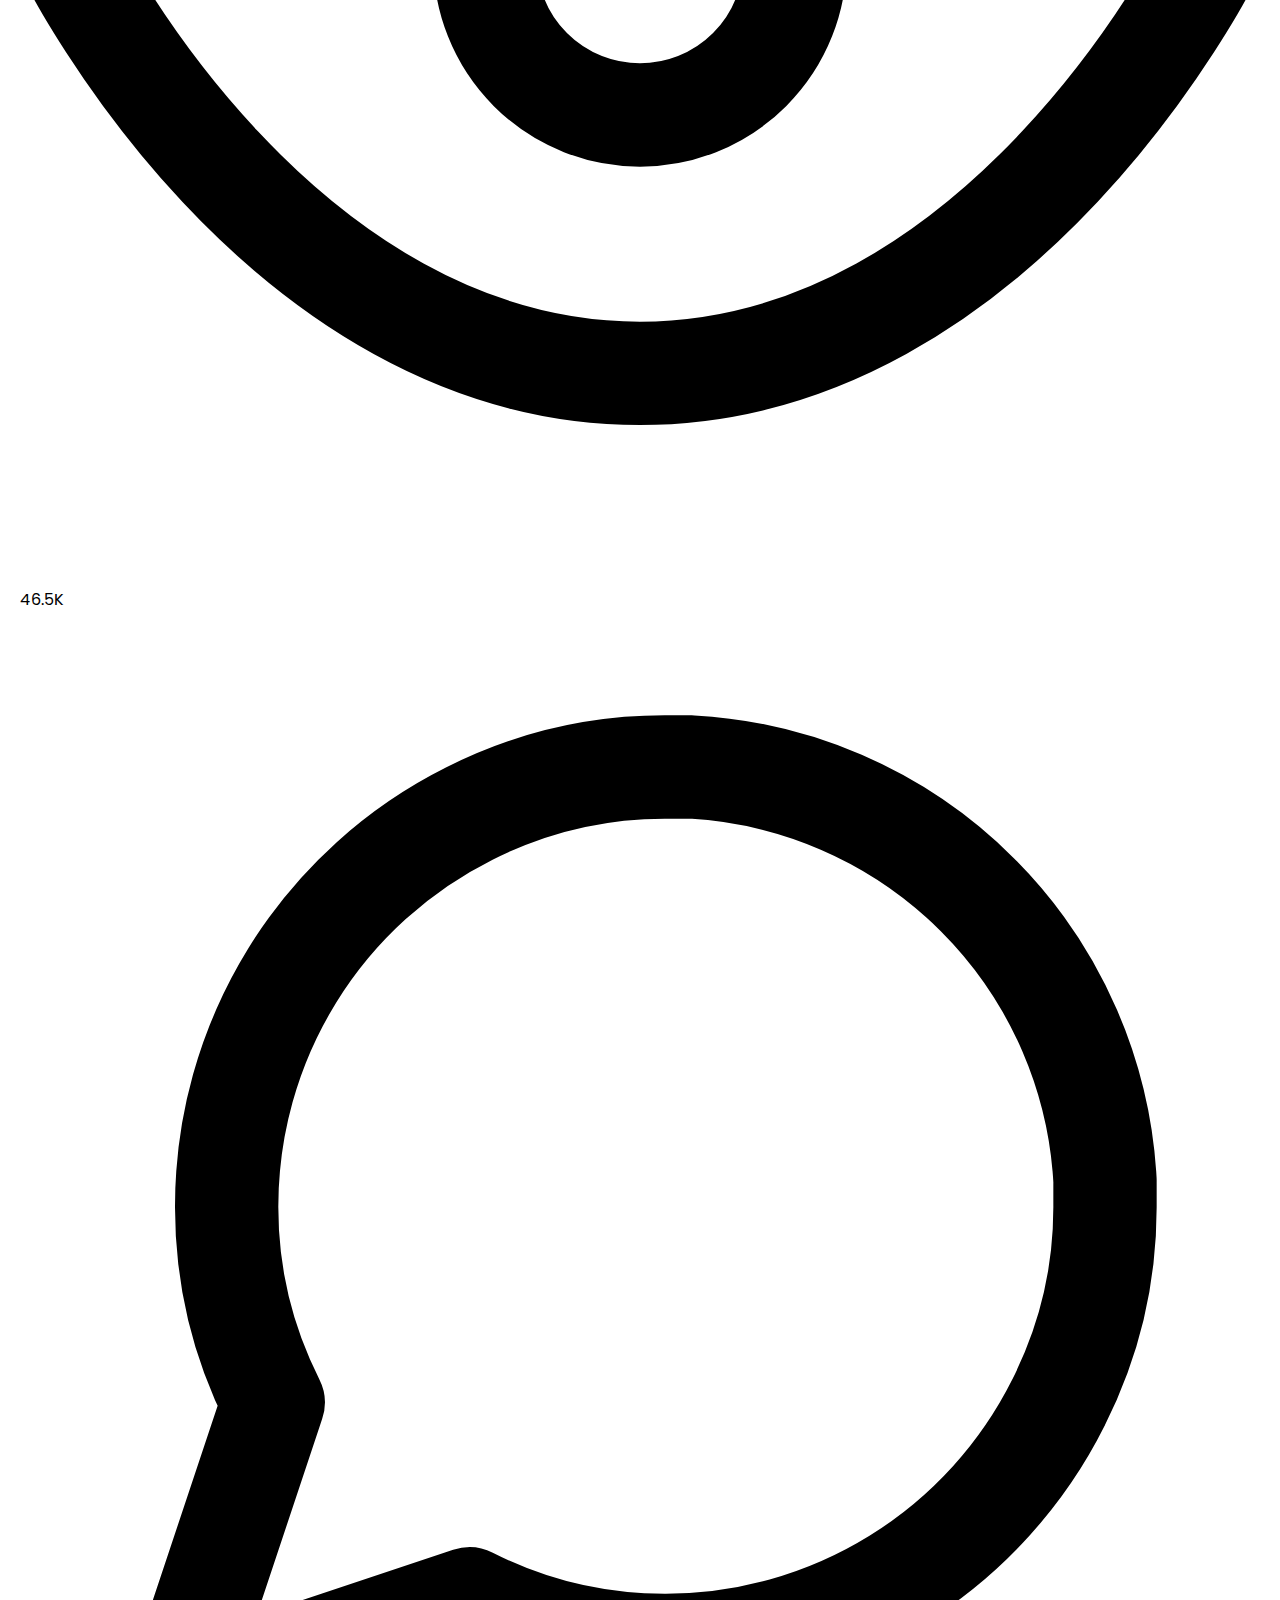
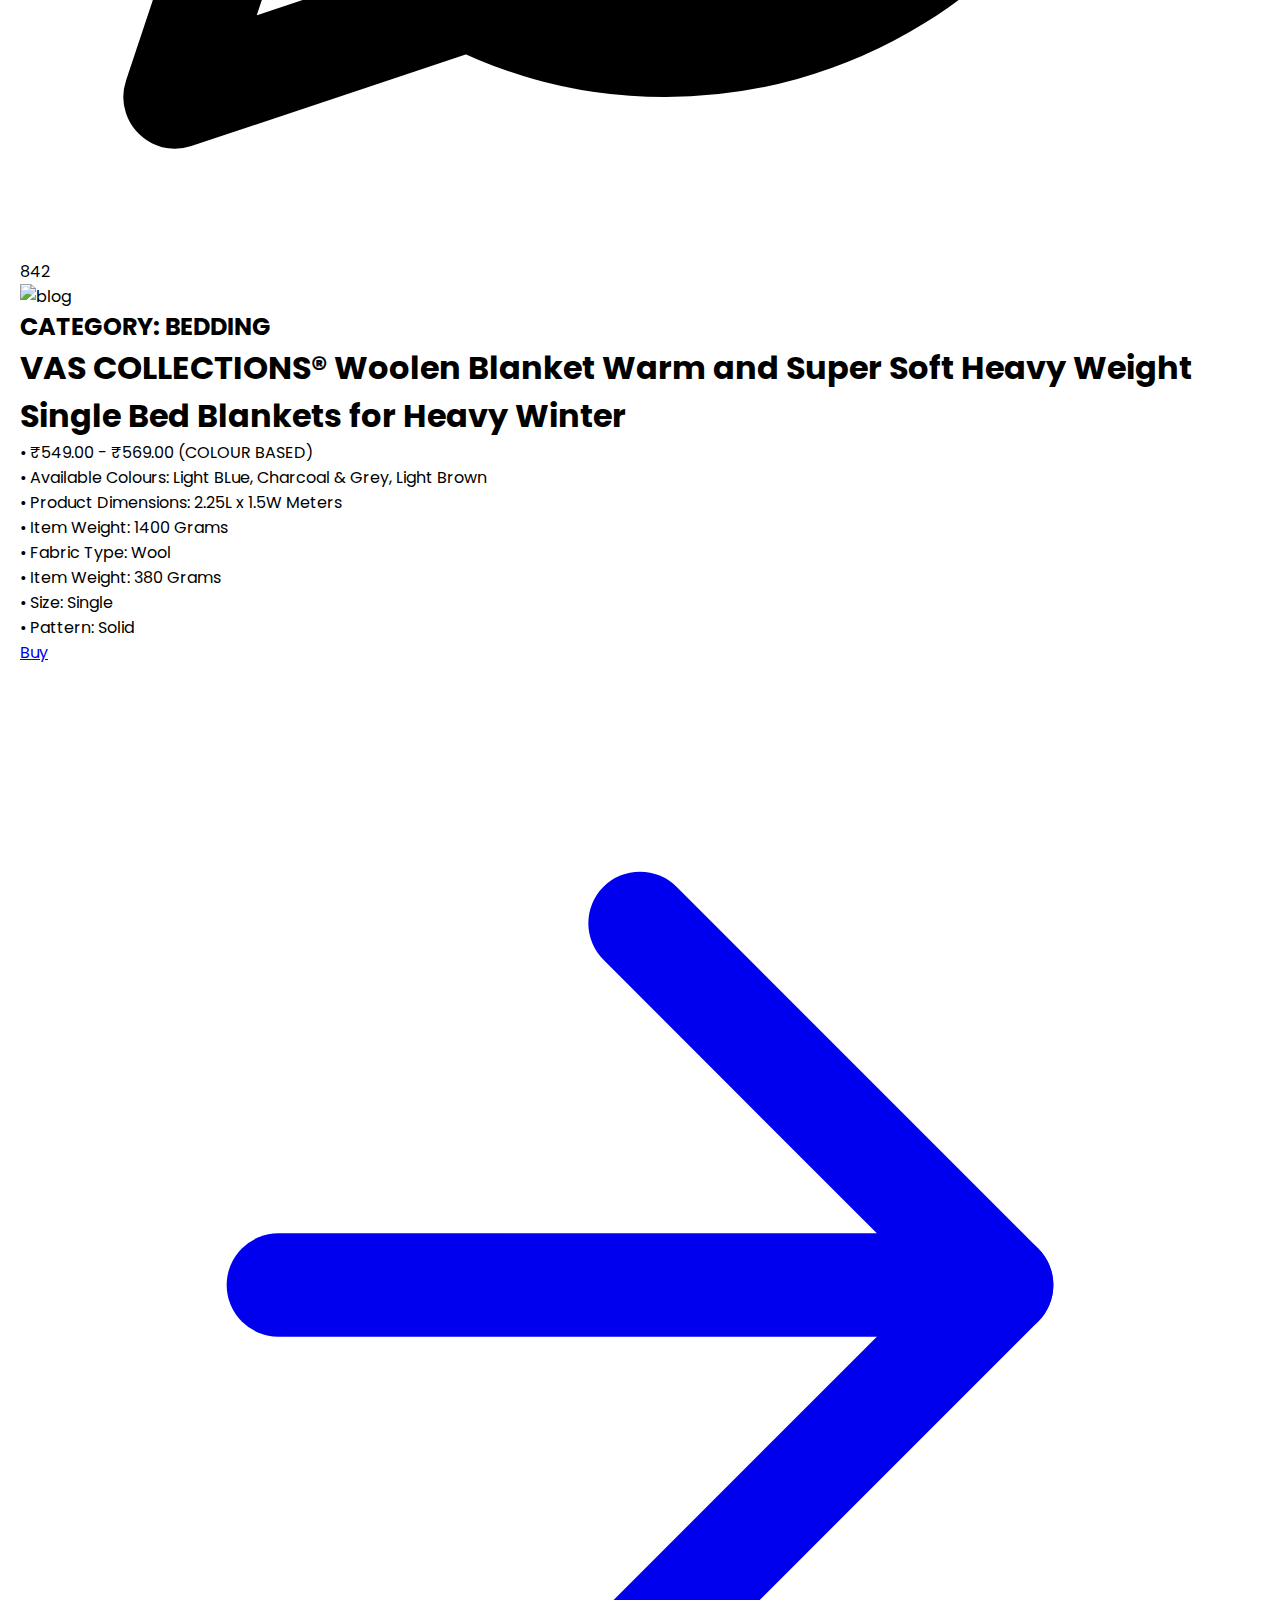
==== commit 042bb954: "Home Page link change" ====
--- a/index.html
+++ b/index.html
@@ -16,7 +16,7 @@
           <span class="ml-3 text-xl" style="user-select: auto;">Urban Mega Store</span>
           </a>
           <nav class="md:mr-auto md:ml-4 md:py-1 md:pl-4 md:border-l md:border-gray-400	flex flex-wrap items-center text-base justify-center" style="user-select: auto;">
-            <a href="" class="mr-5 hover:text-gray-900" style="user-select: auto;">Home</a>
+            <a href="https://bit.ly/urbanmegastore" class="mr-5 hover:text-gray-900" style="user-select: auto;">Home</a>
             <a href="pricing.html" class="mr-5 hover:text-gray-900" style="user-select: auto;">Pricing</a>
             <a href="products.html" class="mr-5 hover:text-gray-900" style="user-select: auto;">Product Categories</a>
             <a href="contact.html" class="mr-5 hover:text-gray-900" style="user-select: auto;">Contact</a>
